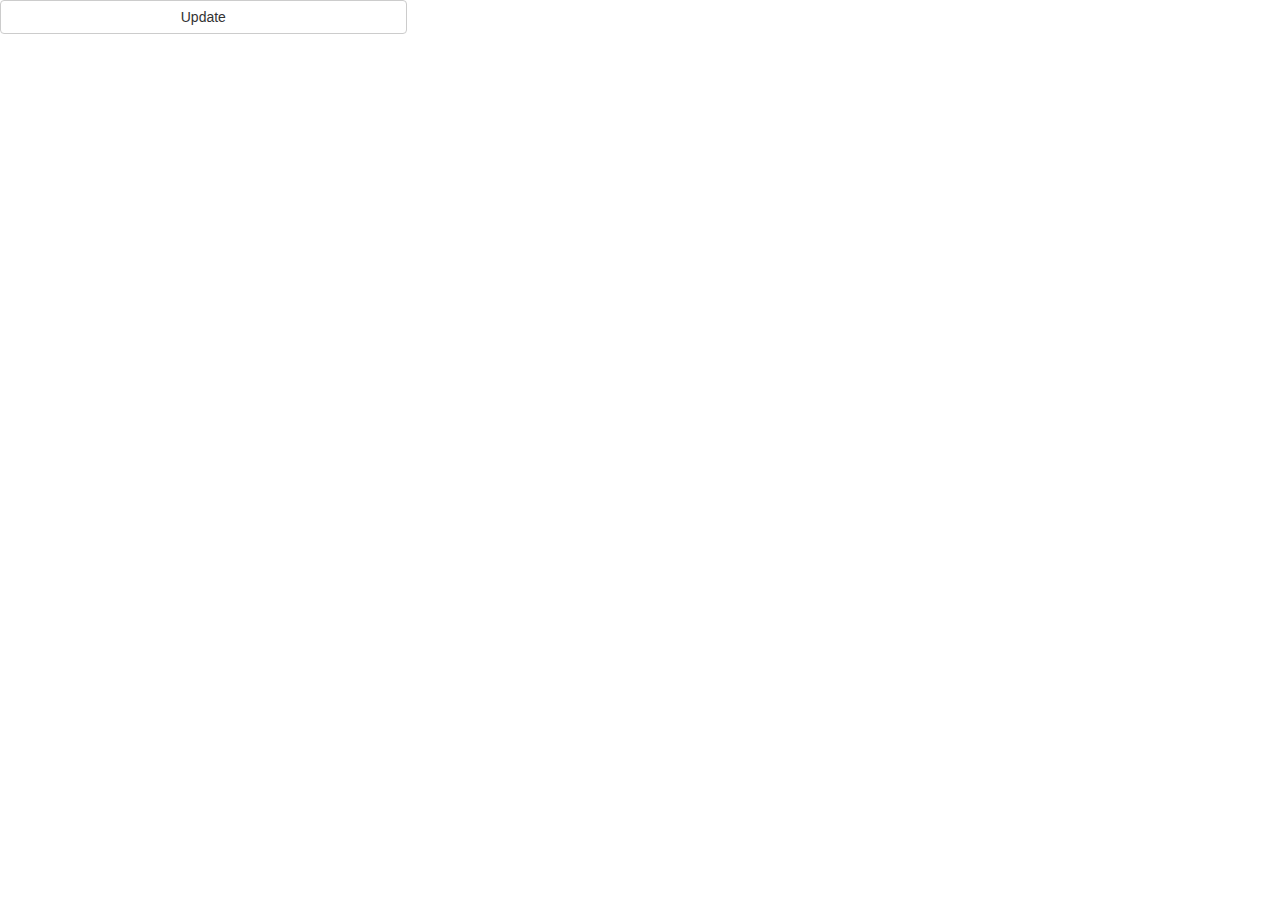
==== src/main/resources/static/index.html @ 21dd284f "Added simple RESTFul API and html page. Closes #2" ====
<!DOCTYPE html>
<html lang="en">
<head>
    <meta charset="UTF-8">
    <title>Torrent TV</title>
    <!-- Latest compiled and minified CSS -->
    <link rel="stylesheet" href="https://maxcdn.bootstrapcdn.com/bootstrap/3.3.7/css/bootstrap.min.css">

    <!-- jQuery library -->
    <script src="https://ajax.googleapis.com/ajax/libs/jquery/3.3.1/jquery.min.js"></script>

    <!-- Latest compiled JavaScript -->
    <script src="https://maxcdn.bootstrapcdn.com/bootstrap/3.3.7/js/bootstrap.min.js"></script>
    <link rel="stylesheet" href="css/site.css">
    <script src="js/script.js"></script>


</head>
<body>


<div class="row">


    <div class="col-xs-4 mb-4">
        <button class="btn btn-default btn-block" id="updateFirstCol">Update</button>

        <br>

        <div class="card example-1 square scrollbar-dusty-grass square thin">
            <div class="col-xs-12" id="dataForTTV">
                <div class="raw container-fluid">

                </div>

            </div>
                </div>


            </div>

            <div class="col-xs-6 mb-4">


            </div>

            <div class="col-xs-2 mb-4">


                <div class="card example-1 square scrollbar-dusty-grass square thin">

                </div>


            </div>


        </div>


</body>
</html>
---- src/main/resources/static/css/site.css ----
.scrollbar-dusty-grass::-webkit-scrollbar {
    width: 8px;
    background-color: #eaeef5; }

.scrollbar-dusty-grass::-webkit-scrollbar-thumb {
    border-radius: 10px;
    -webkit-box-shadow: inset 0 0 6px rgba(0, 0, 0, 0.1);
    background-image: -webkit-linear-gradient(330deg, #67fce1 0%, #9be6d0 100%);
    background-image: linear-gradient(120deg, #d6e9fc 0%, #a0c5e6 100%); }


.square::-webkit-scrollbar-track {
    border-radius: 0 !important; }

.square::-webkit-scrollbar-thumb {
    border-radius: 0 !important; }

.thin::-webkit-scrollbar {
    width: 6px; }

.example-1 {
    position: relative;
    overflow-y: scroll;
    height:calc(100vh - 80px);
}
.img-container {
    position:relative;
    padding-top:40.59%;
}

img {
    position: absolute;
    top: 0;
    left: 0;
    width:100%;
    height: 30px;
}
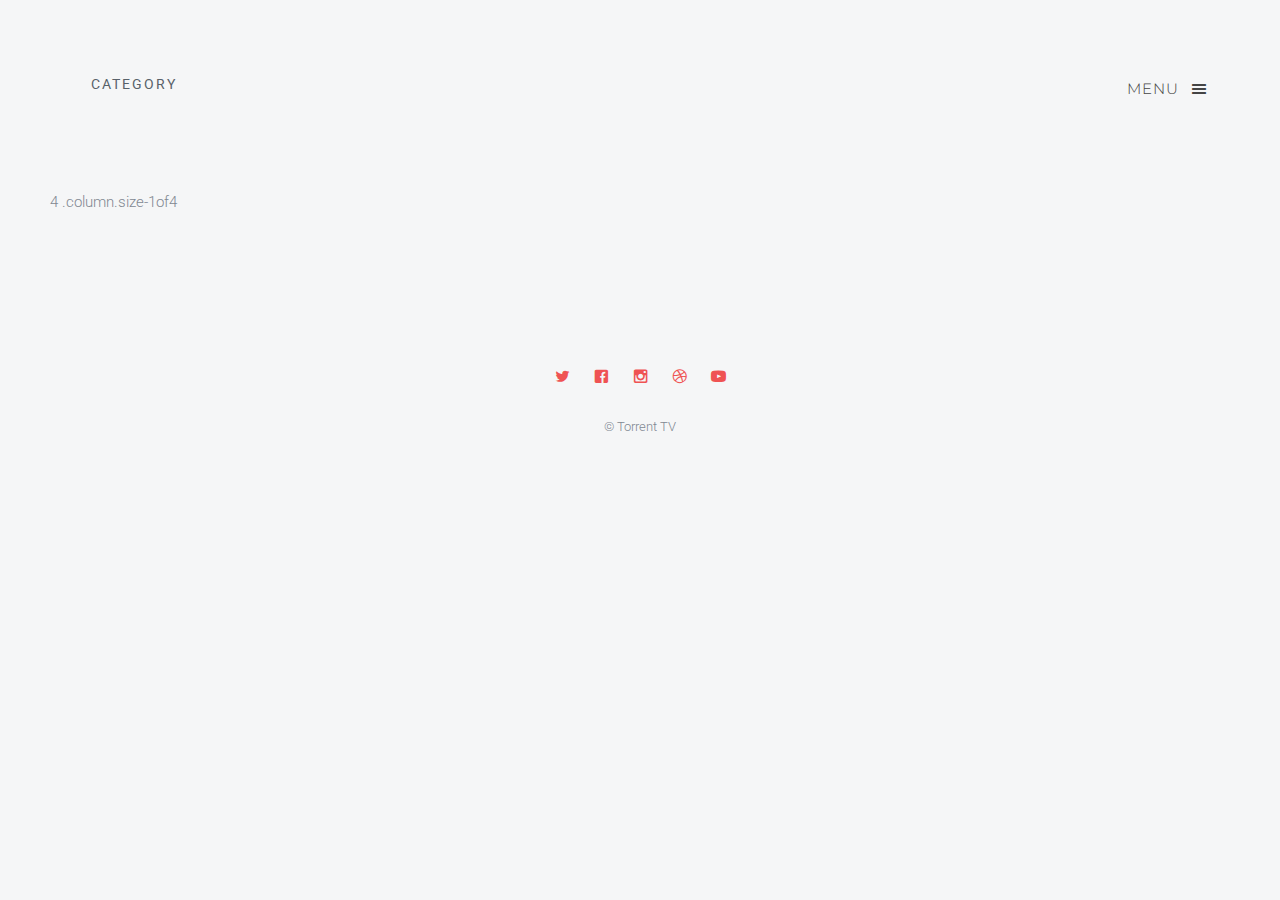
==== commit 2e01e7e9: "ver 2.0.2 add new Web interface" ====
--- a/src/main/resources/static/index.html
+++ b/src/main/resources/static/index.html
@@ -1,62 +1,141 @@
+
 <!DOCTYPE html>
-<html lang="en">
+<html>
 <head>
-    <meta charset="UTF-8">
-    <title>Torrent TV</title>
-    <!-- Latest compiled and minified CSS -->
-    <link rel="stylesheet" href="https://maxcdn.bootstrapcdn.com/bootstrap/3.3.7/css/bootstrap.min.css">
+	<style>
+		.dropbtn {
+			background-color: rgba(255, 255, 255, 0.0);
+			color: #586169;
+			padding: 16px;
+			font-size: 16px;
+			border: none;
+			cursor: pointer;
+		}
 
-    <!-- jQuery library -->
-    <script src="https://ajax.googleapis.com/ajax/libs/jquery/3.3.1/jquery.min.js"></script>
+		.dropdown {
+			position: relative;
+			display: inline-block;
+		}
 
-    <!-- Latest compiled JavaScript -->
-    <script src="https://maxcdn.bootstrapcdn.com/bootstrap/3.3.7/js/bootstrap.min.js"></script>
-    <link rel="stylesheet" href="css/site.css">
-    <script src="js/script.js"></script>
+		.dropdown-content {
+			display: none;
+			position: absolute;
+			background-color: #f9f9f9;
+			min-width: 160px;
+			box-shadow: 0px 8px 16px 0px rgba(0,0,0,0.2);
+			z-index: 1;
+		}
+
+		.dropdown-content a {
+			color: black;
+			padding: 12px 16px;
+			text-decoration: none;
+			display: block;
+		}
+
+		.dropdown-content a:hover {background-color: #f1f1f1}
+
+		.dropdown:hover .dropdown-content {
+			display: block;
+		}
+
+		.dropdown:hover .dropbtn {
+			background-color: #ffffff;
+		}
+	</style>
+	<meta charset="utf-8">
+	<meta http-equiv="X-UA-Compatible" content="IE=edge">
+	<title>Torrent TV</title>
+	<!--<meta name="viewport" content="width=device-width, initial-scale=1">-->
+	<!-- jQuery -->
+	<script src="js/jquery.min.js"></script>
+	<!-- jQuery Easing -->
+	<script src="js/jquery.easing.1.3.js"></script>
+	<!-- Bootstrap -->
+	<script src="js/bootstrap.min.js"></script>
+	<!--Waypoints-->
+	<script src="js/jquery.waypoints.min.js"></script>
+	<!--Magnific Popup-->
+	<script src="js/jquery.magnific-popup.min.js"></script>
+
+	<link href='http://fonts.googleapis.com/css?family=Roboto:400,300,100,500' rel='stylesheet' type='text/css'>
+	<link href='https://fonts.googleapis.com/css?family=Montserrat:400,700' rel='stylesheet' type='text/css'>
+
+	<link rel="stylesheet" href="css/animate.css">
+	<link rel="stylesheet" href="css/icomoon.css">
+	<link rel="stylesheet" href="css/salvattore.css">
+	<link rel="stylesheet" href="css/style.css">
+	<script src="js/new.js"></script>
 
 
 </head>
 <body>
 
-
-<div class="row">
+<div id="fh5co-offcanvass">
+	<a href="#" class="fh5co-offcanvass-close js-fh5co-offcanvass-close">Menu <i class="icon-cross"></i> </a>
+	<h1 class="fh5co-logo"><a class="navbar-brand" href="index1.html">Torrent TV</a></h1>
+	<ul>
+		<li class="active"><a href="index1.html">Home</a></li>
+		<li><a href="about.html">About</a></li>
+		<li><a href="pricing.html">Pricing</a></li>
+		<li><a href="contact.html">Contact</a></li>
+	</ul>
+	<h3 class="fh5co-lead">Connect with us</h3>
+</div>
+<header id="fh5co-header" role="banner">
+	<div class="container">
+		<div class="row">
+			<div class="col-md-8">
+				<div class="dropdown">
+					<button class="dropbtn btn">Category</button>
+					<div class="dropdown-content">
+					</div>
+				</div>
+			</div>
+			<div class="col-md-4">
+				<a href="#" class="fh5co-menu-btn js-fh5co-menu-btn pull-right">Menu <i class="icon-menu"></i></a>
+			</div>
+		</div>
+	</div>
+</header>
+<!-- END .header -->
 
 
-    <div class="col-xs-4 mb-4">
-        <button class="btn btn-default btn-block" id="updateFirstCol">Update</button>
+<div id="fh5co-main">
+	<div class="container">
 
-        <br>
+		<div class="row">
+			<div id="fh5co-board" data-columns>
+			</div>
+		</div>
+	</div>
+</div>
 
-        <div class="card example-1 square scrollbar-dusty-grass square thin">
-            <div class="col-xs-12" id="dataForTTV">
-                <div class="raw container-fluid">
+<footer id="fh5co-footer">
 
-                </div>
+	<div class="container">
+		<div class="row row-padded">
+			<div class="col-md-12 text-center">
+				<p class="fh5co-social-icons">
+					<a href="#"><i class="icon-twitter"></i></a>
+					<a href="#"><i class="icon-facebook"></i></a>
+					<a href="#"><i class="icon-instagram"></i></a>
+					<a href="#"><i class="icon-dribbble"></i></a>
+					<a href="#"><i class="icon-youtube"></i></a>
+				</p>
+				<p><small>&copy; Torrent TV </small></p>
+			</div>
+		</div>
+	</div>
+</footer>
 
-            </div>
-                </div>
+<script>
 
+    $('body').on('click', '.js-fh5co-menu-btn, .js-fh5co-offcanvass-close', function(){
+        $('#fh5co-offcanvass').toggleClass('fh5co-awake');
+    });
 
-            </div>
-
-            <div class="col-xs-6 mb-4">
-
-
-            </div>
-
-            <div class="col-xs-2 mb-4">
-
-
-                <div class="card example-1 square scrollbar-dusty-grass square thin">
-
-                </div>
-
-
-            </div>
-
-
-        </div>
-
+</script>
 
 </body>
-</html>+</html>
--- a/src/main/resources/static/css/icomoon.css
+++ b/src/main/resources/static/css/icomoon.css
@@ -0,0 +1,1571 @@
+@font-face {
+	font-family: 'icomoon';
+	src:url('../fonts/icomoon/icomoon.eot?srf3rx');
+	src:url('../fonts/icomoon/icomoon.eot?srf3rx#iefix') format('embedded-opentype'),
+		url('../fonts/icomoon/icomoon.ttf?srf3rx') format('truetype'),
+		url('../fonts/icomoon/icomoon.woff?srf3rx') format('woff'),
+		url('../fonts/icomoon/icomoon.svg?srf3rx#icomoon') format('svg');
+	font-weight: normal;
+	font-style: normal;
+}
+
+[class^="icon-"], [class*=" icon-"] {
+	font-family: 'icomoon';
+	speak: none;
+	font-style: normal;
+	font-weight: normal;
+	font-variant: normal;
+	text-transform: none;
+	line-height: 1;
+
+	/* Better Font Rendering =========== */
+	-webkit-font-smoothing: antialiased;
+	-moz-osx-font-smoothing: grayscale;
+}
+
+.icon-add-to-list:before {
+	content: "\e600";
+}
+.icon-classic-computer:before {
+	content: "\e601";
+}
+.icon-controller-fast-backward:before {
+	content: "\e602";
+}
+.icon-creative-commons-attribution:before {
+	content: "\e603";
+}
+.icon-creative-commons-noderivs:before {
+	content: "\e604";
+}
+.icon-creative-commons-noncommercial-eu:before {
+	content: "\e605";
+}
+.icon-creative-commons-noncommercial-us:before {
+	content: "\e606";
+}
+.icon-creative-commons-public-domain:before {
+	content: "\e607";
+}
+.icon-creative-commons-remix:before {
+	content: "\e608";
+}
+.icon-creative-commons-share:before {
+	content: "\e609";
+}
+.icon-creative-commons-sharealike:before {
+	content: "\e60a";
+}
+.icon-creative-commons:before {
+	content: "\e60b";
+}
+.icon-document-landscape:before {
+	content: "\e60c";
+}
+.icon-remove-user:before {
+	content: "\e60d";
+}
+.icon-warning:before {
+	content: "\e60e";
+}
+.icon-arrow-bold-down:before {
+	content: "\e60f";
+}
+.icon-arrow-bold-left:before {
+	content: "\e610";
+}
+.icon-arrow-bold-right:before {
+	content: "\e611";
+}
+.icon-arrow-bold-up:before {
+	content: "\e612";
+}
+.icon-arrow-down:before {
+	content: "\e613";
+}
+.icon-arrow-left:before {
+	content: "\e614";
+}
+.icon-arrow-long-down:before {
+	content: "\e615";
+}
+.icon-arrow-long-left:before {
+	content: "\e616";
+}
+.icon-arrow-long-right:before {
+	content: "\e617";
+}
+.icon-arrow-long-up:before {
+	content: "\e618";
+}
+.icon-arrow-right:before {
+	content: "\e619";
+}
+.icon-arrow-up:before {
+	content: "\e61a";
+}
+.icon-arrow-with-circle-down:before {
+	content: "\e61b";
+}
+.icon-arrow-with-circle-left:before {
+	content: "\e61c";
+}
+.icon-arrow-with-circle-right:before {
+	content: "\e61d";
+}
+.icon-arrow-with-circle-up:before {
+	content: "\e61e";
+}
+.icon-bookmark:before {
+	content: "\e61f";
+}
+.icon-bookmarks:before {
+	content: "\e620";
+}
+.icon-chevron-down:before {
+	content: "\e621";
+}
+.icon-chevron-left:before {
+	content: "\e622";
+}
+.icon-chevron-right:before {
+	content: "\e623";
+}
+.icon-chevron-small-down:before {
+	content: "\e624";
+}
+.icon-chevron-small-left:before {
+	content: "\e625";
+}
+.icon-chevron-small-right:before {
+	content: "\e626";
+}
+.icon-chevron-small-up:before {
+	content: "\e627";
+}
+.icon-chevron-thin-down:before {
+	content: "\e628";
+}
+.icon-chevron-thin-left:before {
+	content: "\e629";
+}
+.icon-chevron-thin-right:before {
+	content: "\e62a";
+}
+.icon-chevron-thin-up:before {
+	content: "\e62b";
+}
+.icon-chevron-up:before {
+	content: "\e62c";
+}
+.icon-chevron-with-circle-down:before {
+	content: "\e62d";
+}
+.icon-chevron-with-circle-left:before {
+	content: "\e62e";
+}
+.icon-chevron-with-circle-right:before {
+	content: "\e62f";
+}
+.icon-chevron-with-circle-up:before {
+	content: "\e630";
+}
+.icon-cloud:before {
+	content: "\e631";
+}
+.icon-controller-fast-forward:before {
+	content: "\e632";
+}
+.icon-controller-jump-to-start:before {
+	content: "\e633";
+}
+.icon-controller-next:before {
+	content: "\e634";
+}
+.icon-controller-paus:before {
+	content: "\e635";
+}
+.icon-controller-play:before {
+	content: "\e636";
+}
+.icon-controller-record:before {
+	content: "\e637";
+}
+.icon-controller-stop:before {
+	content: "\e638";
+}
+.icon-controller-volume:before {
+	content: "\e639";
+}
+.icon-dot-single:before {
+	content: "\e63a";
+}
+.icon-dots-three-horizontal:before {
+	content: "\e63b";
+}
+.icon-dots-three-vertical:before {
+	content: "\e63c";
+}
+.icon-dots-two-horizontal:before {
+	content: "\e63d";
+}
+.icon-dots-two-vertical:before {
+	content: "\e63e";
+}
+.icon-download:before {
+	content: "\e63f";
+}
+.icon-emoji-flirt:before {
+	content: "\e640";
+}
+.icon-flow-branch:before {
+	content: "\e641";
+}
+.icon-flow-cascade:before {
+	content: "\e642";
+}
+.icon-flow-line:before {
+	content: "\e643";
+}
+.icon-flow-parallel:before {
+	content: "\e644";
+}
+.icon-flow-tree:before {
+	content: "\e645";
+}
+.icon-install:before {
+	content: "\e646";
+}
+.icon-layers:before {
+	content: "\e647";
+}
+.icon-open-book:before {
+	content: "\e648";
+}
+.icon-resize-100:before {
+	content: "\e649";
+}
+.icon-resize-full-screen:before {
+	content: "\e64a";
+}
+.icon-save:before {
+	content: "\e64b";
+}
+.icon-select-arrows:before {
+	content: "\e64c";
+}
+.icon-sound-mute:before {
+	content: "\e64d";
+}
+.icon-sound:before {
+	content: "\e64e";
+}
+.icon-trash:before {
+	content: "\e64f";
+}
+.icon-triangle-down:before {
+	content: "\e650";
+}
+.icon-triangle-left:before {
+	content: "\e651";
+}
+.icon-triangle-right:before {
+	content: "\e652";
+}
+.icon-triangle-up:before {
+	content: "\e653";
+}
+.icon-uninstall:before {
+	content: "\e654";
+}
+.icon-upload-to-cloud:before {
+	content: "\e655";
+}
+.icon-upload:before {
+	content: "\e656";
+}
+.icon-add-user:before {
+	content: "\e657";
+}
+.icon-address:before {
+	content: "\e658";
+}
+.icon-adjust:before {
+	content: "\e659";
+}
+.icon-air:before {
+	content: "\e65a";
+}
+.icon-aircraft-landing:before {
+	content: "\e65b";
+}
+.icon-aircraft-take-off:before {
+	content: "\e65c";
+}
+.icon-aircraft:before {
+	content: "\e65d";
+}
+.icon-align-bottom:before {
+	content: "\e65e";
+}
+.icon-align-horizontal-middle:before {
+	content: "\e65f";
+}
+.icon-align-left:before {
+	content: "\e660";
+}
+.icon-align-right:before {
+	content: "\e661";
+}
+.icon-align-top:before {
+	content: "\e662";
+}
+.icon-align-vertical-middle:before {
+	content: "\e663";
+}
+.icon-archive:before {
+	content: "\e664";
+}
+.icon-area-graph:before {
+	content: "\e665";
+}
+.icon-attachment:before {
+	content: "\e666";
+}
+.icon-awareness-ribbon:before {
+	content: "\e667";
+}
+.icon-back-in-time:before {
+	content: "\e668";
+}
+.icon-back:before {
+	content: "\e669";
+}
+.icon-bar-graph:before {
+	content: "\e66a";
+}
+.icon-battery:before {
+	content: "\e66b";
+}
+.icon-beamed-note:before {
+	content: "\e66c";
+}
+.icon-bell:before {
+	content: "\e66d";
+}
+.icon-blackboard:before {
+	content: "\e66e";
+}
+.icon-block:before {
+	content: "\e66f";
+}
+.icon-book:before {
+	content: "\e670";
+}
+.icon-bowl:before {
+	content: "\e671";
+}
+.icon-box:before {
+	content: "\e672";
+}
+.icon-briefcase:before {
+	content: "\e673";
+}
+.icon-browser:before {
+	content: "\e674";
+}
+.icon-brush:before {
+	content: "\e675";
+}
+.icon-bucket:before {
+	content: "\e676";
+}
+.icon-cake:before {
+	content: "\e677";
+}
+.icon-calculator:before {
+	content: "\e678";
+}
+.icon-calendar:before {
+	content: "\e679";
+}
+.icon-camera:before {
+	content: "\e67a";
+}
+.icon-ccw:before {
+	content: "\e67b";
+}
+.icon-chat:before {
+	content: "\e67c";
+}
+.icon-check:before {
+	content: "\e67d";
+}
+.icon-circle-with-cross:before {
+	content: "\e67e";
+}
+.icon-circle-with-minus:before {
+	content: "\e67f";
+}
+.icon-circle-with-plus:before {
+	content: "\e680";
+}
+.icon-circle:before {
+	content: "\e681";
+}
+.icon-circular-graph:before {
+	content: "\e682";
+}
+.icon-clapperboard:before {
+	content: "\e683";
+}
+.icon-clipboard:before {
+	content: "\e684";
+}
+.icon-clock:before {
+	content: "\e685";
+}
+.icon-code:before {
+	content: "\e686";
+}
+.icon-cog:before {
+	content: "\e687";
+}
+.icon-colours:before {
+	content: "\e688";
+}
+.icon-compass:before {
+	content: "\e689";
+}
+.icon-copy:before {
+	content: "\e68a";
+}
+.icon-credit-card:before {
+	content: "\e68b";
+}
+.icon-credit:before {
+	content: "\e68c";
+}
+.icon-cross:before {
+	content: "\e68d";
+}
+.icon-cup:before {
+	content: "\e68e";
+}
+.icon-cw:before {
+	content: "\e68f";
+}
+.icon-cycle:before {
+	content: "\e690";
+}
+.icon-database:before {
+	content: "\e691";
+}
+.icon-dial-pad:before {
+	content: "\e692";
+}
+.icon-direction:before {
+	content: "\e693";
+}
+.icon-document:before {
+	content: "\e694";
+}
+.icon-documents:before {
+	content: "\e695";
+}
+.icon-drink:before {
+	content: "\e696";
+}
+.icon-drive:before {
+	content: "\e697";
+}
+.icon-drop:before {
+	content: "\e698";
+}
+.icon-edit:before {
+	content: "\e699";
+}
+.icon-email:before {
+	content: "\e69a";
+}
+.icon-emoji-happy:before {
+	content: "\e69b";
+}
+.icon-emoji-neutral:before {
+	content: "\e69c";
+}
+.icon-emoji-sad:before {
+	content: "\e69d";
+}
+.icon-erase:before {
+	content: "\e69e";
+}
+.icon-eraser:before {
+	content: "\e69f";
+}
+.icon-export:before {
+	content: "\e6a0";
+}
+.icon-eye:before {
+	content: "\e6a1";
+}
+.icon-feather:before {
+	content: "\e6a2";
+}
+.icon-flag:before {
+	content: "\e6a3";
+}
+.icon-flash:before {
+	content: "\e6a4";
+}
+.icon-flashlight:before {
+	content: "\e6a5";
+}
+.icon-flat-brush:before {
+	content: "\e6a6";
+}
+.icon-folder-images:before {
+	content: "\e6a7";
+}
+.icon-folder-music:before {
+	content: "\e6a8";
+}
+.icon-folder-video:before {
+	content: "\e6a9";
+}
+.icon-folder:before {
+	content: "\e6aa";
+}
+.icon-forward:before {
+	content: "\e6ab";
+}
+.icon-funnel:before {
+	content: "\e6ac";
+}
+.icon-game-controller:before {
+	content: "\e6ad";
+}
+.icon-gauge:before {
+	content: "\e6ae";
+}
+.icon-globe:before {
+	content: "\e6af";
+}
+.icon-graduation-cap:before {
+	content: "\e6b0";
+}
+.icon-grid:before {
+	content: "\e6b1";
+}
+.icon-hair-cross:before {
+	content: "\e6b2";
+}
+.icon-hand:before {
+	content: "\e6b3";
+}
+.icon-heart-outlined:before {
+	content: "\e6b4";
+}
+.icon-heart:before {
+	content: "\e6b5";
+}
+.icon-help-with-circle:before {
+	content: "\e6b6";
+}
+.icon-help:before {
+	content: "\e6b7";
+}
+.icon-home:before {
+	content: "\e6b8";
+}
+.icon-hour-glass:before {
+	content: "\e6b9";
+}
+.icon-image-inverted:before {
+	content: "\e6ba";
+}
+.icon-image:before {
+	content: "\e6bb";
+}
+.icon-images:before {
+	content: "\e6bc";
+}
+.icon-inbox:before {
+	content: "\e6bd";
+}
+.icon-infinity:before {
+	content: "\e6be";
+}
+.icon-info-with-circle:before {
+	content: "\e6bf";
+}
+.icon-info:before {
+	content: "\e6c0";
+}
+.icon-key:before {
+	content: "\e6c1";
+}
+.icon-keyboard:before {
+	content: "\e6c2";
+}
+.icon-lab-flask:before {
+	content: "\e6c3";
+}
+.icon-landline:before {
+	content: "\e6c4";
+}
+.icon-language:before {
+	content: "\e6c5";
+}
+.icon-laptop:before {
+	content: "\e6c6";
+}
+.icon-leaf:before {
+	content: "\e6c7";
+}
+.icon-level-down:before {
+	content: "\e6c8";
+}
+.icon-level-up:before {
+	content: "\e6c9";
+}
+.icon-lifebuoy:before {
+	content: "\e6ca";
+}
+.icon-light-bulb:before {
+	content: "\e6cb";
+}
+.icon-light-down:before {
+	content: "\e6cc";
+}
+.icon-light-up:before {
+	content: "\e6cd";
+}
+.icon-line-graph:before {
+	content: "\e6ce";
+}
+.icon-link:before {
+	content: "\e6cf";
+}
+.icon-list:before {
+	content: "\e6d0";
+}
+.icon-location-pin:before {
+	content: "\e6d1";
+}
+.icon-location:before {
+	content: "\e6d2";
+}
+.icon-lock-open:before {
+	content: "\e6d3";
+}
+.icon-lock:before {
+	content: "\e6d4";
+}
+.icon-log-out:before {
+	content: "\e6d5";
+}
+.icon-login:before {
+	content: "\e6d6";
+}
+.icon-loop:before {
+	content: "\e6d7";
+}
+.icon-magnet:before {
+	content: "\e6d8";
+}
+.icon-magnifying-glass:before {
+	content: "\e6d9";
+}
+.icon-mail:before {
+	content: "\e6da";
+}
+.icon-man:before {
+	content: "\e6db";
+}
+.icon-map:before {
+	content: "\e6dc";
+}
+.icon-mask:before {
+	content: "\e6dd";
+}
+.icon-medal:before {
+	content: "\e6de";
+}
+.icon-megaphone:before {
+	content: "\e6df";
+}
+.icon-menu:before {
+	content: "\e6e0";
+}
+.icon-message:before {
+	content: "\e6e1";
+}
+.icon-mic:before {
+	content: "\e6e2";
+}
+.icon-minus:before {
+	content: "\e6e3";
+}
+.icon-mobile:before {
+	content: "\e6e4";
+}
+.icon-modern-mic:before {
+	content: "\e6e5";
+}
+.icon-moon:before {
+	content: "\e6e6";
+}
+.icon-mouse:before {
+	content: "\e6e7";
+}
+.icon-music:before {
+	content: "\e6e8";
+}
+.icon-network:before {
+	content: "\e6e9";
+}
+.icon-new-message:before {
+	content: "\e6ea";
+}
+.icon-new:before {
+	content: "\e6eb";
+}
+.icon-news:before {
+	content: "\e6ec";
+}
+.icon-note:before {
+	content: "\e6ed";
+}
+.icon-notification:before {
+	content: "\e6ee";
+}
+.icon-old-mobile:before {
+	content: "\e6ef";
+}
+.icon-old-phone:before {
+	content: "\e6f0";
+}
+.icon-palette:before {
+	content: "\e6f1";
+}
+.icon-paper-plane:before {
+	content: "\e6f2";
+}
+.icon-pencil:before {
+	content: "\e6f3";
+}
+.icon-phone:before {
+	content: "\e6f4";
+}
+.icon-pie-chart:before {
+	content: "\e6f5";
+}
+.icon-pin:before {
+	content: "\e6f6";
+}
+.icon-plus:before {
+	content: "\e6f7";
+}
+.icon-popup:before {
+	content: "\e6f8";
+}
+.icon-power-plug:before {
+	content: "\e6f9";
+}
+.icon-price-ribbon:before {
+	content: "\e6fa";
+}
+.icon-price-tag:before {
+	content: "\e6fb";
+}
+.icon-print:before {
+	content: "\e6fc";
+}
+.icon-progress-empty:before {
+	content: "\e6fd";
+}
+.icon-progress-full:before {
+	content: "\e6fe";
+}
+.icon-progress-one:before {
+	content: "\e6ff";
+}
+.icon-progress-two:before {
+	content: "\e700";
+}
+.icon-publish:before {
+	content: "\e701";
+}
+.icon-quote:before {
+	content: "\e702";
+}
+.icon-radio:before {
+	content: "\e703";
+}
+.icon-reply-all:before {
+	content: "\e704";
+}
+.icon-reply:before {
+	content: "\e705";
+}
+.icon-retweet:before {
+	content: "\e706";
+}
+.icon-rocket:before {
+	content: "\e707";
+}
+.icon-round-brush:before {
+	content: "\e708";
+}
+.icon-rss:before {
+	content: "\e709";
+}
+.icon-ruler:before {
+	content: "\e70a";
+}
+.icon-scissors:before {
+	content: "\e70b";
+}
+.icon-share-alternitive:before {
+	content: "\e70c";
+}
+.icon-share:before {
+	content: "\e70d";
+}
+.icon-shareable:before {
+	content: "\e70e";
+}
+.icon-shield:before {
+	content: "\e70f";
+}
+.icon-shop:before {
+	content: "\e710";
+}
+.icon-shopping-bag:before {
+	content: "\e711";
+}
+.icon-shopping-basket:before {
+	content: "\e712";
+}
+.icon-shopping-cart:before {
+	content: "\e713";
+}
+.icon-shuffle:before {
+	content: "\e714";
+}
+.icon-signal:before {
+	content: "\e715";
+}
+.icon-sound-mix:before {
+	content: "\e716";
+}
+.icon-sports-club:before {
+	content: "\e717";
+}
+.icon-spreadsheet:before {
+	content: "\e718";
+}
+.icon-squared-cross:before {
+	content: "\e719";
+}
+.icon-squared-minus:before {
+	content: "\e71a";
+}
+.icon-squared-plus:before {
+	content: "\e71b";
+}
+.icon-star-outlined:before {
+	content: "\e71c";
+}
+.icon-star:before {
+	content: "\e71d";
+}
+.icon-stopwatch:before {
+	content: "\e71e";
+}
+.icon-suitcase:before {
+	content: "\e71f";
+}
+.icon-swap:before {
+	content: "\e720";
+}
+.icon-sweden:before {
+	content: "\e721";
+}
+.icon-switch:before {
+	content: "\e722";
+}
+.icon-tablet:before {
+	content: "\e723";
+}
+.icon-tag:before {
+	content: "\e724";
+}
+.icon-text-document-inverted:before {
+	content: "\e725";
+}
+.icon-text-document:before {
+	content: "\e726";
+}
+.icon-text:before {
+	content: "\e727";
+}
+.icon-thermometer:before {
+	content: "\e728";
+}
+.icon-thumbs-down:before {
+	content: "\e729";
+}
+.icon-thumbs-up:before {
+	content: "\e72a";
+}
+.icon-thunder-cloud:before {
+	content: "\e72b";
+}
+.icon-ticket:before {
+	content: "\e72c";
+}
+.icon-time-slot:before {
+	content: "\e72d";
+}
+.icon-tools:before {
+	content: "\e72e";
+}
+.icon-traffic-cone:before {
+	content: "\e72f";
+}
+.icon-tree:before {
+	content: "\e730";
+}
+.icon-trophy:before {
+	content: "\e731";
+}
+.icon-tv:before {
+	content: "\e732";
+}
+.icon-typing:before {
+	content: "\e733";
+}
+.icon-unread:before {
+	content: "\e734";
+}
+.icon-untag:before {
+	content: "\e735";
+}
+.icon-user:before {
+	content: "\e736";
+}
+.icon-users:before {
+	content: "\e737";
+}
+.icon-v-card:before {
+	content: "\e738";
+}
+.icon-video:before {
+	content: "\e739";
+}
+.icon-vinyl:before {
+	content: "\e73a";
+}
+.icon-voicemail:before {
+	content: "\e73b";
+}
+.icon-wallet:before {
+	content: "\e73c";
+}
+.icon-water:before {
+	content: "\e73d";
+}
+.icon-px-with-circle:before {
+	content: "\e73e";
+}
+.icon-px:before {
+	content: "\e73f";
+}
+.icon-basecamp:before {
+	content: "\e740";
+}
+.icon-behance:before {
+	content: "\e741";
+}
+.icon-creative-cloud:before {
+	content: "\e742";
+}
+.icon-dropbox:before {
+	content: "\e743";
+}
+.icon-evernote:before {
+	content: "\e744";
+}
+.icon-flattr:before {
+	content: "\e745";
+}
+.icon-foursquare:before {
+	content: "\e746";
+}
+.icon-google-drive:before {
+	content: "\e747";
+}
+.icon-google-hangouts:before {
+	content: "\e748";
+}
+.icon-grooveshark:before {
+	content: "\e749";
+}
+.icon-icloud:before {
+	content: "\e74a";
+}
+.icon-mixi:before {
+	content: "\e74b";
+}
+.icon-onedrive:before {
+	content: "\e74c";
+}
+.icon-paypal:before {
+	content: "\e74d";
+}
+.icon-picasa:before {
+	content: "\e74e";
+}
+.icon-qq:before {
+	content: "\e74f";
+}
+.icon-rdio-with-circle:before {
+	content: "\e750";
+}
+.icon-renren:before {
+	content: "\e751";
+}
+.icon-scribd:before {
+	content: "\e752";
+}
+.icon-sina-weibo:before {
+	content: "\e753";
+}
+.icon-skype-with-circle:before {
+	content: "\e754";
+}
+.icon-skype:before {
+	content: "\e755";
+}
+.icon-slideshare:before {
+	content: "\e756";
+}
+.icon-smashing:before {
+	content: "\e757";
+}
+.icon-soundcloud:before {
+	content: "\e758";
+}
+.icon-spotify-with-circle:before {
+	content: "\e759";
+}
+.icon-spotify:before {
+	content: "\e75a";
+}
+.icon-swarm:before {
+	content: "\e75b";
+}
+.icon-vine-with-circle:before {
+	content: "\e75c";
+}
+.icon-vine:before {
+	content: "\e75d";
+}
+.icon-vk-alternitive:before {
+	content: "\e75e";
+}
+.icon-vk-with-circle:before {
+	content: "\e75f";
+}
+.icon-vk:before {
+	content: "\e760";
+}
+.icon-xing-with-circle:before {
+	content: "\e761";
+}
+.icon-xing:before {
+	content: "\e762";
+}
+.icon-yelp:before {
+	content: "\e763";
+}
+.icon-dribbble-with-circle:before {
+	content: "\e764";
+}
+.icon-dribbble:before {
+	content: "\e765";
+}
+.icon-facebook-with-circle:before {
+	content: "\e766";
+}
+.icon-facebook:before {
+	content: "\e767";
+}
+.icon-flickr-with-circle:before {
+	content: "\e768";
+}
+.icon-flickr:before {
+	content: "\e769";
+}
+.icon-github-with-circle:before {
+	content: "\e76a";
+}
+.icon-github:before {
+	content: "\e76b";
+}
+.icon-google-with-circle:before {
+	content: "\e76c";
+}
+.icon-google:before {
+	content: "\e76d";
+}
+.icon-instagram-with-circle:before {
+	content: "\e76e";
+}
+.icon-instagram:before {
+	content: "\e76f";
+}
+.icon-lastfm-with-circle:before {
+	content: "\e770";
+}
+.icon-lastfm:before {
+	content: "\e771";
+}
+.icon-linkedin-with-circle:before {
+	content: "\e772";
+}
+.icon-linkedin:before {
+	content: "\e773";
+}
+.icon-pinterest-with-circle:before {
+	content: "\e774";
+}
+.icon-pinterest:before {
+	content: "\e775";
+}
+.icon-rdio:before {
+	content: "\e776";
+}
+.icon-stumbleupon-with-circle:before {
+	content: "\e777";
+}
+.icon-stumbleupon:before {
+	content: "\e778";
+}
+.icon-tumblr-with-circle:before {
+	content: "\e779";
+}
+.icon-tumblr:before {
+	content: "\e77a";
+}
+.icon-twitter-with-circle:before {
+	content: "\e77b";
+}
+.icon-twitter:before {
+	content: "\e77c";
+}
+.icon-vimeo-with-circle:before {
+	content: "\e77d";
+}
+.icon-vimeo:before {
+	content: "\e77e";
+}
+.icon-youtube-with-circle:before {
+	content: "\e77f";
+}
+.icon-youtube:before {
+	content: "\e780";
+}
+.icon-eye2:before {
+	content: "\e000";
+}
+.icon-paper-clip:before {
+	content: "\e001";
+}
+.icon-mail2:before {
+	content: "\e002";
+}
+.icon-toggle:before {
+	content: "\e003";
+}
+.icon-layout:before {
+	content: "\e004";
+}
+.icon-link2:before {
+	content: "\e005";
+}
+.icon-bell2:before {
+	content: "\e006";
+}
+.icon-lock2:before {
+	content: "\e007";
+}
+.icon-unlock:before {
+	content: "\e008";
+}
+.icon-ribbon:before {
+	content: "\e009";
+}
+.icon-image2:before {
+	content: "\e010";
+}
+.icon-signal2:before {
+	content: "\e011";
+}
+.icon-target:before {
+	content: "\e012";
+}
+.icon-clipboard2:before {
+	content: "\e013";
+}
+.icon-clock2:before {
+	content: "\e014";
+}
+.icon-watch:before {
+	content: "\e015";
+}
+.icon-air-play:before {
+	content: "\e016";
+}
+.icon-camera2:before {
+	content: "\e017";
+}
+.icon-video2:before {
+	content: "\e018";
+}
+.icon-disc:before {
+	content: "\e019";
+}
+.icon-printer:before {
+	content: "\e020";
+}
+.icon-monitor:before {
+	content: "\e021";
+}
+.icon-server:before {
+	content: "\e022";
+}
+.icon-cog2:before {
+	content: "\e023";
+}
+.icon-heart2:before {
+	content: "\e024";
+}
+.icon-paragraph:before {
+	content: "\e025";
+}
+.icon-align-justify:before {
+	content: "\e026";
+}
+.icon-align-left2:before {
+	content: "\e027";
+}
+.icon-align-center:before {
+	content: "\e028";
+}
+.icon-align-right2:before {
+	content: "\e029";
+}
+.icon-book2:before {
+	content: "\e030";
+}
+.icon-layers2:before {
+	content: "\e031";
+}
+.icon-stack:before {
+	content: "\e032";
+}
+.icon-stack-2:before {
+	content: "\e033";
+}
+.icon-paper:before {
+	content: "\e034";
+}
+.icon-paper-stack:before {
+	content: "\e035";
+}
+.icon-search:before {
+	content: "\e036";
+}
+.icon-zoom-in:before {
+	content: "\e037";
+}
+.icon-zoom-out:before {
+	content: "\e038";
+}
+.icon-reply2:before {
+	content: "\e039";
+}
+.icon-circle-plus:before {
+	content: "\e040";
+}
+.icon-circle-minus:before {
+	content: "\e041";
+}
+.icon-circle-check:before {
+	content: "\e042";
+}
+.icon-circle-cross:before {
+	content: "\e043";
+}
+.icon-square-plus:before {
+	content: "\e044";
+}
+.icon-square-minus:before {
+	content: "\e045";
+}
+.icon-square-check:before {
+	content: "\e046";
+}
+.icon-square-cross:before {
+	content: "\e047";
+}
+.icon-microphone:before {
+	content: "\e048";
+}
+.icon-record:before {
+	content: "\e049";
+}
+.icon-skip-back:before {
+	content: "\e050";
+}
+.icon-rewind:before {
+	content: "\e051";
+}
+.icon-play:before {
+	content: "\e052";
+}
+.icon-pause:before {
+	content: "\e053";
+}
+.icon-stop:before {
+	content: "\e054";
+}
+.icon-fast-forward:before {
+	content: "\e055";
+}
+.icon-skip-forward:before {
+	content: "\e056";
+}
+.icon-shuffle2:before {
+	content: "\e057";
+}
+.icon-repeat:before {
+	content: "\e058";
+}
+.icon-folder2:before {
+	content: "\e059";
+}
+.icon-umbrella:before {
+	content: "\e060";
+}
+.icon-moon2:before {
+	content: "\e061";
+}
+.icon-thermometer2:before {
+	content: "\e062";
+}
+.icon-drop2:before {
+	content: "\e063";
+}
+.icon-sun:before {
+	content: "\e064";
+}
+.icon-cloud2:before {
+	content: "\e065";
+}
+.icon-cloud-upload:before {
+	content: "\e066";
+}
+.icon-cloud-download:before {
+	content: "\e067";
+}
+.icon-upload2:before {
+	content: "\e068";
+}
+.icon-download2:before {
+	content: "\e069";
+}
+.icon-location2:before {
+	content: "\e070";
+}
+.icon-location-2:before {
+	content: "\e071";
+}
+.icon-map2:before {
+	content: "\e072";
+}
+.icon-battery2:before {
+	content: "\e073";
+}
+.icon-head:before {
+	content: "\e074";
+}
+.icon-briefcase2:before {
+	content: "\e075";
+}
+.icon-speech-bubble:before {
+	content: "\e076";
+}
+.icon-anchor:before {
+	content: "\e077";
+}
+.icon-globe2:before {
+	content: "\e078";
+}
+.icon-box2:before {
+	content: "\e079";
+}
+.icon-reload:before {
+	content: "\e080";
+}
+.icon-share2:before {
+	content: "\e081";
+}
+.icon-marquee:before {
+	content: "\e082";
+}
+.icon-marquee-plus:before {
+	content: "\e083";
+}
+.icon-marquee-minus:before {
+	content: "\e084";
+}
+.icon-tag2:before {
+	content: "\e085";
+}
+.icon-power:before {
+	content: "\e086";
+}
+.icon-command:before {
+	content: "\e087";
+}
+.icon-alt:before {
+	content: "\e088";
+}
+.icon-esc:before {
+	content: "\e089";
+}
+.icon-bar-graph2:before {
+	content: "\e090";
+}
+.icon-bar-graph-2:before {
+	content: "\e091";
+}
+.icon-pie-graph:before {
+	content: "\e092";
+}
+.icon-star2:before {
+	content: "\e093";
+}
+.icon-arrow-left2:before {
+	content: "\e094";
+}
+.icon-arrow-right2:before {
+	content: "\e095";
+}
+.icon-arrow-up2:before {
+	content: "\e096";
+}
+.icon-arrow-down2:before {
+	content: "\e097";
+}
+.icon-volume:before {
+	content: "\e098";
+}
+.icon-mute:before {
+	content: "\e099";
+}
+.icon-content-right:before {
+	content: "\e100";
+}
+.icon-content-left:before {
+	content: "\e101";
+}
+.icon-grid2:before {
+	content: "\e102";
+}
+.icon-grid-2:before {
+	content: "\e103";
+}
+.icon-columns:before {
+	content: "\e104";
+}
+.icon-loader:before {
+	content: "\e105";
+}
+.icon-bag:before {
+	content: "\e106";
+}
+.icon-ban:before {
+	content: "\e107";
+}
+.icon-flag2:before {
+	content: "\e108";
+}
+.icon-trash2:before {
+	content: "\e109";
+}
+.icon-expand:before {
+	content: "\e110";
+}
+.icon-contract:before {
+	content: "\e111";
+}
+.icon-maximize:before {
+	content: "\e112";
+}
+.icon-minimize:before {
+	content: "\e113";
+}
+.icon-plus2:before {
+	content: "\e114";
+}
+.icon-minus2:before {
+	content: "\e115";
+}
+.icon-check2:before {
+	content: "\e116";
+}
+.icon-cross2:before {
+	content: "\e117";
+}
+.icon-move:before {
+	content: "\e118";
+}
+.icon-delete:before {
+	content: "\e119";
+}
+.icon-menu2:before {
+	content: "\e120";
+}
+.icon-archive2:before {
+	content: "\e121";
+}
+.icon-inbox2:before {
+	content: "\e122";
+}
+.icon-outbox:before {
+	content: "\e123";
+}
+.icon-file:before {
+	content: "\e124";
+}
+.icon-file-add:before {
+	content: "\e125";
+}
+.icon-file-subtract:before {
+	content: "\e126";
+}
+.icon-help2:before {
+	content: "\e127";
+}
+.icon-open:before {
+	content: "\e128";
+}
+.icon-ellipsis:before {
+	content: "\e129";
+}
+
--- a/src/main/resources/static/css/salvattore.css
+++ b/src/main/resources/static/css/salvattore.css
@@ -0,0 +1,57 @@
+/*
+   Spezific styling for salvattore
+   Feel free to edit it as you like
+   More info at http://salvattore.com
+ */
+
+/* Base styles */
+.column {
+    float: left;
+}
+@media screen and (max-width: 480px) {
+    .column {
+        float: none;
+        position: relative;
+        clear: both;
+    }
+}
+.size-1of4 {
+    width: 25%;
+}
+.size-1of3 {
+    width: 33.333%;
+}
+.size-1of2 {
+    width: 50%;
+}
+
+
+#fh5co-board[data-columns]::before {
+    content: '4 .column.size-1of4';
+}
+
+/* Configurate salvattore with media queries */
+@media screen and (max-width: 450px) {
+    #fh5co-board[data-columns]::before {
+        content: '1 .column';
+    }
+}
+
+@media screen and (min-width: 451px) and (max-width: 700px) {
+    #fh5co-board[data-columns]::before {
+        content: '2 .column.size-1of2';
+    }
+}
+
+@media screen and (min-width: 701px) and (max-width: 850px) {
+    #fh5co-board[data-columns]::before {
+        content: '3 .column.size-1of3';
+    }
+}
+
+@media screen and (min-width: 851px) {
+    #fh5co-board[data-columns]::before {
+        content: '4 .column.size-1of4';
+    }
+}
+
--- a/src/main/resources/static/css/style.css
+++ b/src/main/resources/static/css/style.css
@@ -0,0 +1,8317 @@
+@charset "UTF-8";
+@font-face {
+  font-family: 'icomoon';
+  src: url("../fonts/icomoon/icomoon.eot?srf3rx");
+  src: url("../fonts/icomoon/icomoon.eot?srf3rx#iefix") format("embedded-opentype"), url("../fonts/icomoon/icomoon.ttf?srf3rx") format("truetype"), url("../fonts/icomoon/icomoon.woff?srf3rx") format("woff"), url("../fonts/icomoon/icomoon.svg?srf3rx#icomoon") format("svg");
+  font-weight: normal;
+  font-style: normal;
+}
+/*!
+ * Bootstrap v3.3.5 (http://getbootstrap.com)
+ * Copyright 2011-2015 Twitter, Inc.
+ * Licensed under MIT (https://github.com/twbs/bootstrap/blob/master/LICENSE)
+ */
+/*! normalize.css v3.0.3 | MIT License | github.com/necolas/normalize.css */
+html {
+  font-family: sans-serif;
+  -ms-text-size-adjust: 100%;
+  -webkit-text-size-adjust: 100%;
+}
+
+body {
+  margin: 0;
+}
+
+article,
+aside,
+details,
+figcaption,
+figure,
+footer,
+header,
+hgroup,
+main,
+menu,
+nav,
+section,
+summary {
+  display: block;
+}
+
+audio,
+canvas,
+progress,
+video {
+  display: inline-block;
+  vertical-align: baseline;
+}
+
+audio:not([controls]) {
+  display: none;
+  height: 0;
+}
+
+[hidden],
+template {
+  display: none;
+}
+
+a {
+  background-color: transparent;
+}
+
+a:active,
+a:hover {
+  outline: 0;
+}
+
+abbr[title] {
+  border-bottom: 1px dotted;
+}
+
+b,
+strong {
+  font-weight: bold;
+}
+
+dfn {
+  font-style: italic;
+}
+
+h1 {
+  font-size: 2em;
+  margin: 0.67em 0;
+}
+
+mark {
+  background: #ff0;
+  color: #000;
+}
+
+small {
+  font-size: 80%;
+}
+
+sub,
+sup {
+  font-size: 75%;
+  line-height: 0;
+  position: relative;
+  vertical-align: baseline;
+}
+
+sup {
+  top: -0.5em;
+}
+
+sub {
+  bottom: -0.25em;
+}
+
+img {
+  border: 0;
+}
+
+svg:not(:root) {
+  overflow: hidden;
+}
+
+figure {
+  margin: 1em 40px;
+}
+
+hr {
+  box-sizing: content-box;
+  height: 0;
+}
+
+pre {
+  overflow: auto;
+}
+
+code,
+kbd,
+pre,
+samp {
+  font-family: monospace, monospace;
+  font-size: 1em;
+}
+
+button,
+input,
+optgroup,
+select,
+textarea {
+  color: inherit;
+  font: inherit;
+  margin: 0;
+}
+
+button {
+  overflow: visible;
+}
+
+button,
+select {
+  text-transform: none;
+}
+
+button,
+html input[type="button"],
+input[type="reset"],
+input[type="submit"] {
+  -webkit-appearance: button;
+  cursor: pointer;
+}
+
+button[disabled],
+html input[disabled] {
+  cursor: default;
+}
+
+button::-moz-focus-inner,
+input::-moz-focus-inner {
+  border: 0;
+  padding: 0;
+}
+
+input {
+  line-height: normal;
+}
+
+input[type="checkbox"],
+input[type="radio"] {
+  box-sizing: border-box;
+  padding: 0;
+}
+
+input[type="number"]::-webkit-inner-spin-button,
+input[type="number"]::-webkit-outer-spin-button {
+  height: auto;
+}
+
+input[type="search"] {
+  -webkit-appearance: textfield;
+  box-sizing: content-box;
+}
+
+input[type="search"]::-webkit-search-cancel-button,
+input[type="search"]::-webkit-search-decoration {
+  -webkit-appearance: none;
+}
+
+fieldset {
+  border: 1px solid #c0c0c0;
+  margin: 0 2px;
+  padding: 0.35em 0.625em 0.75em;
+}
+
+legend {
+  border: 0;
+  padding: 0;
+}
+
+textarea {
+  overflow: auto;
+}
+
+optgroup {
+  font-weight: bold;
+}
+
+table {
+  border-collapse: collapse;
+  border-spacing: 0;
+}
+
+td,
+th {
+  padding: 0;
+}
+
+/*! Source: https://github.com/h5bp/html5-boilerplate/blob/master/src/css/main.css */
+@media print {
+  *,
+  *:before,
+  *:after {
+    background: transparent !important;
+    color: #000 !important;
+    box-shadow: none !important;
+    text-shadow: none !important;
+  }
+
+  a,
+  a:visited {
+    text-decoration: underline;
+  }
+
+  a[href]:after {
+    content: " (" attr(href) ")";
+  }
+
+  abbr[title]:after {
+    content: " (" attr(title) ")";
+  }
+
+  a[href^="#"]:after,
+  a[href^="javascript:"]:after {
+    content: "";
+  }
+
+  pre,
+  blockquote {
+    border: 1px solid #999;
+    page-break-inside: avoid;
+  }
+
+  thead {
+    display: table-header-group;
+  }
+
+  tr,
+  img {
+    page-break-inside: avoid;
+  }
+
+  img {
+    max-width: 100% !important;
+  }
+
+  p,
+  h2,
+  h3 {
+    orphans: 3;
+    widows: 3;
+  }
+
+  h2,
+  h3 {
+    page-break-after: avoid;
+  }
+
+  .navbar {
+    display: none;
+  }
+
+  .btn > .caret,
+  .dropup > .btn > .caret {
+    border-top-color: #000 !important;
+  }
+
+  .label {
+    border: 1px solid #000;
+  }
+
+  .table {
+    border-collapse: collapse !important;
+  }
+  .table td,
+  .table th {
+    background-color: #fff !important;
+  }
+
+  .table-bordered th,
+  .table-bordered td {
+    border: 1px solid #ddd !important;
+  }
+}
+@font-face {
+  font-family: 'Glyphicons Halflings';
+  src: url("../fonts/bootstrap/glyphicons-halflings-regular.eot");
+  src: url("../fonts/bootstrap/glyphicons-halflings-regular.eot?#iefix") format("embedded-opentype"), url("../fonts/bootstrap/glyphicons-halflings-regular.woff2") format("woff2"), url("../fonts/bootstrap/glyphicons-halflings-regular.woff") format("woff"), url("../fonts/bootstrap/glyphicons-halflings-regular.ttf") format("truetype"), url("../fonts/bootstrap/glyphicons-halflings-regular.svg#glyphicons_halflingsregular") format("svg");
+}
+.glyphicon {
+  position: relative;
+  top: 1px;
+  display: inline-block;
+  font-family: 'Glyphicons Halflings';
+  font-style: normal;
+  font-weight: normal;
+  line-height: 1;
+  -webkit-font-smoothing: antialiased;
+  -moz-osx-font-smoothing: grayscale;
+}
+
+.glyphicon-asterisk:before {
+  content: "\2a";
+}
+
+.glyphicon-plus:before {
+  content: "\2b";
+}
+
+.glyphicon-euro:before,
+.glyphicon-eur:before {
+  content: "\20ac";
+}
+
+.glyphicon-minus:before {
+  content: "\2212";
+}
+
+.glyphicon-cloud:before {
+  content: "\2601";
+}
+
+.glyphicon-envelope:before {
+  content: "\2709";
+}
+
+.glyphicon-pencil:before {
+  content: "\270f";
+}
+
+.glyphicon-glass:before {
+  content: "\e001";
+}
+
+.glyphicon-music:before {
+  content: "\e002";
+}
+
+.glyphicon-search:before {
+  content: "\e003";
+}
+
+.glyphicon-heart:before {
+  content: "\e005";
+}
+
+.glyphicon-star:before {
+  content: "\e006";
+}
+
+.glyphicon-star-empty:before {
+  content: "\e007";
+}
+
+.glyphicon-user:before {
+  content: "\e008";
+}
+
+.glyphicon-film:before {
+  content: "\e009";
+}
+
+.glyphicon-th-large:before {
+  content: "\e010";
+}
+
+.glyphicon-th:before {
+  content: "\e011";
+}
+
+.glyphicon-th-list:before {
+  content: "\e012";
+}
+
+.glyphicon-ok:before {
+  content: "\e013";
+}
+
+.glyphicon-remove:before {
+  content: "\e014";
+}
+
+.glyphicon-zoom-in:before {
+  content: "\e015";
+}
+
+.glyphicon-zoom-out:before {
+  content: "\e016";
+}
+
+.glyphicon-off:before {
+  content: "\e017";
+}
+
+.glyphicon-signal:before {
+  content: "\e018";
+}
+
+.glyphicon-cog:before {
+  content: "\e019";
+}
+
+.glyphicon-trash:before {
+  content: "\e020";
+}
+
+.glyphicon-home:before {
+  content: "\e021";
+}
+
+.glyphicon-file:before {
+  content: "\e022";
+}
+
+.glyphicon-time:before {
+  content: "\e023";
+}
+
+.glyphicon-road:before {
+  content: "\e024";
+}
+
+.glyphicon-download-alt:before {
+  content: "\e025";
+}
+
+.glyphicon-download:before {
+  content: "\e026";
+}
+
+.glyphicon-upload:before {
+  content: "\e027";
+}
+
+.glyphicon-inbox:before {
+  content: "\e028";
+}
+
+.glyphicon-play-circle:before {
+  content: "\e029";
+}
+
+.glyphicon-repeat:before {
+  content: "\e030";
+}
+
+.glyphicon-refresh:before {
+  content: "\e031";
+}
+
+.glyphicon-list-alt:before {
+  content: "\e032";
+}
+
+.glyphicon-lock:before {
+  content: "\e033";
+}
+
+.glyphicon-flag:before {
+  content: "\e034";
+}
+
+.glyphicon-headphones:before {
+  content: "\e035";
+}
+
+.glyphicon-volume-off:before {
+  content: "\e036";
+}
+
+.glyphicon-volume-down:before {
+  content: "\e037";
+}
+
+.glyphicon-volume-up:before {
+  content: "\e038";
+}
+
+.glyphicon-qrcode:before {
+  content: "\e039";
+}
+
+.glyphicon-barcode:before {
+  content: "\e040";
+}
+
+.glyphicon-tag:before {
+  content: "\e041";
+}
+
+.glyphicon-tags:before {
+  content: "\e042";
+}
+
+.glyphicon-book:before {
+  content: "\e043";
+}
+
+.glyphicon-bookmark:before {
+  content: "\e044";
+}
+
+.glyphicon-print:before {
+  content: "\e045";
+}
+
+.glyphicon-camera:before {
+  content: "\e046";
+}
+
+.glyphicon-font:before {
+  content: "\e047";
+}
+
+.glyphicon-bold:before {
+  content: "\e048";
+}
+
+.glyphicon-italic:before {
+  content: "\e049";
+}
+
+.glyphicon-text-height:before {
+  content: "\e050";
+}
+
+.glyphicon-text-width:before {
+  content: "\e051";
+}
+
+.glyphicon-align-left:before {
+  content: "\e052";
+}
+
+.glyphicon-align-center:before {
+  content: "\e053";
+}
+
+.glyphicon-align-right:before {
+  content: "\e054";
+}
+
+.glyphicon-align-justify:before {
+  content: "\e055";
+}
+
+.glyphicon-list:before {
+  content: "\e056";
+}
+
+.glyphicon-indent-left:before {
+  content: "\e057";
+}
+
+.glyphicon-indent-right:before {
+  content: "\e058";
+}
+
+.glyphicon-facetime-video:before {
+  content: "\e059";
+}
+
+.glyphicon-picture:before {
+  content: "\e060";
+}
+
+.glyphicon-map-marker:before {
+  content: "\e062";
+}
+
+.glyphicon-adjust:before {
+  content: "\e063";
+}
+
+.glyphicon-tint:before {
+  content: "\e064";
+}
+
+.glyphicon-edit:before {
+  content: "\e065";
+}
+
+.glyphicon-share:before {
+  content: "\e066";
+}
+
+.glyphicon-check:before {
+  content: "\e067";
+}
+
+.glyphicon-move:before {
+  content: "\e068";
+}
+
+.glyphicon-step-backward:before {
+  content: "\e069";
+}
+
+.glyphicon-fast-backward:before {
+  content: "\e070";
+}
+
+.glyphicon-backward:before {
+  content: "\e071";
+}
+
+.glyphicon-play:before {
+  content: "\e072";
+}
+
+.glyphicon-pause:before {
+  content: "\e073";
+}
+
+.glyphicon-stop:before {
+  content: "\e074";
+}
+
+.glyphicon-forward:before {
+  content: "\e075";
+}
+
+.glyphicon-fast-forward:before {
+  content: "\e076";
+}
+
+.glyphicon-step-forward:before {
+  content: "\e077";
+}
+
+.glyphicon-eject:before {
+  content: "\e078";
+}
+
+.glyphicon-chevron-left:before {
+  content: "\e079";
+}
+
+.glyphicon-chevron-right:before {
+  content: "\e080";
+}
+
+.glyphicon-plus-sign:before {
+  content: "\e081";
+}
+
+.glyphicon-minus-sign:before {
+  content: "\e082";
+}
+
+.glyphicon-remove-sign:before {
+  content: "\e083";
+}
+
+.glyphicon-ok-sign:before {
+  content: "\e084";
+}
+
+.glyphicon-question-sign:before {
+  content: "\e085";
+}
+
+.glyphicon-info-sign:before {
+  content: "\e086";
+}
+
+.glyphicon-screenshot:before {
+  content: "\e087";
+}
+
+.glyphicon-remove-circle:before {
+  content: "\e088";
+}
+
+.glyphicon-ok-circle:before {
+  content: "\e089";
+}
+
+.glyphicon-ban-circle:before {
+  content: "\e090";
+}
+
+.glyphicon-arrow-left:before {
+  content: "\e091";
+}
+
+.glyphicon-arrow-right:before {
+  content: "\e092";
+}
+
+.glyphicon-arrow-up:before {
+  content: "\e093";
+}
+
+.glyphicon-arrow-down:before {
+  content: "\e094";
+}
+
+.glyphicon-share-alt:before {
+  content: "\e095";
+}
+
+.glyphicon-resize-full:before {
+  content: "\e096";
+}
+
+.glyphicon-resize-small:before {
+  content: "\e097";
+}
+
+.glyphicon-exclamation-sign:before {
+  content: "\e101";
+}
+
+.glyphicon-gift:before {
+  content: "\e102";
+}
+
+.glyphicon-leaf:before {
+  content: "\e103";
+}
+
+.glyphicon-fire:before {
+  content: "\e104";
+}
+
+.glyphicon-eye-open:before {
+  content: "\e105";
+}
+
+.glyphicon-eye-close:before {
+  content: "\e106";
+}
+
+.glyphicon-warning-sign:before {
+  content: "\e107";
+}
+
+.glyphicon-plane:before {
+  content: "\e108";
+}
+
+.glyphicon-calendar:before {
+  content: "\e109";
+}
+
+.glyphicon-random:before {
+  content: "\e110";
+}
+
+.glyphicon-comment:before {
+  content: "\e111";
+}
+
+.glyphicon-magnet:before {
+  content: "\e112";
+}
+
+.glyphicon-chevron-up:before {
+  content: "\e113";
+}
+
+.glyphicon-chevron-down:before {
+  content: "\e114";
+}
+
+.glyphicon-retweet:before {
+  content: "\e115";
+}
+
+.glyphicon-shopping-cart:before {
+  content: "\e116";
+}
+
+.glyphicon-folder-close:before {
+  content: "\e117";
+}
+
+.glyphicon-folder-open:before {
+  content: "\e118";
+}
+
+.glyphicon-resize-vertical:before {
+  content: "\e119";
+}
+
+.glyphicon-resize-horizontal:before {
+  content: "\e120";
+}
+
+.glyphicon-hdd:before {
+  content: "\e121";
+}
+
+.glyphicon-bullhorn:before {
+  content: "\e122";
+}
+
+.glyphicon-bell:before {
+  content: "\e123";
+}
+
+.glyphicon-certificate:before {
+  content: "\e124";
+}
+
+.glyphicon-thumbs-up:before {
+  content: "\e125";
+}
+
+.glyphicon-thumbs-down:before {
+  content: "\e126";
+}
+
+.glyphicon-hand-right:before {
+  content: "\e127";
+}
+
+.glyphicon-hand-left:before {
+  content: "\e128";
+}
+
+.glyphicon-hand-up:before {
+  content: "\e129";
+}
+
+.glyphicon-hand-down:before {
+  content: "\e130";
+}
+
+.glyphicon-circle-arrow-right:before {
+  content: "\e131";
+}
+
+.glyphicon-circle-arrow-left:before {
+  content: "\e132";
+}
+
+.glyphicon-circle-arrow-up:before {
+  content: "\e133";
+}
+
+.glyphicon-circle-arrow-down:before {
+  content: "\e134";
+}
+
+.glyphicon-globe:before {
+  content: "\e135";
+}
+
+.glyphicon-wrench:before {
+  content: "\e136";
+}
+
+.glyphicon-tasks:before {
+  content: "\e137";
+}
+
+.glyphicon-filter:before {
+  content: "\e138";
+}
+
+.glyphicon-briefcase:before {
+  content: "\e139";
+}
+
+.glyphicon-fullscreen:before {
+  content: "\e140";
+}
+
+.glyphicon-dashboard:before {
+  content: "\e141";
+}
+
+.glyphicon-paperclip:before {
+  content: "\e142";
+}
+
+.glyphicon-heart-empty:before {
+  content: "\e143";
+}
+
+.glyphicon-link:before {
+  content: "\e144";
+}
+
+.glyphicon-phone:before {
+  content: "\e145";
+}
+
+.glyphicon-pushpin:before {
+  content: "\e146";
+}
+
+.glyphicon-usd:before {
+  content: "\e148";
+}
+
+.glyphicon-gbp:before {
+  content: "\e149";
+}
+
+.glyphicon-sort:before {
+  content: "\e150";
+}
+
+.glyphicon-sort-by-alphabet:before {
+  content: "\e151";
+}
+
+.glyphicon-sort-by-alphabet-alt:before {
+  content: "\e152";
+}
+
+.glyphicon-sort-by-order:before {
+  content: "\e153";
+}
+
+.glyphicon-sort-by-order-alt:before {
+  content: "\e154";
+}
+
+.glyphicon-sort-by-attributes:before {
+  content: "\e155";
+}
+
+.glyphicon-sort-by-attributes-alt:before {
+  content: "\e156";
+}
+
+.glyphicon-unchecked:before {
+  content: "\e157";
+}
+
+.glyphicon-expand:before {
+  content: "\e158";
+}
+
+.glyphicon-collapse-down:before {
+  content: "\e159";
+}
+
+.glyphicon-collapse-up:before {
+  content: "\e160";
+}
+
+.glyphicon-log-in:before {
+  content: "\e161";
+}
+
+.glyphicon-flash:before {
+  content: "\e162";
+}
+
+.glyphicon-log-out:before {
+  content: "\e163";
+}
+
+.glyphicon-new-window:before {
+  content: "\e164";
+}
+
+.glyphicon-record:before {
+  content: "\e165";
+}
+
+.glyphicon-save:before {
+  content: "\e166";
+}
+
+.glyphicon-open:before {
+  content: "\e167";
+}
+
+.glyphicon-saved:before {
+  content: "\e168";
+}
+
+.glyphicon-import:before {
+  content: "\e169";
+}
+
+.glyphicon-export:before {
+  content: "\e170";
+}
+
+.glyphicon-send:before {
+  content: "\e171";
+}
+
+.glyphicon-floppy-disk:before {
+  content: "\e172";
+}
+
+.glyphicon-floppy-saved:before {
+  content: "\e173";
+}
+
+.glyphicon-floppy-remove:before {
+  content: "\e174";
+}
+
+.glyphicon-floppy-save:before {
+  content: "\e175";
+}
+
+.glyphicon-floppy-open:before {
+  content: "\e176";
+}
+
+.glyphicon-credit-card:before {
+  content: "\e177";
+}
+
+.glyphicon-transfer:before {
+  content: "\e178";
+}
+
+.glyphicon-cutlery:before {
+  content: "\e179";
+}
+
+.glyphicon-header:before {
+  content: "\e180";
+}
+
+.glyphicon-compressed:before {
+  content: "\e181";
+}
+
+.glyphicon-earphone:before {
+  content: "\e182";
+}
+
+.glyphicon-phone-alt:before {
+  content: "\e183";
+}
+
+.glyphicon-tower:before {
+  content: "\e184";
+}
+
+.glyphicon-stats:before {
+  content: "\e185";
+}
+
+.glyphicon-sd-video:before {
+  content: "\e186";
+}
+
+.glyphicon-hd-video:before {
+  content: "\e187";
+}
+
+.glyphicon-subtitles:before {
+  content: "\e188";
+}
+
+.glyphicon-sound-stereo:before {
+  content: "\e189";
+}
+
+.glyphicon-sound-dolby:before {
+  content: "\e190";
+}
+
+.glyphicon-sound-5-1:before {
+  content: "\e191";
+}
+
+.glyphicon-sound-6-1:before {
+  content: "\e192";
+}
+
+.glyphicon-sound-7-1:before {
+  content: "\e193";
+}
+
+.glyphicon-copyright-mark:before {
+  content: "\e194";
+}
+
+.glyphicon-registration-mark:before {
+  content: "\e195";
+}
+
+.glyphicon-cloud-download:before {
+  content: "\e197";
+}
+
+.glyphicon-cloud-upload:before {
+  content: "\e198";
+}
+
+.glyphicon-tree-conifer:before {
+  content: "\e199";
+}
+
+.glyphicon-tree-deciduous:before {
+  content: "\e200";
+}
+
+.glyphicon-cd:before {
+  content: "\e201";
+}
+
+.glyphicon-save-file:before {
+  content: "\e202";
+}
+
+.glyphicon-open-file:before {
+  content: "\e203";
+}
+
+.glyphicon-level-up:before {
+  content: "\e204";
+}
+
+.glyphicon-copy:before {
+  content: "\e205";
+}
+
+.glyphicon-paste:before {
+  content: "\e206";
+}
+
+.glyphicon-alert:before {
+  content: "\e209";
+}
+
+.glyphicon-equalizer:before {
+  content: "\e210";
+}
+
+.glyphicon-king:before {
+  content: "\e211";
+}
+
+.glyphicon-queen:before {
+  content: "\e212";
+}
+
+.glyphicon-pawn:before {
+  content: "\e213";
+}
+
+.glyphicon-bishop:before {
+  content: "\e214";
+}
+
+.glyphicon-knight:before {
+  content: "\e215";
+}
+
+.glyphicon-baby-formula:before {
+  content: "\e216";
+}
+
+.glyphicon-tent:before {
+  content: "\26fa";
+}
+
+.glyphicon-blackboard:before {
+  content: "\e218";
+}
+
+.glyphicon-bed:before {
+  content: "\e219";
+}
+
+.glyphicon-apple:before {
+  content: "\f8ff";
+}
+
+.glyphicon-erase:before {
+  content: "\e221";
+}
+
+.glyphicon-hourglass:before {
+  content: "\231b";
+}
+
+.glyphicon-lamp:before {
+  content: "\e223";
+}
+
+.glyphicon-duplicate:before {
+  content: "\e224";
+}
+
+.glyphicon-piggy-bank:before {
+  content: "\e225";
+}
+
+.glyphicon-scissors:before {
+  content: "\e226";
+}
+
+.glyphicon-bitcoin:before {
+  content: "\e227";
+}
+
+.glyphicon-btc:before {
+  content: "\e227";
+}
+
+.glyphicon-xbt:before {
+  content: "\e227";
+}
+
+.glyphicon-yen:before {
+  content: "\00a5";
+}
+
+.glyphicon-jpy:before {
+  content: "\00a5";
+}
+
+.glyphicon-ruble:before {
+  content: "\20bd";
+}
+
+.glyphicon-rub:before {
+  content: "\20bd";
+}
+
+.glyphicon-scale:before {
+  content: "\e230";
+}
+
+.glyphicon-ice-lolly:before {
+  content: "\e231";
+}
+
+.glyphicon-ice-lolly-tasted:before {
+  content: "\e232";
+}
+
+.glyphicon-education:before {
+  content: "\e233";
+}
+
+.glyphicon-option-horizontal:before {
+  content: "\e234";
+}
+
+.glyphicon-option-vertical:before {
+  content: "\e235";
+}
+
+.glyphicon-menu-hamburger:before {
+  content: "\e236";
+}
+
+.glyphicon-modal-window:before {
+  content: "\e237";
+}
+
+.glyphicon-oil:before {
+  content: "\e238";
+}
+
+.glyphicon-grain:before {
+  content: "\e239";
+}
+
+.glyphicon-sunglasses:before {
+  content: "\e240";
+}
+
+.glyphicon-text-size:before {
+  content: "\e241";
+}
+
+.glyphicon-text-color:before {
+  content: "\e242";
+}
+
+.glyphicon-text-background:before {
+  content: "\e243";
+}
+
+.glyphicon-object-align-top:before {
+  content: "\e244";
+}
+
+.glyphicon-object-align-bottom:before {
+  content: "\e245";
+}
+
+.glyphicon-object-align-horizontal:before {
+  content: "\e246";
+}
+
+.glyphicon-object-align-left:before {
+  content: "\e247";
+}
+
+.glyphicon-object-align-vertical:before {
+  content: "\e248";
+}
+
+.glyphicon-object-align-right:before {
+  content: "\e249";
+}
+
+.glyphicon-triangle-right:before {
+  content: "\e250";
+}
+
+.glyphicon-triangle-left:before {
+  content: "\e251";
+}
+
+.glyphicon-triangle-bottom:before {
+  content: "\e252";
+}
+
+.glyphicon-triangle-top:before {
+  content: "\e253";
+}
+
+.glyphicon-console:before {
+  content: "\e254";
+}
+
+.glyphicon-superscript:before {
+  content: "\e255";
+}
+
+.glyphicon-subscript:before {
+  content: "\e256";
+}
+
+.glyphicon-menu-left:before {
+  content: "\e257";
+}
+
+.glyphicon-menu-right:before {
+  content: "\e258";
+}
+
+.glyphicon-menu-down:before {
+  content: "\e259";
+}
+
+.glyphicon-menu-up:before {
+  content: "\e260";
+}
+
+* {
+  -webkit-box-sizing: border-box;
+  -moz-box-sizing: border-box;
+  box-sizing: border-box;
+}
+
+*:before,
+*:after {
+  -webkit-box-sizing: border-box;
+  -moz-box-sizing: border-box;
+  box-sizing: border-box;
+}
+
+html {
+  font-size: 10px;
+  -webkit-tap-highlight-color: transparent;
+}
+
+body {
+  font-family: "Helvetica Neue", Helvetica, Arial, sans-serif;
+  font-size: 14px;
+  line-height: 1.42857;
+  color: #333333;
+  background-color: #fff;
+}
+
+input,
+button,
+select,
+textarea {
+  font-family: inherit;
+  font-size: inherit;
+  line-height: inherit;
+}
+
+a {
+  color: #EF5353;
+  text-decoration: none;
+}
+a:hover, a:focus {
+  color: #e11515;
+  text-decoration: underline;
+}
+a:focus {
+  outline: thin dotted;
+  outline: 5px auto -webkit-focus-ring-color;
+  outline-offset: -2px;
+}
+
+figure {
+  margin: 0;
+}
+
+img {
+  vertical-align: middle;
+}
+
+.img-responsive {
+  display: block;
+  max-width: 100%;
+  height: auto;
+}
+
+.img-rounded {
+  border-radius: 6px;
+}
+
+.img-thumbnail {
+  padding: 4px;
+  line-height: 1.42857;
+  background-color: #fff;
+  border: 1px solid #ddd;
+  border-radius: 4px;
+  -webkit-transition: all 0.2s ease-in-out;
+  -o-transition: all 0.2s ease-in-out;
+  transition: all 0.2s ease-in-out;
+  display: inline-block;
+  max-width: 100%;
+  height: auto;
+}
+
+.img-circle {
+  border-radius: 50%;
+}
+
+hr {
+  margin-top: 20px;
+  margin-bottom: 20px;
+  border: 0;
+  border-top: 1px solid #eeeeee;
+}
+
+.sr-only {
+  position: absolute;
+  width: 1px;
+  height: 1px;
+  margin: -1px;
+  padding: 0;
+  overflow: hidden;
+  clip: rect(0, 0, 0, 0);
+  border: 0;
+}
+
+.sr-only-focusable:active, .sr-only-focusable:focus {
+  position: static;
+  width: auto;
+  height: auto;
+  margin: 0;
+  overflow: visible;
+  clip: auto;
+}
+
+[role="button"] {
+  cursor: pointer;
+}
+
+h1, h2, h3, h4, h5, h6,
+.h1, .h2, .h3, .h4, .h5, .h6 {
+  font-family: inherit;
+  font-weight: 500;
+  line-height: 1.1;
+  color: inherit;
+}
+h1 small,
+h1 .small, h2 small,
+h2 .small, h3 small,
+h3 .small, h4 small,
+h4 .small, h5 small,
+h5 .small, h6 small,
+h6 .small,
+.h1 small,
+.h1 .small, .h2 small,
+.h2 .small, .h3 small,
+.h3 .small, .h4 small,
+.h4 .small, .h5 small,
+.h5 .small, .h6 small,
+.h6 .small {
+  font-weight: normal;
+  line-height: 1;
+  color: #777777;
+}
+
+h1, .h1,
+h2, .h2,
+h3, .h3 {
+  margin-top: 20px;
+  margin-bottom: 10px;
+}
+h1 small,
+h1 .small, .h1 small,
+.h1 .small,
+h2 small,
+h2 .small, .h2 small,
+.h2 .small,
+h3 small,
+h3 .small, .h3 small,
+.h3 .small {
+  font-size: 65%;
+}
+
+h4, .h4,
+h5, .h5,
+h6, .h6 {
+  margin-top: 10px;
+  margin-bottom: 10px;
+}
+h4 small,
+h4 .small, .h4 small,
+.h4 .small,
+h5 small,
+h5 .small, .h5 small,
+.h5 .small,
+h6 small,
+h6 .small, .h6 small,
+.h6 .small {
+  font-size: 75%;
+}
+
+h1, .h1 {
+  font-size: 36px;
+}
+
+h2, .h2 {
+  font-size: 30px;
+}
+
+h3, .h3 {
+  font-size: 24px;
+}
+
+h4, .h4 {
+  font-size: 18px;
+}
+
+h5, .h5 {
+  font-size: 14px;
+}
+
+h6, .h6 {
+  font-size: 12px;
+}
+
+p {
+  margin: 0 0 10px;
+}
+
+.lead {
+  margin-bottom: 20px;
+  font-size: 16px;
+  font-weight: 300;
+  line-height: 1.4;
+}
+@media (min-width: 768px) {
+  .lead {
+    font-size: 21px;
+  }
+}
+
+small,
+.small {
+  font-size: 85%;
+}
+
+mark,
+.mark {
+  background-color: #fcf8e3;
+  padding: .2em;
+}
+
+.text-left {
+  text-align: left;
+}
+
+.text-right {
+  text-align: right;
+}
+
+.text-center {
+  text-align: center;
+}
+
+.text-justify {
+  text-align: justify;
+}
+
+.text-nowrap {
+  white-space: nowrap;
+}
+
+.text-lowercase {
+  text-transform: lowercase;
+}
+
+.text-uppercase, .initialism {
+  text-transform: uppercase;
+}
+
+.text-capitalize {
+  text-transform: capitalize;
+}
+
+.text-muted {
+  color: #777777;
+}
+
+.text-primary {
+  color: #EF5353;
+}
+
+a.text-primary:hover,
+a.text-primary:focus {
+  color: #eb2424;
+}
+
+.text-success {
+  color: #3c763d;
+}
+
+a.text-success:hover,
+a.text-success:focus {
+  color: #2b542c;
+}
+
+.text-info {
+  color: #31708f;
+}
+
+a.text-info:hover,
+a.text-info:focus {
+  color: #245269;
+}
+
+.text-warning {
+  color: #8a6d3b;
+}
+
+a.text-warning:hover,
+a.text-warning:focus {
+  color: #66512c;
+}
+
+.text-danger {
+  color: #a94442;
+}
+
+a.text-danger:hover,
+a.text-danger:focus {
+  color: #843534;
+}
+
+.bg-primary {
+  color: #fff;
+}
+
+.bg-primary {
+  background-color: #EF5353;
+}
+
+a.bg-primary:hover,
+a.bg-primary:focus {
+  background-color: #eb2424;
+}
+
+.bg-success {
+  background-color: #dff0d8;
+}
+
+a.bg-success:hover,
+a.bg-success:focus {
+  background-color: #c1e2b3;
+}
+
+.bg-info {
+  background-color: #d9edf7;
+}
+
+a.bg-info:hover,
+a.bg-info:focus {
+  background-color: #afd9ee;
+}
+
+.bg-warning {
+  background-color: #fcf8e3;
+}
+
+a.bg-warning:hover,
+a.bg-warning:focus {
+  background-color: #f7ecb5;
+}
+
+.bg-danger {
+  background-color: #f2dede;
+}
+
+a.bg-danger:hover,
+a.bg-danger:focus {
+  background-color: #e4b9b9;
+}
+
+.page-header {
+  padding-bottom: 9px;
+  margin: 40px 0 20px;
+  border-bottom: 1px solid #eeeeee;
+}
+
+ul,
+ol {
+  margin-top: 0;
+  margin-bottom: 10px;
+}
+ul ul,
+ul ol,
+ol ul,
+ol ol {
+  margin-bottom: 0;
+}
+
+.list-unstyled {
+  padding-left: 0;
+  list-style: none;
+}
+
+.list-inline {
+  padding-left: 0;
+  list-style: none;
+  margin-left: -5px;
+}
+.list-inline > li {
+  display: inline-block;
+  padding-left: 5px;
+  padding-right: 5px;
+}
+
+dl {
+  margin-top: 0;
+  margin-bottom: 20px;
+}
+
+dt,
+dd {
+  line-height: 1.42857;
+}
+
+dt {
+  font-weight: bold;
+}
+
+dd {
+  margin-left: 0;
+}
+
+.dl-horizontal dd:before, .dl-horizontal dd:after {
+  content: " ";
+  display: table;
+}
+.dl-horizontal dd:after {
+  clear: both;
+}
+@media (min-width: 768px) {
+  .dl-horizontal dt {
+    float: left;
+    width: 160px;
+    clear: left;
+    text-align: right;
+    overflow: hidden;
+    text-overflow: ellipsis;
+    white-space: nowrap;
+  }
+  .dl-horizontal dd {
+    margin-left: 180px;
+  }
+}
+
+abbr[title],
+abbr[data-original-title] {
+  cursor: help;
+  border-bottom: 1px dotted #777777;
+}
+
+.initialism {
+  font-size: 90%;
+}
+
+blockquote {
+  padding: 10px 20px;
+  margin: 0 0 20px;
+  font-size: 17.5px;
+  border-left: 5px solid #eeeeee;
+}
+blockquote p:last-child,
+blockquote ul:last-child,
+blockquote ol:last-child {
+  margin-bottom: 0;
+}
+blockquote footer,
+blockquote small,
+blockquote .small {
+  display: block;
+  font-size: 80%;
+  line-height: 1.42857;
+  color: #777777;
+}
+blockquote footer:before,
+blockquote small:before,
+blockquote .small:before {
+  content: '\2014 \00A0';
+}
+
+.blockquote-reverse,
+blockquote.pull-right {
+  padding-right: 15px;
+  padding-left: 0;
+  border-right: 5px solid #eeeeee;
+  border-left: 0;
+  text-align: right;
+}
+.blockquote-reverse footer:before,
+.blockquote-reverse small:before,
+.blockquote-reverse .small:before,
+blockquote.pull-right footer:before,
+blockquote.pull-right small:before,
+blockquote.pull-right .small:before {
+  content: '';
+}
+.blockquote-reverse footer:after,
+.blockquote-reverse small:after,
+.blockquote-reverse .small:after,
+blockquote.pull-right footer:after,
+blockquote.pull-right small:after,
+blockquote.pull-right .small:after {
+  content: '\00A0 \2014';
+}
+
+address {
+  margin-bottom: 20px;
+  font-style: normal;
+  line-height: 1.42857;
+}
+
+code,
+kbd,
+pre,
+samp {
+  font-family: Menlo, Monaco, Consolas, "Courier New", monospace;
+}
+
+code {
+  padding: 2px 4px;
+  font-size: 90%;
+  color: #c7254e;
+  background-color: #f9f2f4;
+  border-radius: 4px;
+}
+
+kbd {
+  padding: 2px 4px;
+  font-size: 90%;
+  color: #fff;
+  background-color: #333;
+  border-radius: 3px;
+  box-shadow: inset 0 -1px 0 rgba(0, 0, 0, 0.25);
+}
+kbd kbd {
+  padding: 0;
+  font-size: 100%;
+  font-weight: bold;
+  box-shadow: none;
+}
+
+pre {
+  display: block;
+  padding: 9.5px;
+  margin: 0 0 10px;
+  font-size: 13px;
+  line-height: 1.42857;
+  word-break: break-all;
+  word-wrap: break-word;
+  color: #333333;
+  background-color: #f5f5f5;
+  border: 1px solid #ccc;
+  border-radius: 4px;
+}
+pre code {
+  padding: 0;
+  font-size: inherit;
+  color: inherit;
+  white-space: pre-wrap;
+  background-color: transparent;
+  border-radius: 0;
+}
+
+.pre-scrollable {
+  max-height: 340px;
+  overflow-y: scroll;
+}
+
+.container {
+  margin-right: auto;
+  margin-left: auto;
+  padding-left: 20px;
+  padding-right: 20px;
+}
+.container:before, .container:after {
+  content: " ";
+  display: table;
+}
+.container:after {
+  clear: both;
+}
+@media (min-width: 768px) {
+  .container {
+    width: 760px;
+  }
+}
+@media (min-width: 992px) {
+  .container {
+    width: 980px;
+  }
+}
+@media (min-width: 1200px) {
+  .container {
+    width: 1180px;
+  }
+}
+
+.container-fluid {
+  margin-right: auto;
+  margin-left: auto;
+  padding-left: 20px;
+  padding-right: 20px;
+}
+.container-fluid:before, .container-fluid:after {
+  content: " ";
+  display: table;
+}
+.container-fluid:after {
+  clear: both;
+}
+
+.row {
+  margin-left: -20px;
+  margin-right: -20px;
+}
+.row:before, .row:after {
+  content: " ";
+  display: table;
+}
+.row:after {
+  clear: both;
+}
+
+.col-xs-1, .col-sm-1, .col-md-1, .col-lg-1, .col-xs-2, .col-sm-2, .col-md-2, .col-lg-2, .col-xs-3, .col-sm-3, .col-md-3, .col-lg-3, .col-xs-4, .col-sm-4, .col-md-4, .col-lg-4, .col-xs-5, .col-sm-5, .col-md-5, .col-lg-5, .col-xs-6, .col-sm-6, .col-md-6, .col-lg-6, .col-xs-7, .col-sm-7, .col-md-7, .col-lg-7, .col-xs-8, .col-sm-8, .col-md-8, .col-lg-8, .col-xs-9, .col-sm-9, .col-md-9, .col-lg-9, .col-xs-10, .col-sm-10, .col-md-10, .col-lg-10, .col-xs-11, .col-sm-11, .col-md-11, .col-lg-11, .col-xs-12, .col-sm-12, .col-md-12, .col-lg-12 {
+  position: relative;
+  min-height: 1px;
+  padding-left: 20px;
+  padding-right: 20px;
+}
+
+.col-xs-1, .col-xs-2, .col-xs-3, .col-xs-4, .col-xs-5, .col-xs-6, .col-xs-7, .col-xs-8, .col-xs-9, .col-xs-10, .col-xs-11, .col-xs-12 {
+  float: left;
+}
+
+.col-xs-1 {
+  width: 8.33333%;
+}
+
+.col-xs-2 {
+  width: 16.66667%;
+}
+
+.col-xs-3 {
+  width: 25%;
+}
+
+.col-xs-4 {
+  width: 33.33333%;
+}
+
+.col-xs-5 {
+  width: 41.66667%;
+}
+
+.col-xs-6 {
+  width: 50%;
+}
+
+.col-xs-7 {
+  width: 58.33333%;
+}
+
+.col-xs-8 {
+  width: 66.66667%;
+}
+
+.col-xs-9 {
+  width: 75%;
+}
+
+.col-xs-10 {
+  width: 83.33333%;
+}
+
+.col-xs-11 {
+  width: 91.66667%;
+}
+
+.col-xs-12 {
+  width: 100%;
+}
+
+.col-xs-pull-0 {
+  right: auto;
+}
+
+.col-xs-pull-1 {
+  right: 8.33333%;
+}
+
+.col-xs-pull-2 {
+  right: 16.66667%;
+}
+
+.col-xs-pull-3 {
+  right: 25%;
+}
+
+.col-xs-pull-4 {
+  right: 33.33333%;
+}
+
+.col-xs-pull-5 {
+  right: 41.66667%;
+}
+
+.col-xs-pull-6 {
+  right: 50%;
+}
+
+.col-xs-pull-7 {
+  right: 58.33333%;
+}
+
+.col-xs-pull-8 {
+  right: 66.66667%;
+}
+
+.col-xs-pull-9 {
+  right: 75%;
+}
+
+.col-xs-pull-10 {
+  right: 83.33333%;
+}
+
+.col-xs-pull-11 {
+  right: 91.66667%;
+}
+
+.col-xs-pull-12 {
+  right: 100%;
+}
+
+.col-xs-push-0 {
+  left: auto;
+}
+
+.col-xs-push-1 {
+  left: 8.33333%;
+}
+
+.col-xs-push-2 {
+  left: 16.66667%;
+}
+
+.col-xs-push-3 {
+  left: 25%;
+}
+
+.col-xs-push-4 {
+  left: 33.33333%;
+}
+
+.col-xs-push-5 {
+  left: 41.66667%;
+}
+
+.col-xs-push-6 {
+  left: 50%;
+}
+
+.col-xs-push-7 {
+  left: 58.33333%;
+}
+
+.col-xs-push-8 {
+  left: 66.66667%;
+}
+
+.col-xs-push-9 {
+  left: 75%;
+}
+
+.col-xs-push-10 {
+  left: 83.33333%;
+}
+
+.col-xs-push-11 {
+  left: 91.66667%;
+}
+
+.col-xs-push-12 {
+  left: 100%;
+}
+
+.col-xs-offset-0 {
+  margin-left: 0%;
+}
+
+.col-xs-offset-1 {
+  margin-left: 8.33333%;
+}
+
+.col-xs-offset-2 {
+  margin-left: 16.66667%;
+}
+
+.col-xs-offset-3 {
+  margin-left: 25%;
+}
+
+.col-xs-offset-4 {
+  margin-left: 33.33333%;
+}
+
+.col-xs-offset-5 {
+  margin-left: 41.66667%;
+}
+
+.col-xs-offset-6 {
+  margin-left: 50%;
+}
+
+.col-xs-offset-7 {
+  margin-left: 58.33333%;
+}
+
+.col-xs-offset-8 {
+  margin-left: 66.66667%;
+}
+
+.col-xs-offset-9 {
+  margin-left: 75%;
+}
+
+.col-xs-offset-10 {
+  margin-left: 83.33333%;
+}
+
+.col-xs-offset-11 {
+  margin-left: 91.66667%;
+}
+
+.col-xs-offset-12 {
+  margin-left: 100%;
+}
+
+@media (min-width: 768px) {
+  .col-sm-1, .col-sm-2, .col-sm-3, .col-sm-4, .col-sm-5, .col-sm-6, .col-sm-7, .col-sm-8, .col-sm-9, .col-sm-10, .col-sm-11, .col-sm-12 {
+    float: left;
+  }
+
+  .col-sm-1 {
+    width: 8.33333%;
+  }
+
+  .col-sm-2 {
+    width: 16.66667%;
+  }
+
+  .col-sm-3 {
+    width: 25%;
+  }
+
+  .col-sm-4 {
+    width: 33.33333%;
+  }
+
+  .col-sm-5 {
+    width: 41.66667%;
+  }
+
+  .col-sm-6 {
+    width: 50%;
+  }
+
+  .col-sm-7 {
+    width: 58.33333%;
+  }
+
+  .col-sm-8 {
+    width: 66.66667%;
+  }
+
+  .col-sm-9 {
+    width: 75%;
+  }
+
+  .col-sm-10 {
+    width: 83.33333%;
+  }
+
+  .col-sm-11 {
+    width: 91.66667%;
+  }
+
+  .col-sm-12 {
+    width: 100%;
+  }
+
+  .col-sm-pull-0 {
+    right: auto;
+  }
+
+  .col-sm-pull-1 {
+    right: 8.33333%;
+  }
+
+  .col-sm-pull-2 {
+    right: 16.66667%;
+  }
+
+  .col-sm-pull-3 {
+    right: 25%;
+  }
+
+  .col-sm-pull-4 {
+    right: 33.33333%;
+  }
+
+  .col-sm-pull-5 {
+    right: 41.66667%;
+  }
+
+  .col-sm-pull-6 {
+    right: 50%;
+  }
+
+  .col-sm-pull-7 {
+    right: 58.33333%;
+  }
+
+  .col-sm-pull-8 {
+    right: 66.66667%;
+  }
+
+  .col-sm-pull-9 {
+    right: 75%;
+  }
+
+  .col-sm-pull-10 {
+    right: 83.33333%;
+  }
+
+  .col-sm-pull-11 {
+    right: 91.66667%;
+  }
+
+  .col-sm-pull-12 {
+    right: 100%;
+  }
+
+  .col-sm-push-0 {
+    left: auto;
+  }
+
+  .col-sm-push-1 {
+    left: 8.33333%;
+  }
+
+  .col-sm-push-2 {
+    left: 16.66667%;
+  }
+
+  .col-sm-push-3 {
+    left: 25%;
+  }
+
+  .col-sm-push-4 {
+    left: 33.33333%;
+  }
+
+  .col-sm-push-5 {
+    left: 41.66667%;
+  }
+
+  .col-sm-push-6 {
+    left: 50%;
+  }
+
+  .col-sm-push-7 {
+    left: 58.33333%;
+  }
+
+  .col-sm-push-8 {
+    left: 66.66667%;
+  }
+
+  .col-sm-push-9 {
+    left: 75%;
+  }
+
+  .col-sm-push-10 {
+    left: 83.33333%;
+  }
+
+  .col-sm-push-11 {
+    left: 91.66667%;
+  }
+
+  .col-sm-push-12 {
+    left: 100%;
+  }
+
+  .col-sm-offset-0 {
+    margin-left: 0%;
+  }
+
+  .col-sm-offset-1 {
+    margin-left: 8.33333%;
+  }
+
+  .col-sm-offset-2 {
+    margin-left: 16.66667%;
+  }
+
+  .col-sm-offset-3 {
+    margin-left: 25%;
+  }
+
+  .col-sm-offset-4 {
+    margin-left: 33.33333%;
+  }
+
+  .col-sm-offset-5 {
+    margin-left: 41.66667%;
+  }
+
+  .col-sm-offset-6 {
+    margin-left: 50%;
+  }
+
+  .col-sm-offset-7 {
+    margin-left: 58.33333%;
+  }
+
+  .col-sm-offset-8 {
+    margin-left: 66.66667%;
+  }
+
+  .col-sm-offset-9 {
+    margin-left: 75%;
+  }
+
+  .col-sm-offset-10 {
+    margin-left: 83.33333%;
+  }
+
+  .col-sm-offset-11 {
+    margin-left: 91.66667%;
+  }
+
+  .col-sm-offset-12 {
+    margin-left: 100%;
+  }
+}
+@media (min-width: 992px) {
+  .col-md-1, .col-md-2, .col-md-3, .col-md-4, .col-md-5, .col-md-6, .col-md-7, .col-md-8, .col-md-9, .col-md-10, .col-md-11, .col-md-12 {
+    float: left;
+  }
+
+  .col-md-1 {
+    width: 8.33333%;
+  }
+
+  .col-md-2 {
+    width: 16.66667%;
+  }
+
+  .col-md-3 {
+    width: 25%;
+  }
+
+  .col-md-4 {
+    width: 33.33333%;
+  }
+
+  .col-md-5 {
+    width: 41.66667%;
+  }
+
+  .col-md-6 {
+    width: 50%;
+  }
+
+  .col-md-7 {
+    width: 58.33333%;
+  }
+
+  .col-md-8 {
+    width: 66.66667%;
+  }
+
+  .col-md-9 {
+    width: 75%;
+  }
+
+  .col-md-10 {
+    width: 83.33333%;
+  }
+
+  .col-md-11 {
+    width: 91.66667%;
+  }
+
+  .col-md-12 {
+    width: 100%;
+  }
+
+  .col-md-pull-0 {
+    right: auto;
+  }
+
+  .col-md-pull-1 {
+    right: 8.33333%;
+  }
+
+  .col-md-pull-2 {
+    right: 16.66667%;
+  }
+
+  .col-md-pull-3 {
+    right: 25%;
+  }
+
+  .col-md-pull-4 {
+    right: 33.33333%;
+  }
+
+  .col-md-pull-5 {
+    right: 41.66667%;
+  }
+
+  .col-md-pull-6 {
+    right: 50%;
+  }
+
+  .col-md-pull-7 {
+    right: 58.33333%;
+  }
+
+  .col-md-pull-8 {
+    right: 66.66667%;
+  }
+
+  .col-md-pull-9 {
+    right: 75%;
+  }
+
+  .col-md-pull-10 {
+    right: 83.33333%;
+  }
+
+  .col-md-pull-11 {
+    right: 91.66667%;
+  }
+
+  .col-md-pull-12 {
+    right: 100%;
+  }
+
+  .col-md-push-0 {
+    left: auto;
+  }
+
+  .col-md-push-1 {
+    left: 8.33333%;
+  }
+
+  .col-md-push-2 {
+    left: 16.66667%;
+  }
+
+  .col-md-push-3 {
+    left: 25%;
+  }
+
+  .col-md-push-4 {
+    left: 33.33333%;
+  }
+
+  .col-md-push-5 {
+    left: 41.66667%;
+  }
+
+  .col-md-push-6 {
+    left: 50%;
+  }
+
+  .col-md-push-7 {
+    left: 58.33333%;
+  }
+
+  .col-md-push-8 {
+    left: 66.66667%;
+  }
+
+  .col-md-push-9 {
+    left: 75%;
+  }
+
+  .col-md-push-10 {
+    left: 83.33333%;
+  }
+
+  .col-md-push-11 {
+    left: 91.66667%;
+  }
+
+  .col-md-push-12 {
+    left: 100%;
+  }
+
+  .col-md-offset-0 {
+    margin-left: 0%;
+  }
+
+  .col-md-offset-1 {
+    margin-left: 8.33333%;
+  }
+
+  .col-md-offset-2 {
+    margin-left: 16.66667%;
+  }
+
+  .col-md-offset-3 {
+    margin-left: 25%;
+  }
+
+  .col-md-offset-4 {
+    margin-left: 33.33333%;
+  }
+
+  .col-md-offset-5 {
+    margin-left: 41.66667%;
+  }
+
+  .col-md-offset-6 {
+    margin-left: 50%;
+  }
+
+  .col-md-offset-7 {
+    margin-left: 58.33333%;
+  }
+
+  .col-md-offset-8 {
+    margin-left: 66.66667%;
+  }
+
+  .col-md-offset-9 {
+    margin-left: 75%;
+  }
+
+  .col-md-offset-10 {
+    margin-left: 83.33333%;
+  }
+
+  .col-md-offset-11 {
+    margin-left: 91.66667%;
+  }
+
+  .col-md-offset-12 {
+    margin-left: 100%;
+  }
+}
+@media (min-width: 1200px) {
+  .col-lg-1, .col-lg-2, .col-lg-3, .col-lg-4, .col-lg-5, .col-lg-6, .col-lg-7, .col-lg-8, .col-lg-9, .col-lg-10, .col-lg-11, .col-lg-12 {
+    float: left;
+  }
+
+  .col-lg-1 {
+    width: 8.33333%;
+  }
+
+  .col-lg-2 {
+    width: 16.66667%;
+  }
+
+  .col-lg-3 {
+    width: 25%;
+  }
+
+  .col-lg-4 {
+    width: 33.33333%;
+  }
+
+  .col-lg-5 {
+    width: 41.66667%;
+  }
+
+  .col-lg-6 {
+    width: 50%;
+  }
+
+  .col-lg-7 {
+    width: 58.33333%;
+  }
+
+  .col-lg-8 {
+    width: 66.66667%;
+  }
+
+  .col-lg-9 {
+    width: 75%;
+  }
+
+  .col-lg-10 {
+    width: 83.33333%;
+  }
+
+  .col-lg-11 {
+    width: 91.66667%;
+  }
+
+  .col-lg-12 {
+    width: 100%;
+  }
+
+  .col-lg-pull-0 {
+    right: auto;
+  }
+
+  .col-lg-pull-1 {
+    right: 8.33333%;
+  }
+
+  .col-lg-pull-2 {
+    right: 16.66667%;
+  }
+
+  .col-lg-pull-3 {
+    right: 25%;
+  }
+
+  .col-lg-pull-4 {
+    right: 33.33333%;
+  }
+
+  .col-lg-pull-5 {
+    right: 41.66667%;
+  }
+
+  .col-lg-pull-6 {
+    right: 50%;
+  }
+
+  .col-lg-pull-7 {
+    right: 58.33333%;
+  }
+
+  .col-lg-pull-8 {
+    right: 66.66667%;
+  }
+
+  .col-lg-pull-9 {
+    right: 75%;
+  }
+
+  .col-lg-pull-10 {
+    right: 83.33333%;
+  }
+
+  .col-lg-pull-11 {
+    right: 91.66667%;
+  }
+
+  .col-lg-pull-12 {
+    right: 100%;
+  }
+
+  .col-lg-push-0 {
+    left: auto;
+  }
+
+  .col-lg-push-1 {
+    left: 8.33333%;
+  }
+
+  .col-lg-push-2 {
+    left: 16.66667%;
+  }
+
+  .col-lg-push-3 {
+    left: 25%;
+  }
+
+  .col-lg-push-4 {
+    left: 33.33333%;
+  }
+
+  .col-lg-push-5 {
+    left: 41.66667%;
+  }
+
+  .col-lg-push-6 {
+    left: 50%;
+  }
+
+  .col-lg-push-7 {
+    left: 58.33333%;
+  }
+
+  .col-lg-push-8 {
+    left: 66.66667%;
+  }
+
+  .col-lg-push-9 {
+    left: 75%;
+  }
+
+  .col-lg-push-10 {
+    left: 83.33333%;
+  }
+
+  .col-lg-push-11 {
+    left: 91.66667%;
+  }
+
+  .col-lg-push-12 {
+    left: 100%;
+  }
+
+  .col-lg-offset-0 {
+    margin-left: 0%;
+  }
+
+  .col-lg-offset-1 {
+    margin-left: 8.33333%;
+  }
+
+  .col-lg-offset-2 {
+    margin-left: 16.66667%;
+  }
+
+  .col-lg-offset-3 {
+    margin-left: 25%;
+  }
+
+  .col-lg-offset-4 {
+    margin-left: 33.33333%;
+  }
+
+  .col-lg-offset-5 {
+    margin-left: 41.66667%;
+  }
+
+  .col-lg-offset-6 {
+    margin-left: 50%;
+  }
+
+  .col-lg-offset-7 {
+    margin-left: 58.33333%;
+  }
+
+  .col-lg-offset-8 {
+    margin-left: 66.66667%;
+  }
+
+  .col-lg-offset-9 {
+    margin-left: 75%;
+  }
+
+  .col-lg-offset-10 {
+    margin-left: 83.33333%;
+  }
+
+  .col-lg-offset-11 {
+    margin-left: 91.66667%;
+  }
+
+  .col-lg-offset-12 {
+    margin-left: 100%;
+  }
+}
+table {
+  background-color: transparent;
+}
+
+caption {
+  padding-top: 8px;
+  padding-bottom: 8px;
+  color: #777777;
+  text-align: left;
+}
+
+th {
+  text-align: left;
+}
+
+.table {
+  width: 100%;
+  max-width: 100%;
+  margin-bottom: 20px;
+}
+.table > thead > tr > th,
+.table > thead > tr > td,
+.table > tbody > tr > th,
+.table > tbody > tr > td,
+.table > tfoot > tr > th,
+.table > tfoot > tr > td {
+  padding: 8px;
+  line-height: 1.42857;
+  vertical-align: top;
+  border-top: 1px solid #ddd;
+}
+.table > thead > tr > th {
+  vertical-align: bottom;
+  border-bottom: 2px solid #ddd;
+}
+.table > caption + thead > tr:first-child > th,
+.table > caption + thead > tr:first-child > td,
+.table > colgroup + thead > tr:first-child > th,
+.table > colgroup + thead > tr:first-child > td,
+.table > thead:first-child > tr:first-child > th,
+.table > thead:first-child > tr:first-child > td {
+  border-top: 0;
+}
+.table > tbody + tbody {
+  border-top: 2px solid #ddd;
+}
+.table .table {
+  background-color: #fff;
+}
+
+.table-condensed > thead > tr > th,
+.table-condensed > thead > tr > td,
+.table-condensed > tbody > tr > th,
+.table-condensed > tbody > tr > td,
+.table-condensed > tfoot > tr > th,
+.table-condensed > tfoot > tr > td {
+  padding: 5px;
+}
+
+.table-bordered {
+  border: 1px solid #ddd;
+}
+.table-bordered > thead > tr > th,
+.table-bordered > thead > tr > td,
+.table-bordered > tbody > tr > th,
+.table-bordered > tbody > tr > td,
+.table-bordered > tfoot > tr > th,
+.table-bordered > tfoot > tr > td {
+  border: 1px solid #ddd;
+}
+.table-bordered > thead > tr > th,
+.table-bordered > thead > tr > td {
+  border-bottom-width: 2px;
+}
+
+.table-striped > tbody > tr:nth-of-type(odd) {
+  background-color: #f9f9f9;
+}
+
+.table-hover > tbody > tr:hover {
+  background-color: #f5f5f5;
+}
+
+table col[class*="col-"] {
+  position: static;
+  float: none;
+  display: table-column;
+}
+
+table td[class*="col-"],
+table th[class*="col-"] {
+  position: static;
+  float: none;
+  display: table-cell;
+}
+
+.table > thead > tr > td.active,
+.table > thead > tr > th.active, .table > thead > tr.active > td, .table > thead > tr.active > th,
+.table > tbody > tr > td.active,
+.table > tbody > tr > th.active,
+.table > tbody > tr.active > td,
+.table > tbody > tr.active > th,
+.table > tfoot > tr > td.active,
+.table > tfoot > tr > th.active,
+.table > tfoot > tr.active > td,
+.table > tfoot > tr.active > th {
+  background-color: #f5f5f5;
+}
+
+.table-hover > tbody > tr > td.active:hover,
+.table-hover > tbody > tr > th.active:hover, .table-hover > tbody > tr.active:hover > td, .table-hover > tbody > tr:hover > .active, .table-hover > tbody > tr.active:hover > th {
+  background-color: #e8e8e8;
+}
+
+.table > thead > tr > td.success,
+.table > thead > tr > th.success, .table > thead > tr.success > td, .table > thead > tr.success > th,
+.table > tbody > tr > td.success,
+.table > tbody > tr > th.success,
+.table > tbody > tr.success > td,
+.table > tbody > tr.success > th,
+.table > tfoot > tr > td.success,
+.table > tfoot > tr > th.success,
+.table > tfoot > tr.success > td,
+.table > tfoot > tr.success > th {
+  background-color: #dff0d8;
+}
+
+.table-hover > tbody > tr > td.success:hover,
+.table-hover > tbody > tr > th.success:hover, .table-hover > tbody > tr.success:hover > td, .table-hover > tbody > tr:hover > .success, .table-hover > tbody > tr.success:hover > th {
+  background-color: #d0e9c6;
+}
+
+.table > thead > tr > td.info,
+.table > thead > tr > th.info, .table > thead > tr.info > td, .table > thead > tr.info > th,
+.table > tbody > tr > td.info,
+.table > tbody > tr > th.info,
+.table > tbody > tr.info > td,
+.table > tbody > tr.info > th,
+.table > tfoot > tr > td.info,
+.table > tfoot > tr > th.info,
+.table > tfoot > tr.info > td,
+.table > tfoot > tr.info > th {
+  background-color: #d9edf7;
+}
+
+.table-hover > tbody > tr > td.info:hover,
+.table-hover > tbody > tr > th.info:hover, .table-hover > tbody > tr.info:hover > td, .table-hover > tbody > tr:hover > .info, .table-hover > tbody > tr.info:hover > th {
+  background-color: #c4e3f3;
+}
+
+.table > thead > tr > td.warning,
+.table > thead > tr > th.warning, .table > thead > tr.warning > td, .table > thead > tr.warning > th,
+.table > tbody > tr > td.warning,
+.table > tbody > tr > th.warning,
+.table > tbody > tr.warning > td,
+.table > tbody > tr.warning > th,
+.table > tfoot > tr > td.warning,
+.table > tfoot > tr > th.warning,
+.table > tfoot > tr.warning > td,
+.table > tfoot > tr.warning > th {
+  background-color: #fcf8e3;
+}
+
+.table-hover > tbody > tr > td.warning:hover,
+.table-hover > tbody > tr > th.warning:hover, .table-hover > tbody > tr.warning:hover > td, .table-hover > tbody > tr:hover > .warning, .table-hover > tbody > tr.warning:hover > th {
+  background-color: #faf2cc;
+}
+
+.table > thead > tr > td.danger,
+.table > thead > tr > th.danger, .table > thead > tr.danger > td, .table > thead > tr.danger > th,
+.table > tbody > tr > td.danger,
+.table > tbody > tr > th.danger,
+.table > tbody > tr.danger > td,
+.table > tbody > tr.danger > th,
+.table > tfoot > tr > td.danger,
+.table > tfoot > tr > th.danger,
+.table > tfoot > tr.danger > td,
+.table > tfoot > tr.danger > th {
+  background-color: #f2dede;
+}
+
+.table-hover > tbody > tr > td.danger:hover,
+.table-hover > tbody > tr > th.danger:hover, .table-hover > tbody > tr.danger:hover > td, .table-hover > tbody > tr:hover > .danger, .table-hover > tbody > tr.danger:hover > th {
+  background-color: #ebcccc;
+}
+
+.table-responsive {
+  overflow-x: auto;
+  min-height: 0.01%;
+}
+@media screen and (max-width: 767px) {
+  .table-responsive {
+    width: 100%;
+    margin-bottom: 15px;
+    overflow-y: hidden;
+    -ms-overflow-style: -ms-autohiding-scrollbar;
+    border: 1px solid #ddd;
+  }
+  .table-responsive > .table {
+    margin-bottom: 0;
+  }
+  .table-responsive > .table > thead > tr > th,
+  .table-responsive > .table > thead > tr > td,
+  .table-responsive > .table > tbody > tr > th,
+  .table-responsive > .table > tbody > tr > td,
+  .table-responsive > .table > tfoot > tr > th,
+  .table-responsive > .table > tfoot > tr > td {
+    white-space: nowrap;
+  }
+  .table-responsive > .table-bordered {
+    border: 0;
+  }
+  .table-responsive > .table-bordered > thead > tr > th:first-child,
+  .table-responsive > .table-bordered > thead > tr > td:first-child,
+  .table-responsive > .table-bordered > tbody > tr > th:first-child,
+  .table-responsive > .table-bordered > tbody > tr > td:first-child,
+  .table-responsive > .table-bordered > tfoot > tr > th:first-child,
+  .table-responsive > .table-bordered > tfoot > tr > td:first-child {
+    border-left: 0;
+  }
+  .table-responsive > .table-bordered > thead > tr > th:last-child,
+  .table-responsive > .table-bordered > thead > tr > td:last-child,
+  .table-responsive > .table-bordered > tbody > tr > th:last-child,
+  .table-responsive > .table-bordered > tbody > tr > td:last-child,
+  .table-responsive > .table-bordered > tfoot > tr > th:last-child,
+  .table-responsive > .table-bordered > tfoot > tr > td:last-child {
+    border-right: 0;
+  }
+  .table-responsive > .table-bordered > tbody > tr:last-child > th,
+  .table-responsive > .table-bordered > tbody > tr:last-child > td,
+  .table-responsive > .table-bordered > tfoot > tr:last-child > th,
+  .table-responsive > .table-bordered > tfoot > tr:last-child > td {
+    border-bottom: 0;
+  }
+}
+
+fieldset {
+  padding: 0;
+  margin: 0;
+  border: 0;
+  min-width: 0;
+}
+
+legend {
+  display: block;
+  width: 100%;
+  padding: 0;
+  margin-bottom: 20px;
+  font-size: 21px;
+  line-height: inherit;
+  color: #333333;
+  border: 0;
+  border-bottom: 1px solid #e5e5e5;
+}
+
+label {
+  display: inline-block;
+  max-width: 100%;
+  margin-bottom: 5px;
+  font-weight: bold;
+}
+
+input[type="search"] {
+  -webkit-box-sizing: border-box;
+  -moz-box-sizing: border-box;
+  box-sizing: border-box;
+}
+
+input[type="radio"],
+input[type="checkbox"] {
+  margin: 4px 0 0;
+  margin-top: 1px \9;
+  line-height: normal;
+}
+
+input[type="file"] {
+  display: block;
+}
+
+input[type="range"] {
+  display: block;
+  width: 100%;
+}
+
+select[multiple],
+select[size] {
+  height: auto;
+}
+
+input[type="file"]:focus,
+input[type="radio"]:focus,
+input[type="checkbox"]:focus {
+  outline: thin dotted;
+  outline: 5px auto -webkit-focus-ring-color;
+  outline-offset: -2px;
+}
+
+output {
+  display: block;
+  padding-top: 15px;
+  font-size: 14px;
+  line-height: 1.42857;
+  color: #555555;
+}
+
+.form-control {
+  display: block;
+  width: 100%;
+  height: 50px;
+  padding: 14px 12px;
+  font-size: 14px;
+  line-height: 1.42857;
+  color: #555555;
+  background-color: #fff;
+  background-image: none;
+  border: 1px solid #ccc;
+  border-radius: 4px;
+  -webkit-box-shadow: inset 0 1px 1px rgba(0, 0, 0, 0.075);
+  box-shadow: inset 0 1px 1px rgba(0, 0, 0, 0.075);
+  -webkit-transition: border-color ease-in-out 0.15s, box-shadow ease-in-out 0.15s;
+  -o-transition: border-color ease-in-out 0.15s, box-shadow ease-in-out 0.15s;
+  transition: border-color ease-in-out 0.15s, box-shadow ease-in-out 0.15s;
+}
+.form-control:focus {
+  border-color: #EF5353;
+  outline: 0;
+  -webkit-box-shadow: inset 0 1px 1px rgba(0, 0, 0, 0.075), 0 0 8px rgba(239, 83, 83, 0.6);
+  box-shadow: inset 0 1px 1px rgba(0, 0, 0, 0.075), 0 0 8px rgba(239, 83, 83, 0.6);
+}
+.form-control::-moz-placeholder {
+  color: #999;
+  opacity: 1;
+}
+.form-control:-ms-input-placeholder {
+  color: #999;
+}
+.form-control::-webkit-input-placeholder {
+  color: #999;
+}
+.form-control[disabled], .form-control[readonly], fieldset[disabled] .form-control {
+  background-color: #eeeeee;
+  opacity: 1;
+}
+.form-control[disabled], fieldset[disabled] .form-control {
+  cursor: not-allowed;
+}
+
+textarea.form-control {
+  height: auto;
+}
+
+input[type="search"] {
+  -webkit-appearance: none;
+}
+
+@media screen and (-webkit-min-device-pixel-ratio: 0) {
+  input[type="date"].form-control,
+  input[type="time"].form-control,
+  input[type="datetime-local"].form-control,
+  input[type="month"].form-control {
+    line-height: 50px;
+  }
+  input[type="date"].input-sm, .input-group-sm > input[type="date"].form-control,
+  .input-group-sm > input[type="date"].input-group-addon,
+  .input-group-sm > .input-group-btn > input[type="date"].btn, .input-group-sm input[type="date"],
+  input[type="time"].input-sm,
+  .input-group-sm > input[type="time"].form-control,
+  .input-group-sm > input[type="time"].input-group-addon,
+  .input-group-sm > .input-group-btn > input[type="time"].btn, .input-group-sm
+  input[type="time"],
+  input[type="datetime-local"].input-sm,
+  .input-group-sm > input[type="datetime-local"].form-control,
+  .input-group-sm > input[type="datetime-local"].input-group-addon,
+  .input-group-sm > .input-group-btn > input[type="datetime-local"].btn, .input-group-sm
+  input[type="datetime-local"],
+  input[type="month"].input-sm,
+  .input-group-sm > input[type="month"].form-control,
+  .input-group-sm > input[type="month"].input-group-addon,
+  .input-group-sm > .input-group-btn > input[type="month"].btn, .input-group-sm
+  input[type="month"] {
+    line-height: 30px;
+  }
+  input[type="date"].input-lg, .input-group-lg > input[type="date"].form-control,
+  .input-group-lg > input[type="date"].input-group-addon,
+  .input-group-lg > .input-group-btn > input[type="date"].btn, .input-group-lg input[type="date"],
+  input[type="time"].input-lg,
+  .input-group-lg > input[type="time"].form-control,
+  .input-group-lg > input[type="time"].input-group-addon,
+  .input-group-lg > .input-group-btn > input[type="time"].btn, .input-group-lg
+  input[type="time"],
+  input[type="datetime-local"].input-lg,
+  .input-group-lg > input[type="datetime-local"].form-control,
+  .input-group-lg > input[type="datetime-local"].input-group-addon,
+  .input-group-lg > .input-group-btn > input[type="datetime-local"].btn, .input-group-lg
+  input[type="datetime-local"],
+  input[type="month"].input-lg,
+  .input-group-lg > input[type="month"].form-control,
+  .input-group-lg > input[type="month"].input-group-addon,
+  .input-group-lg > .input-group-btn > input[type="month"].btn, .input-group-lg
+  input[type="month"] {
+    line-height: 46px;
+  }
+}
+.form-group {
+  margin-bottom: 30px;
+}
+
+.radio,
+.checkbox {
+  position: relative;
+  display: block;
+  margin-top: 10px;
+  margin-bottom: 10px;
+}
+.radio label,
+.checkbox label {
+  min-height: 20px;
+  padding-left: 20px;
+  margin-bottom: 0;
+  font-weight: normal;
+  cursor: pointer;
+}
+
+.radio input[type="radio"],
+.radio-inline input[type="radio"],
+.checkbox input[type="checkbox"],
+.checkbox-inline input[type="checkbox"] {
+  position: absolute;
+  margin-left: -20px;
+  margin-top: 4px \9;
+}
+
+.radio + .radio,
+.checkbox + .checkbox {
+  margin-top: -5px;
+}
+
+.radio-inline,
+.checkbox-inline {
+  position: relative;
+  display: inline-block;
+  padding-left: 20px;
+  margin-bottom: 0;
+  vertical-align: middle;
+  font-weight: normal;
+  cursor: pointer;
+}
+
+.radio-inline + .radio-inline,
+.checkbox-inline + .checkbox-inline {
+  margin-top: 0;
+  margin-left: 10px;
+}
+
+input[type="radio"][disabled], input[type="radio"].disabled, fieldset[disabled] input[type="radio"],
+input[type="checkbox"][disabled],
+input[type="checkbox"].disabled, fieldset[disabled]
+input[type="checkbox"] {
+  cursor: not-allowed;
+}
+
+.radio-inline.disabled, fieldset[disabled] .radio-inline,
+.checkbox-inline.disabled, fieldset[disabled]
+.checkbox-inline {
+  cursor: not-allowed;
+}
+
+.radio.disabled label, fieldset[disabled] .radio label,
+.checkbox.disabled label, fieldset[disabled]
+.checkbox label {
+  cursor: not-allowed;
+}
+
+.form-control-static {
+  padding-top: 15px;
+  padding-bottom: 15px;
+  margin-bottom: 0;
+  min-height: 34px;
+}
+.form-control-static.input-lg, .input-group-lg > .form-control-static.form-control,
+.input-group-lg > .form-control-static.input-group-addon,
+.input-group-lg > .input-group-btn > .form-control-static.btn, .form-control-static.input-sm, .input-group-sm > .form-control-static.form-control,
+.input-group-sm > .form-control-static.input-group-addon,
+.input-group-sm > .input-group-btn > .form-control-static.btn {
+  padding-left: 0;
+  padding-right: 0;
+}
+
+.input-sm, .input-group-sm > .form-control,
+.input-group-sm > .input-group-addon,
+.input-group-sm > .input-group-btn > .btn {
+  height: 30px;
+  padding: 5px 10px;
+  font-size: 12px;
+  line-height: 1.5;
+  border-radius: 3px;
+}
+
+select.input-sm, .input-group-sm > select.form-control,
+.input-group-sm > select.input-group-addon,
+.input-group-sm > .input-group-btn > select.btn {
+  height: 30px;
+  line-height: 30px;
+}
+
+textarea.input-sm, .input-group-sm > textarea.form-control,
+.input-group-sm > textarea.input-group-addon,
+.input-group-sm > .input-group-btn > textarea.btn,
+select[multiple].input-sm,
+.input-group-sm > select[multiple].form-control,
+.input-group-sm > select[multiple].input-group-addon,
+.input-group-sm > .input-group-btn > select[multiple].btn {
+  height: auto;
+}
+
+.form-group-sm .form-control {
+  height: 30px;
+  padding: 5px 10px;
+  font-size: 12px;
+  line-height: 1.5;
+  border-radius: 3px;
+}
+.form-group-sm select.form-control {
+  height: 30px;
+  line-height: 30px;
+}
+.form-group-sm textarea.form-control,
+.form-group-sm select[multiple].form-control {
+  height: auto;
+}
+.form-group-sm .form-control-static {
+  height: 30px;
+  min-height: 32px;
+  padding: 6px 10px;
+  font-size: 12px;
+  line-height: 1.5;
+}
+
+.input-lg, .input-group-lg > .form-control,
+.input-group-lg > .input-group-addon,
+.input-group-lg > .input-group-btn > .btn {
+  height: 46px;
+  padding: 10px 16px;
+  font-size: 18px;
+  line-height: 1.33333;
+  border-radius: 6px;
+}
+
+select.input-lg, .input-group-lg > select.form-control,
+.input-group-lg > select.input-group-addon,
+.input-group-lg > .input-group-btn > select.btn {
+  height: 46px;
+  line-height: 46px;
+}
+
+textarea.input-lg, .input-group-lg > textarea.form-control,
+.input-group-lg > textarea.input-group-addon,
+.input-group-lg > .input-group-btn > textarea.btn,
+select[multiple].input-lg,
+.input-group-lg > select[multiple].form-control,
+.input-group-lg > select[multiple].input-group-addon,
+.input-group-lg > .input-group-btn > select[multiple].btn {
+  height: auto;
+}
+
+.form-group-lg .form-control {
+  height: 46px;
+  padding: 10px 16px;
+  font-size: 18px;
+  line-height: 1.33333;
+  border-radius: 6px;
+}
+.form-group-lg select.form-control {
+  height: 46px;
+  line-height: 46px;
+}
+.form-group-lg textarea.form-control,
+.form-group-lg select[multiple].form-control {
+  height: auto;
+}
+.form-group-lg .form-control-static {
+  height: 46px;
+  min-height: 38px;
+  padding: 11px 16px;
+  font-size: 18px;
+  line-height: 1.33333;
+}
+
+.has-feedback {
+  position: relative;
+}
+.has-feedback .form-control {
+  padding-right: 62.5px;
+}
+
+.form-control-feedback {
+  position: absolute;
+  top: 0;
+  right: 0;
+  z-index: 2;
+  display: block;
+  width: 50px;
+  height: 50px;
+  line-height: 50px;
+  text-align: center;
+  pointer-events: none;
+}
+
+.input-lg + .form-control-feedback, .input-group-lg > .form-control + .form-control-feedback,
+.input-group-lg > .input-group-addon + .form-control-feedback,
+.input-group-lg > .input-group-btn > .btn + .form-control-feedback,
+.input-group-lg + .form-control-feedback,
+.form-group-lg .form-control + .form-control-feedback {
+  width: 46px;
+  height: 46px;
+  line-height: 46px;
+}
+
+.input-sm + .form-control-feedback, .input-group-sm > .form-control + .form-control-feedback,
+.input-group-sm > .input-group-addon + .form-control-feedback,
+.input-group-sm > .input-group-btn > .btn + .form-control-feedback,
+.input-group-sm + .form-control-feedback,
+.form-group-sm .form-control + .form-control-feedback {
+  width: 30px;
+  height: 30px;
+  line-height: 30px;
+}
+
+.has-success .help-block,
+.has-success .control-label,
+.has-success .radio,
+.has-success .checkbox,
+.has-success .radio-inline,
+.has-success .checkbox-inline, .has-success.radio label, .has-success.checkbox label, .has-success.radio-inline label, .has-success.checkbox-inline label {
+  color: #3c763d;
+}
+.has-success .form-control {
+  border-color: #3c763d;
+  -webkit-box-shadow: inset 0 1px 1px rgba(0, 0, 0, 0.075);
+  box-shadow: inset 0 1px 1px rgba(0, 0, 0, 0.075);
+}
+.has-success .form-control:focus {
+  border-color: #2b542c;
+  -webkit-box-shadow: inset 0 1px 1px rgba(0, 0, 0, 0.075), 0 0 6px #67b168;
+  box-shadow: inset 0 1px 1px rgba(0, 0, 0, 0.075), 0 0 6px #67b168;
+}
+.has-success .input-group-addon {
+  color: #3c763d;
+  border-color: #3c763d;
+  background-color: #dff0d8;
+}
+.has-success .form-control-feedback {
+  color: #3c763d;
+}
+
+.has-warning .help-block,
+.has-warning .control-label,
+.has-warning .radio,
+.has-warning .checkbox,
+.has-warning .radio-inline,
+.has-warning .checkbox-inline, .has-warning.radio label, .has-warning.checkbox label, .has-warning.radio-inline label, .has-warning.checkbox-inline label {
+  color: #8a6d3b;
+}
+.has-warning .form-control {
+  border-color: #8a6d3b;
+  -webkit-box-shadow: inset 0 1px 1px rgba(0, 0, 0, 0.075);
+  box-shadow: inset 0 1px 1px rgba(0, 0, 0, 0.075);
+}
+.has-warning .form-control:focus {
+  border-color: #66512c;
+  -webkit-box-shadow: inset 0 1px 1px rgba(0, 0, 0, 0.075), 0 0 6px #c0a16b;
+  box-shadow: inset 0 1px 1px rgba(0, 0, 0, 0.075), 0 0 6px #c0a16b;
+}
+.has-warning .input-group-addon {
+  color: #8a6d3b;
+  border-color: #8a6d3b;
+  background-color: #fcf8e3;
+}
+.has-warning .form-control-feedback {
+  color: #8a6d3b;
+}
+
+.has-error .help-block,
+.has-error .control-label,
+.has-error .radio,
+.has-error .checkbox,
+.has-error .radio-inline,
+.has-error .checkbox-inline, .has-error.radio label, .has-error.checkbox label, .has-error.radio-inline label, .has-error.checkbox-inline label {
+  color: #a94442;
+}
+.has-error .form-control {
+  border-color: #a94442;
+  -webkit-box-shadow: inset 0 1px 1px rgba(0, 0, 0, 0.075);
+  box-shadow: inset 0 1px 1px rgba(0, 0, 0, 0.075);
+}
+.has-error .form-control:focus {
+  border-color: #843534;
+  -webkit-box-shadow: inset 0 1px 1px rgba(0, 0, 0, 0.075), 0 0 6px #ce8483;
+  box-shadow: inset 0 1px 1px rgba(0, 0, 0, 0.075), 0 0 6px #ce8483;
+}
+.has-error .input-group-addon {
+  color: #a94442;
+  border-color: #a94442;
+  background-color: #f2dede;
+}
+.has-error .form-control-feedback {
+  color: #a94442;
+}
+
+.has-feedback label ~ .form-control-feedback {
+  top: 25px;
+}
+.has-feedback label.sr-only ~ .form-control-feedback {
+  top: 0;
+}
+
+.help-block {
+  display: block;
+  margin-top: 5px;
+  margin-bottom: 10px;
+  color: #737373;
+}
+
+@media (min-width: 768px) {
+  .form-inline .form-group {
+    display: inline-block;
+    margin-bottom: 0;
+    vertical-align: middle;
+  }
+  .form-inline .form-control {
+    display: inline-block;
+    width: auto;
+    vertical-align: middle;
+  }
+  .form-inline .form-control-static {
+    display: inline-block;
+  }
+  .form-inline .input-group {
+    display: inline-table;
+    vertical-align: middle;
+  }
+  .form-inline .input-group .input-group-addon,
+  .form-inline .input-group .input-group-btn,
+  .form-inline .input-group .form-control {
+    width: auto;
+  }
+  .form-inline .input-group > .form-control {
+    width: 100%;
+  }
+  .form-inline .control-label {
+    margin-bottom: 0;
+    vertical-align: middle;
+  }
+  .form-inline .radio,
+  .form-inline .checkbox {
+    display: inline-block;
+    margin-top: 0;
+    margin-bottom: 0;
+    vertical-align: middle;
+  }
+  .form-inline .radio label,
+  .form-inline .checkbox label {
+    padding-left: 0;
+  }
+  .form-inline .radio input[type="radio"],
+  .form-inline .checkbox input[type="checkbox"] {
+    position: relative;
+    margin-left: 0;
+  }
+  .form-inline .has-feedback .form-control-feedback {
+    top: 0;
+  }
+}
+
+.form-horizontal .radio,
+.form-horizontal .checkbox,
+.form-horizontal .radio-inline,
+.form-horizontal .checkbox-inline {
+  margin-top: 0;
+  margin-bottom: 0;
+  padding-top: 15px;
+}
+.form-horizontal .radio,
+.form-horizontal .checkbox {
+  min-height: 35px;
+}
+.form-horizontal .form-group {
+  margin-left: -20px;
+  margin-right: -20px;
+}
+.form-horizontal .form-group:before, .form-horizontal .form-group:after {
+  content: " ";
+  display: table;
+}
+.form-horizontal .form-group:after {
+  clear: both;
+}
+@media (min-width: 768px) {
+  .form-horizontal .control-label {
+    text-align: right;
+    margin-bottom: 0;
+    padding-top: 15px;
+  }
+}
+.form-horizontal .has-feedback .form-control-feedback {
+  right: 20px;
+}
+@media (min-width: 768px) {
+  .form-horizontal .form-group-lg .control-label {
+    padding-top: 14.33333px;
+    font-size: 18px;
+  }
+}
+@media (min-width: 768px) {
+  .form-horizontal .form-group-sm .control-label {
+    padding-top: 6px;
+    font-size: 12px;
+  }
+}
+
+.btn {
+  display: inline-block;
+  margin-bottom: 0;
+  font-weight: normal;
+  text-align: center;
+  vertical-align: middle;
+  touch-action: manipulation;
+  cursor: pointer;
+  background-image: none;
+  border: 1px solid transparent;
+  white-space: nowrap;
+  padding: 14px 12px;
+  font-size: 14px;
+  line-height: 1.42857;
+  border-radius: 4px;
+  -webkit-user-select: none;
+  -moz-user-select: none;
+  -ms-user-select: none;
+  user-select: none;
+}
+.btn:focus, .btn.focus, .btn:active:focus, .btn:active.focus, .btn.active:focus, .btn.active.focus {
+  outline: thin dotted;
+  outline: 5px auto -webkit-focus-ring-color;
+  outline-offset: -2px;
+}
+.btn:hover, .btn:focus, .btn.focus {
+  color: #333;
+  text-decoration: none;
+}
+.btn:active, .btn.active {
+  outline: 0;
+  background-image: none;
+  -webkit-box-shadow: inset 0 3px 5px rgba(0, 0, 0, 0.125);
+  box-shadow: inset 0 3px 5px rgba(0, 0, 0, 0.125);
+}
+.btn.disabled, .btn[disabled], fieldset[disabled] .btn {
+  cursor: not-allowed;
+  opacity: 0.65;
+  filter: alpha(opacity=65);
+  -webkit-box-shadow: none;
+  box-shadow: none;
+}
+
+a.btn.disabled, fieldset[disabled] a.btn {
+  pointer-events: none;
+}
+
+.btn-default {
+  color: #333;
+  background-color: #fff;
+  border-color: #ccc;
+}
+.btn-default:focus, .btn-default.focus {
+  color: #333;
+  background-color: #e6e6e6;
+  border-color: #8c8c8c;
+}
+.btn-default:hover {
+  color: #333;
+  background-color: #e6e6e6;
+  border-color: #adadad;
+}
+.btn-default:active, .btn-default.active, .open > .btn-default.dropdown-toggle {
+  color: #333;
+  background-color: #e6e6e6;
+  border-color: #adadad;
+}
+.btn-default:active:hover, .btn-default:active:focus, .btn-default:active.focus, .btn-default.active:hover, .btn-default.active:focus, .btn-default.active.focus, .open > .btn-default.dropdown-toggle:hover, .open > .btn-default.dropdown-toggle:focus, .open > .btn-default.dropdown-toggle.focus {
+  color: #333;
+  background-color: #d4d4d4;
+  border-color: #8c8c8c;
+}
+.btn-default:active, .btn-default.active, .open > .btn-default.dropdown-toggle {
+  background-image: none;
+}
+.btn-default.disabled, .btn-default.disabled:hover, .btn-default.disabled:focus, .btn-default.disabled.focus, .btn-default.disabled:active, .btn-default.disabled.active, .btn-default[disabled], .btn-default[disabled]:hover, .btn-default[disabled]:focus, .btn-default[disabled].focus, .btn-default[disabled]:active, .btn-default[disabled].active, fieldset[disabled] .btn-default, fieldset[disabled] .btn-default:hover, fieldset[disabled] .btn-default:focus, fieldset[disabled] .btn-default.focus, fieldset[disabled] .btn-default:active, fieldset[disabled] .btn-default.active {
+  background-color: #fff;
+  border-color: #ccc;
+}
+.btn-default .badge {
+  color: #fff;
+  background-color: #333;
+}
+
+.btn-primary {
+  color: #fff;
+  background-color: #EF5353;
+  border-color: #ed3c3c;
+}
+.btn-primary:focus, .btn-primary.focus {
+  color: #fff;
+  background-color: #eb2424;
+  border-color: #9b0e0e;
+}
+.btn-primary:hover {
+  color: #fff;
+  background-color: #eb2424;
+  border-color: #d71414;
+}
+.btn-primary:active, .btn-primary.active, .open > .btn-primary.dropdown-toggle {
+  color: #fff;
+  background-color: #eb2424;
+  border-color: #d71414;
+}
+.btn-primary:active:hover, .btn-primary:active:focus, .btn-primary:active.focus, .btn-primary.active:hover, .btn-primary.active:focus, .btn-primary.active.focus, .open > .btn-primary.dropdown-toggle:hover, .open > .btn-primary.dropdown-toggle:focus, .open > .btn-primary.dropdown-toggle.focus {
+  color: #fff;
+  background-color: #d71414;
+  border-color: #9b0e0e;
+}
+.btn-primary:active, .btn-primary.active, .open > .btn-primary.dropdown-toggle {
+  background-image: none;
+}
+.btn-primary.disabled, .btn-primary.disabled:hover, .btn-primary.disabled:focus, .btn-primary.disabled.focus, .btn-primary.disabled:active, .btn-primary.disabled.active, .btn-primary[disabled], .btn-primary[disabled]:hover, .btn-primary[disabled]:focus, .btn-primary[disabled].focus, .btn-primary[disabled]:active, .btn-primary[disabled].active, fieldset[disabled] .btn-primary, fieldset[disabled] .btn-primary:hover, fieldset[disabled] .btn-primary:focus, fieldset[disabled] .btn-primary.focus, fieldset[disabled] .btn-primary:active, fieldset[disabled] .btn-primary.active {
+  background-color: #EF5353;
+  border-color: #ed3c3c;
+}
+.btn-primary .badge {
+  color: #EF5353;
+  background-color: #fff;
+}
+
+.btn-success {
+  color: #fff;
+  background-color: #5cb85c;
+  border-color: #4cae4c;
+}
+.btn-success:focus, .btn-success.focus {
+  color: #fff;
+  background-color: #449d44;
+  border-color: #255625;
+}
+.btn-success:hover {
+  color: #fff;
+  background-color: #449d44;
+  border-color: #398439;
+}
+.btn-success:active, .btn-success.active, .open > .btn-success.dropdown-toggle {
+  color: #fff;
+  background-color: #449d44;
+  border-color: #398439;
+}
+.btn-success:active:hover, .btn-success:active:focus, .btn-success:active.focus, .btn-success.active:hover, .btn-success.active:focus, .btn-success.active.focus, .open > .btn-success.dropdown-toggle:hover, .open > .btn-success.dropdown-toggle:focus, .open > .btn-success.dropdown-toggle.focus {
+  color: #fff;
+  background-color: #398439;
+  border-color: #255625;
+}
+.btn-success:active, .btn-success.active, .open > .btn-success.dropdown-toggle {
+  background-image: none;
+}
+.btn-success.disabled, .btn-success.disabled:hover, .btn-success.disabled:focus, .btn-success.disabled.focus, .btn-success.disabled:active, .btn-success.disabled.active, .btn-success[disabled], .btn-success[disabled]:hover, .btn-success[disabled]:focus, .btn-success[disabled].focus, .btn-success[disabled]:active, .btn-success[disabled].active, fieldset[disabled] .btn-success, fieldset[disabled] .btn-success:hover, fieldset[disabled] .btn-success:focus, fieldset[disabled] .btn-success.focus, fieldset[disabled] .btn-success:active, fieldset[disabled] .btn-success.active {
+  background-color: #5cb85c;
+  border-color: #4cae4c;
+}
+.btn-success .badge {
+  color: #5cb85c;
+  background-color: #fff;
+}
+
+.btn-info {
+  color: #fff;
+  background-color: #5bc0de;
+  border-color: #46b8da;
+}
+.btn-info:focus, .btn-info.focus {
+  color: #fff;
+  background-color: #31b0d5;
+  border-color: #1b6d85;
+}
+.btn-info:hover {
+  color: #fff;
+  background-color: #31b0d5;
+  border-color: #269abc;
+}
+.btn-info:active, .btn-info.active, .open > .btn-info.dropdown-toggle {
+  color: #fff;
+  background-color: #31b0d5;
+  border-color: #269abc;
+}
+.btn-info:active:hover, .btn-info:active:focus, .btn-info:active.focus, .btn-info.active:hover, .btn-info.active:focus, .btn-info.active.focus, .open > .btn-info.dropdown-toggle:hover, .open > .btn-info.dropdown-toggle:focus, .open > .btn-info.dropdown-toggle.focus {
+  color: #fff;
+  background-color: #269abc;
+  border-color: #1b6d85;
+}
+.btn-info:active, .btn-info.active, .open > .btn-info.dropdown-toggle {
+  background-image: none;
+}
+.btn-info.disabled, .btn-info.disabled:hover, .btn-info.disabled:focus, .btn-info.disabled.focus, .btn-info.disabled:active, .btn-info.disabled.active, .btn-info[disabled], .btn-info[disabled]:hover, .btn-info[disabled]:focus, .btn-info[disabled].focus, .btn-info[disabled]:active, .btn-info[disabled].active, fieldset[disabled] .btn-info, fieldset[disabled] .btn-info:hover, fieldset[disabled] .btn-info:focus, fieldset[disabled] .btn-info.focus, fieldset[disabled] .btn-info:active, fieldset[disabled] .btn-info.active {
+  background-color: #5bc0de;
+  border-color: #46b8da;
+}
+.btn-info .badge {
+  color: #5bc0de;
+  background-color: #fff;
+}
+
+.btn-warning {
+  color: #fff;
+  background-color: #f0ad4e;
+  border-color: #eea236;
+}
+.btn-warning:focus, .btn-warning.focus {
+  color: #fff;
+  background-color: #ec971f;
+  border-color: #985f0d;
+}
+.btn-warning:hover {
+  color: #fff;
+  background-color: #ec971f;
+  border-color: #d58512;
+}
+.btn-warning:active, .btn-warning.active, .open > .btn-warning.dropdown-toggle {
+  color: #fff;
+  background-color: #ec971f;
+  border-color: #d58512;
+}
+.btn-warning:active:hover, .btn-warning:active:focus, .btn-warning:active.focus, .btn-warning.active:hover, .btn-warning.active:focus, .btn-warning.active.focus, .open > .btn-warning.dropdown-toggle:hover, .open > .btn-warning.dropdown-toggle:focus, .open > .btn-warning.dropdown-toggle.focus {
+  color: #fff;
+  background-color: #d58512;
+  border-color: #985f0d;
+}
+.btn-warning:active, .btn-warning.active, .open > .btn-warning.dropdown-toggle {
+  background-image: none;
+}
+.btn-warning.disabled, .btn-warning.disabled:hover, .btn-warning.disabled:focus, .btn-warning.disabled.focus, .btn-warning.disabled:active, .btn-warning.disabled.active, .btn-warning[disabled], .btn-warning[disabled]:hover, .btn-warning[disabled]:focus, .btn-warning[disabled].focus, .btn-warning[disabled]:active, .btn-warning[disabled].active, fieldset[disabled] .btn-warning, fieldset[disabled] .btn-warning:hover, fieldset[disabled] .btn-warning:focus, fieldset[disabled] .btn-warning.focus, fieldset[disabled] .btn-warning:active, fieldset[disabled] .btn-warning.active {
+  background-color: #f0ad4e;
+  border-color: #eea236;
+}
+.btn-warning .badge {
+  color: #f0ad4e;
+  background-color: #fff;
+}
+
+.btn-danger {
+  color: #fff;
+  background-color: #d9534f;
+  border-color: #d43f3a;
+}
+.btn-danger:focus, .btn-danger.focus {
+  color: #fff;
+  background-color: #c9302c;
+  border-color: #761c19;
+}
+.btn-danger:hover {
+  color: #fff;
+  background-color: #c9302c;
+  border-color: #ac2925;
+}
+.btn-danger:active, .btn-danger.active, .open > .btn-danger.dropdown-toggle {
+  color: #fff;
+  background-color: #c9302c;
+  border-color: #ac2925;
+}
+.btn-danger:active:hover, .btn-danger:active:focus, .btn-danger:active.focus, .btn-danger.active:hover, .btn-danger.active:focus, .btn-danger.active.focus, .open > .btn-danger.dropdown-toggle:hover, .open > .btn-danger.dropdown-toggle:focus, .open > .btn-danger.dropdown-toggle.focus {
+  color: #fff;
+  background-color: #ac2925;
+  border-color: #761c19;
+}
+.btn-danger:active, .btn-danger.active, .open > .btn-danger.dropdown-toggle {
+  background-image: none;
+}
+.btn-danger.disabled, .btn-danger.disabled:hover, .btn-danger.disabled:focus, .btn-danger.disabled.focus, .btn-danger.disabled:active, .btn-danger.disabled.active, .btn-danger[disabled], .btn-danger[disabled]:hover, .btn-danger[disabled]:focus, .btn-danger[disabled].focus, .btn-danger[disabled]:active, .btn-danger[disabled].active, fieldset[disabled] .btn-danger, fieldset[disabled] .btn-danger:hover, fieldset[disabled] .btn-danger:focus, fieldset[disabled] .btn-danger.focus, fieldset[disabled] .btn-danger:active, fieldset[disabled] .btn-danger.active {
+  background-color: #d9534f;
+  border-color: #d43f3a;
+}
+.btn-danger .badge {
+  color: #d9534f;
+  background-color: #fff;
+}
+
+.btn-link {
+  color: #EF5353;
+  font-weight: normal;
+  border-radius: 0;
+}
+.btn-link, .btn-link:active, .btn-link.active, .btn-link[disabled], fieldset[disabled] .btn-link {
+  background-color: transparent;
+  -webkit-box-shadow: none;
+  box-shadow: none;
+}
+.btn-link, .btn-link:hover, .btn-link:focus, .btn-link:active {
+  border-color: transparent;
+}
+.btn-link:hover, .btn-link:focus {
+  color: #e11515;
+  text-decoration: underline;
+  background-color: transparent;
+}
+.btn-link[disabled]:hover, .btn-link[disabled]:focus, fieldset[disabled] .btn-link:hover, fieldset[disabled] .btn-link:focus {
+  color: #777777;
+  text-decoration: none;
+}
+
+.btn-lg, .btn-group-lg > .btn {
+  padding: 10px 16px;
+  font-size: 18px;
+  line-height: 1.33333;
+  border-radius: 6px;
+}
+
+.btn-sm, .btn-group-sm > .btn {
+  padding: 5px 10px;
+  font-size: 12px;
+  line-height: 1.5;
+  border-radius: 3px;
+}
+
+.btn-xs, .btn-group-xs > .btn {
+  padding: 1px 5px;
+  font-size: 12px;
+  line-height: 1.5;
+  border-radius: 3px;
+}
+
+.btn-block {
+  display: block;
+  width: 100%;
+}
+
+.btn-block + .btn-block {
+  margin-top: 5px;
+}
+
+input[type="submit"].btn-block,
+input[type="reset"].btn-block,
+input[type="button"].btn-block {
+  width: 100%;
+}
+
+.fade {
+  opacity: 0;
+  -webkit-transition: opacity 0.15s linear;
+  -o-transition: opacity 0.15s linear;
+  transition: opacity 0.15s linear;
+}
+.fade.in {
+  opacity: 1;
+}
+
+.collapse {
+  display: none;
+}
+.collapse.in {
+  display: block;
+}
+
+tr.collapse.in {
+  display: table-row;
+}
+
+tbody.collapse.in {
+  display: table-row-group;
+}
+
+.collapsing {
+  position: relative;
+  height: 0;
+  overflow: hidden;
+  -webkit-transition-property: height, visibility;
+  transition-property: height, visibility;
+  -webkit-transition-duration: 0.35s;
+  transition-duration: 0.35s;
+  -webkit-transition-timing-function: ease;
+  transition-timing-function: ease;
+}
+
+.caret {
+  display: inline-block;
+  width: 0;
+  height: 0;
+  margin-left: 2px;
+  vertical-align: middle;
+  border-top: 4px dashed;
+  border-top: 4px solid \9;
+  border-right: 4px solid transparent;
+  border-left: 4px solid transparent;
+}
+
+.dropup,
+.dropdown {
+  position: relative;
+}
+
+.dropdown-toggle:focus {
+  outline: 0;
+}
+
+.dropdown-menu {
+  position: absolute;
+  top: 100%;
+  left: 0;
+  z-index: 1000;
+  display: none;
+  float: left;
+  min-width: 160px;
+  padding: 5px 0;
+  margin: 2px 0 0;
+  list-style: none;
+  font-size: 14px;
+  text-align: left;
+  background-color: #fff;
+  border: 1px solid #ccc;
+  border: 1px solid rgba(0, 0, 0, 0.15);
+  border-radius: 4px;
+  -webkit-box-shadow: 0 6px 12px rgba(0, 0, 0, 0.175);
+  box-shadow: 0 6px 12px rgba(0, 0, 0, 0.175);
+  background-clip: padding-box;
+}
+.dropdown-menu.pull-right {
+  right: 0;
+  left: auto;
+}
+.dropdown-menu .divider {
+  height: 1px;
+  margin: 9px 0;
+  overflow: hidden;
+  background-color: #e5e5e5;
+}
+.dropdown-menu > li > a {
+  display: block;
+  padding: 3px 20px;
+  clear: both;
+  font-weight: normal;
+  line-height: 1.42857;
+  color: #333333;
+  white-space: nowrap;
+}
+
+.dropdown-menu > li > a:hover, .dropdown-menu > li > a:focus {
+  text-decoration: none;
+  color: #262626;
+  background-color: #f5f5f5;
+}
+
+.dropdown-menu > .active > a, .dropdown-menu > .active > a:hover, .dropdown-menu > .active > a:focus {
+  color: #fff;
+  text-decoration: none;
+  outline: 0;
+  background-color: #EF5353;
+}
+
+.dropdown-menu > .disabled > a, .dropdown-menu > .disabled > a:hover, .dropdown-menu > .disabled > a:focus {
+  color: #777777;
+}
+.dropdown-menu > .disabled > a:hover, .dropdown-menu > .disabled > a:focus {
+  text-decoration: none;
+  background-color: transparent;
+  background-image: none;
+  filter: progid:DXImageTransform.Microsoft.gradient(enabled = false);
+  cursor: not-allowed;
+}
+
+.open > .dropdown-menu {
+  display: block;
+}
+.open > a {
+  outline: 0;
+}
+
+.dropdown-menu-right {
+  left: auto;
+  right: 0;
+}
+
+.dropdown-menu-left {
+  left: 0;
+  right: auto;
+}
+
+.dropdown-header {
+  display: block;
+  padding: 3px 20px;
+  font-size: 12px;
+  line-height: 1.42857;
+  color: #777777;
+  white-space: nowrap;
+}
+
+.dropdown-backdrop {
+  position: fixed;
+  left: 0;
+  right: 0;
+  bottom: 0;
+  top: 0;
+  z-index: 990;
+}
+
+.pull-right > .dropdown-menu {
+  right: 0;
+  left: auto;
+}
+
+.dropup .caret,
+.navbar-fixed-bottom .dropdown .caret {
+  border-top: 0;
+  border-bottom: 4px dashed;
+  border-bottom: 4px solid \9;
+  content: "";
+}
+.dropup .dropdown-menu,
+.navbar-fixed-bottom .dropdown .dropdown-menu {
+  top: auto;
+  bottom: 100%;
+  margin-bottom: 2px;
+}
+
+@media (min-width: 768px) {
+  .navbar-right .dropdown-menu {
+    right: 0;
+    left: auto;
+  }
+  .navbar-right .dropdown-menu-left {
+    left: 0;
+    right: auto;
+  }
+}
+.btn-group,
+.btn-group-vertical {
+  position: relative;
+  display: inline-block;
+  vertical-align: middle;
+}
+.btn-group > .btn,
+.btn-group-vertical > .btn {
+  position: relative;
+  float: left;
+}
+.btn-group > .btn:hover, .btn-group > .btn:focus, .btn-group > .btn:active, .btn-group > .btn.active,
+.btn-group-vertical > .btn:hover,
+.btn-group-vertical > .btn:focus,
+.btn-group-vertical > .btn:active,
+.btn-group-vertical > .btn.active {
+  z-index: 2;
+}
+
+.btn-group .btn + .btn,
+.btn-group .btn + .btn-group,
+.btn-group .btn-group + .btn,
+.btn-group .btn-group + .btn-group {
+  margin-left: -1px;
+}
+
+.btn-toolbar {
+  margin-left: -5px;
+}
+.btn-toolbar:before, .btn-toolbar:after {
+  content: " ";
+  display: table;
+}
+.btn-toolbar:after {
+  clear: both;
+}
+.btn-toolbar .btn,
+.btn-toolbar .btn-group,
+.btn-toolbar .input-group {
+  float: left;
+}
+.btn-toolbar > .btn,
+.btn-toolbar > .btn-group,
+.btn-toolbar > .input-group {
+  margin-left: 5px;
+}
+
+.btn-group > .btn:not(:first-child):not(:last-child):not(.dropdown-toggle) {
+  border-radius: 0;
+}
+
+.btn-group > .btn:first-child {
+  margin-left: 0;
+}
+.btn-group > .btn:first-child:not(:last-child):not(.dropdown-toggle) {
+  border-bottom-right-radius: 0;
+  border-top-right-radius: 0;
+}
+
+.btn-group > .btn:last-child:not(:first-child),
+.btn-group > .dropdown-toggle:not(:first-child) {
+  border-bottom-left-radius: 0;
+  border-top-left-radius: 0;
+}
+
+.btn-group > .btn-group {
+  float: left;
+}
+
+.btn-group > .btn-group:not(:first-child):not(:last-child) > .btn {
+  border-radius: 0;
+}
+
+.btn-group > .btn-group:first-child:not(:last-child) > .btn:last-child,
+.btn-group > .btn-group:first-child:not(:last-child) > .dropdown-toggle {
+  border-bottom-right-radius: 0;
+  border-top-right-radius: 0;
+}
+
+.btn-group > .btn-group:last-child:not(:first-child) > .btn:first-child {
+  border-bottom-left-radius: 0;
+  border-top-left-radius: 0;
+}
+
+.btn-group .dropdown-toggle:active,
+.btn-group.open .dropdown-toggle {
+  outline: 0;
+}
+
+.btn-group > .btn + .dropdown-toggle {
+  padding-left: 8px;
+  padding-right: 8px;
+}
+
+.btn-group > .btn-lg + .dropdown-toggle, .btn-group-lg.btn-group > .btn + .dropdown-toggle {
+  padding-left: 12px;
+  padding-right: 12px;
+}
+
+.btn-group.open .dropdown-toggle {
+  -webkit-box-shadow: inset 0 3px 5px rgba(0, 0, 0, 0.125);
+  box-shadow: inset 0 3px 5px rgba(0, 0, 0, 0.125);
+}
+.btn-group.open .dropdown-toggle.btn-link {
+  -webkit-box-shadow: none;
+  box-shadow: none;
+}
+
+.btn .caret {
+  margin-left: 0;
+}
+
+.btn-lg .caret, .btn-group-lg > .btn .caret {
+  border-width: 5px 5px 0;
+  border-bottom-width: 0;
+}
+
+.dropup .btn-lg .caret, .dropup .btn-group-lg > .btn .caret {
+  border-width: 0 5px 5px;
+}
+
+.btn-group-vertical > .btn,
+.btn-group-vertical > .btn-group,
+.btn-group-vertical > .btn-group > .btn {
+  display: block;
+  float: none;
+  width: 100%;
+  max-width: 100%;
+}
+.btn-group-vertical > .btn-group:before, .btn-group-vertical > .btn-group:after {
+  content: " ";
+  display: table;
+}
+.btn-group-vertical > .btn-group:after {
+  clear: both;
+}
+.btn-group-vertical > .btn-group > .btn {
+  float: none;
+}
+.btn-group-vertical > .btn + .btn,
+.btn-group-vertical > .btn + .btn-group,
+.btn-group-vertical > .btn-group + .btn,
+.btn-group-vertical > .btn-group + .btn-group {
+  margin-top: -1px;
+  margin-left: 0;
+}
+
+.btn-group-vertical > .btn:not(:first-child):not(:last-child) {
+  border-radius: 0;
+}
+.btn-group-vertical > .btn:first-child:not(:last-child) {
+  border-top-right-radius: 4px;
+  border-bottom-right-radius: 0;
+  border-bottom-left-radius: 0;
+}
+.btn-group-vertical > .btn:last-child:not(:first-child) {
+  border-bottom-left-radius: 4px;
+  border-top-right-radius: 0;
+  border-top-left-radius: 0;
+}
+
+.btn-group-vertical > .btn-group:not(:first-child):not(:last-child) > .btn {
+  border-radius: 0;
+}
+
+.btn-group-vertical > .btn-group:first-child:not(:last-child) > .btn:last-child,
+.btn-group-vertical > .btn-group:first-child:not(:last-child) > .dropdown-toggle {
+  border-bottom-right-radius: 0;
+  border-bottom-left-radius: 0;
+}
+
+.btn-group-vertical > .btn-group:last-child:not(:first-child) > .btn:first-child {
+  border-top-right-radius: 0;
+  border-top-left-radius: 0;
+}
+
+.btn-group-justified {
+  display: table;
+  width: 100%;
+  table-layout: fixed;
+  border-collapse: separate;
+}
+.btn-group-justified > .btn,
+.btn-group-justified > .btn-group {
+  float: none;
+  display: table-cell;
+  width: 1%;
+}
+.btn-group-justified > .btn-group .btn {
+  width: 100%;
+}
+.btn-group-justified > .btn-group .dropdown-menu {
+  left: auto;
+}
+
+[data-toggle="buttons"] > .btn input[type="radio"],
+[data-toggle="buttons"] > .btn input[type="checkbox"],
+[data-toggle="buttons"] > .btn-group > .btn input[type="radio"],
+[data-toggle="buttons"] > .btn-group > .btn input[type="checkbox"] {
+  position: absolute;
+  clip: rect(0, 0, 0, 0);
+  pointer-events: none;
+}
+
+.input-group {
+  position: relative;
+  display: table;
+  border-collapse: separate;
+}
+.input-group[class*="col-"] {
+  float: none;
+  padding-left: 0;
+  padding-right: 0;
+}
+.input-group .form-control {
+  position: relative;
+  z-index: 2;
+  float: left;
+  width: 100%;
+  margin-bottom: 0;
+}
+
+.input-group-addon,
+.input-group-btn,
+.input-group .form-control {
+  display: table-cell;
+}
+.input-group-addon:not(:first-child):not(:last-child),
+.input-group-btn:not(:first-child):not(:last-child),
+.input-group .form-control:not(:first-child):not(:last-child) {
+  border-radius: 0;
+}
+
+.input-group-addon,
+.input-group-btn {
+  width: 1%;
+  white-space: nowrap;
+  vertical-align: middle;
+}
+
+.input-group-addon {
+  padding: 14px 12px;
+  font-size: 14px;
+  font-weight: normal;
+  line-height: 1;
+  color: #555555;
+  text-align: center;
+  background-color: #eeeeee;
+  border: 1px solid #ccc;
+  border-radius: 4px;
+}
+.input-group-addon.input-sm,
+.input-group-sm > .input-group-addon,
+.input-group-sm > .input-group-btn > .input-group-addon.btn {
+  padding: 5px 10px;
+  font-size: 12px;
+  border-radius: 3px;
+}
+.input-group-addon.input-lg,
+.input-group-lg > .input-group-addon,
+.input-group-lg > .input-group-btn > .input-group-addon.btn {
+  padding: 10px 16px;
+  font-size: 18px;
+  border-radius: 6px;
+}
+.input-group-addon input[type="radio"],
+.input-group-addon input[type="checkbox"] {
+  margin-top: 0;
+}
+
+.input-group .form-control:first-child,
+.input-group-addon:first-child,
+.input-group-btn:first-child > .btn,
+.input-group-btn:first-child > .btn-group > .btn,
+.input-group-btn:first-child > .dropdown-toggle,
+.input-group-btn:last-child > .btn:not(:last-child):not(.dropdown-toggle),
+.input-group-btn:last-child > .btn-group:not(:last-child) > .btn {
+  border-bottom-right-radius: 0;
+  border-top-right-radius: 0;
+}
+
+.input-group-addon:first-child {
+  border-right: 0;
+}
+
+.input-group .form-control:last-child,
+.input-group-addon:last-child,
+.input-group-btn:last-child > .btn,
+.input-group-btn:last-child > .btn-group > .btn,
+.input-group-btn:last-child > .dropdown-toggle,
+.input-group-btn:first-child > .btn:not(:first-child),
+.input-group-btn:first-child > .btn-group:not(:first-child) > .btn {
+  border-bottom-left-radius: 0;
+  border-top-left-radius: 0;
+}
+
+.input-group-addon:last-child {
+  border-left: 0;
+}
+
+.input-group-btn {
+  position: relative;
+  font-size: 0;
+  white-space: nowrap;
+}
+.input-group-btn > .btn {
+  position: relative;
+}
+.input-group-btn > .btn + .btn {
+  margin-left: -1px;
+}
+.input-group-btn > .btn:hover, .input-group-btn > .btn:focus, .input-group-btn > .btn:active {
+  z-index: 2;
+}
+.input-group-btn:first-child > .btn,
+.input-group-btn:first-child > .btn-group {
+  margin-right: -1px;
+}
+.input-group-btn:last-child > .btn,
+.input-group-btn:last-child > .btn-group {
+  z-index: 2;
+  margin-left: -1px;
+}
+
+.nav {
+  margin-bottom: 0;
+  padding-left: 0;
+  list-style: none;
+}
+.nav:before, .nav:after {
+  content: " ";
+  display: table;
+}
+.nav:after {
+  clear: both;
+}
+.nav > li {
+  position: relative;
+  display: block;
+}
+.nav > li > a {
+  position: relative;
+  display: block;
+  padding: 10px 15px;
+}
+.nav > li > a:hover, .nav > li > a:focus {
+  text-decoration: none;
+  background-color: #eeeeee;
+}
+.nav > li.disabled > a {
+  color: #777777;
+}
+.nav > li.disabled > a:hover, .nav > li.disabled > a:focus {
+  color: #777777;
+  text-decoration: none;
+  background-color: transparent;
+  cursor: not-allowed;
+}
+.nav .open > a, .nav .open > a:hover, .nav .open > a:focus {
+  background-color: #eeeeee;
+  border-color: #EF5353;
+}
+.nav .nav-divider {
+  height: 1px;
+  margin: 9px 0;
+  overflow: hidden;
+  background-color: #e5e5e5;
+}
+.nav > li > a > img {
+  max-width: none;
+}
+
+.nav-tabs {
+  border-bottom: 1px solid #ddd;
+}
+.nav-tabs > li {
+  float: left;
+  margin-bottom: -1px;
+}
+.nav-tabs > li > a {
+  margin-right: 2px;
+  line-height: 1.42857;
+  border: 1px solid transparent;
+  border-radius: 4px 4px 0 0;
+}
+.nav-tabs > li > a:hover {
+  border-color: #eeeeee #eeeeee #ddd;
+}
+.nav-tabs > li.active > a, .nav-tabs > li.active > a:hover, .nav-tabs > li.active > a:focus {
+  color: #555555;
+  background-color: #fff;
+  border: 1px solid #ddd;
+  border-bottom-color: transparent;
+  cursor: default;
+}
+
+.nav-pills > li {
+  float: left;
+}
+.nav-pills > li > a {
+  border-radius: 4px;
+}
+.nav-pills > li + li {
+  margin-left: 2px;
+}
+.nav-pills > li.active > a, .nav-pills > li.active > a:hover, .nav-pills > li.active > a:focus {
+  color: #fff;
+  background-color: #EF5353;
+}
+
+.nav-stacked > li {
+  float: none;
+}
+.nav-stacked > li + li {
+  margin-top: 2px;
+  margin-left: 0;
+}
+
+.nav-justified, .nav-tabs.nav-justified {
+  width: 100%;
+}
+.nav-justified > li, .nav-tabs.nav-justified > li {
+  float: none;
+}
+.nav-justified > li > a, .nav-tabs.nav-justified > li > a {
+  text-align: center;
+  margin-bottom: 5px;
+}
+.nav-justified > .dropdown .dropdown-menu {
+  top: auto;
+  left: auto;
+}
+@media (min-width: 768px) {
+  .nav-justified > li, .nav-tabs.nav-justified > li {
+    display: table-cell;
+    width: 1%;
+  }
+  .nav-justified > li > a, .nav-tabs.nav-justified > li > a {
+    margin-bottom: 0;
+  }
+}
+
+.nav-tabs-justified, .nav-tabs.nav-justified {
+  border-bottom: 0;
+}
+.nav-tabs-justified > li > a, .nav-tabs.nav-justified > li > a {
+  margin-right: 0;
+  border-radius: 4px;
+}
+.nav-tabs-justified > .active > a, .nav-tabs.nav-justified > .active > a,
+.nav-tabs-justified > .active > a:hover,
+.nav-tabs.nav-justified > .active > a:hover,
+.nav-tabs-justified > .active > a:focus,
+.nav-tabs.nav-justified > .active > a:focus {
+  border: 1px solid #ddd;
+}
+@media (min-width: 768px) {
+  .nav-tabs-justified > li > a, .nav-tabs.nav-justified > li > a {
+    border-bottom: 1px solid #ddd;
+    border-radius: 4px 4px 0 0;
+  }
+  .nav-tabs-justified > .active > a, .nav-tabs.nav-justified > .active > a,
+  .nav-tabs-justified > .active > a:hover,
+  .nav-tabs.nav-justified > .active > a:hover,
+  .nav-tabs-justified > .active > a:focus,
+  .nav-tabs.nav-justified > .active > a:focus {
+    border-bottom-color: #fff;
+  }
+}
+
+.tab-content > .tab-pane {
+  display: none;
+}
+.tab-content > .active {
+  display: block;
+}
+
+.nav-tabs .dropdown-menu {
+  margin-top: -1px;
+  border-top-right-radius: 0;
+  border-top-left-radius: 0;
+}
+
+.navbar {
+  position: relative;
+  min-height: 60px;
+  margin-bottom: 20px;
+  border: 1px solid transparent;
+}
+.navbar:before, .navbar:after {
+  content: " ";
+  display: table;
+}
+.navbar:after {
+  clear: both;
+}
+@media (min-width: 768px) {
+  .navbar {
+    border-radius: 4px;
+  }
+}
+
+.navbar-header:before, .navbar-header:after {
+  content: " ";
+  display: table;
+}
+.navbar-header:after {
+  clear: both;
+}
+@media (min-width: 768px) {
+  .navbar-header {
+    float: left;
+  }
+}
+
+.navbar-collapse {
+  overflow-x: visible;
+  padding-right: 20px;
+  padding-left: 20px;
+  border-top: 1px solid transparent;
+  box-shadow: inset 0 1px 0 rgba(255, 255, 255, 0.1);
+  -webkit-overflow-scrolling: touch;
+}
+.navbar-collapse:before, .navbar-collapse:after {
+  content: " ";
+  display: table;
+}
+.navbar-collapse:after {
+  clear: both;
+}
+.navbar-collapse.in {
+  overflow-y: auto;
+}
+@media (min-width: 768px) {
+  .navbar-collapse {
+    width: auto;
+    border-top: 0;
+    box-shadow: none;
+  }
+  .navbar-collapse.collapse {
+    display: block !important;
+    height: auto !important;
+    padding-bottom: 0;
+    overflow: visible !important;
+  }
+  .navbar-collapse.in {
+    overflow-y: visible;
+  }
+  .navbar-fixed-top .navbar-collapse, .navbar-static-top .navbar-collapse, .navbar-fixed-bottom .navbar-collapse {
+    padding-left: 0;
+    padding-right: 0;
+  }
+}
+
+.navbar-fixed-top .navbar-collapse,
+.navbar-fixed-bottom .navbar-collapse {
+  max-height: 340px;
+}
+@media (max-device-width: 480px) and (orientation: landscape) {
+  .navbar-fixed-top .navbar-collapse,
+  .navbar-fixed-bottom .navbar-collapse {
+    max-height: 200px;
+  }
+}
+
+.container > .navbar-header,
+.container > .navbar-collapse,
+.container-fluid > .navbar-header,
+.container-fluid > .navbar-collapse {
+  margin-right: -20px;
+  margin-left: -20px;
+}
+@media (min-width: 768px) {
+  .container > .navbar-header,
+  .container > .navbar-collapse,
+  .container-fluid > .navbar-header,
+  .container-fluid > .navbar-collapse {
+    margin-right: 0;
+    margin-left: 0;
+  }
+}
+
+.navbar-static-top {
+  z-index: 1000;
+  border-width: 0 0 1px;
+}
+@media (min-width: 768px) {
+  .navbar-static-top {
+    border-radius: 0;
+  }
+}
+
+.navbar-fixed-top,
+.navbar-fixed-bottom {
+  position: fixed;
+  right: 0;
+  left: 0;
+  z-index: 1030;
+}
+@media (min-width: 768px) {
+  .navbar-fixed-top,
+  .navbar-fixed-bottom {
+    border-radius: 0;
+  }
+}
+
+.navbar-fixed-top {
+  top: 0;
+  border-width: 0 0 1px;
+}
+
+.navbar-fixed-bottom {
+  bottom: 0;
+  margin-bottom: 0;
+  border-width: 1px 0 0;
+}
+
+.navbar-brand {
+  float: left;
+  padding: 20px 20px;
+  font-size: 18px;
+  line-height: 20px;
+  height: 60px;
+}
+.navbar-brand:hover, .navbar-brand:focus {
+  text-decoration: none;
+}
+.navbar-brand > img {
+  display: block;
+}
+@media (min-width: 768px) {
+  .navbar > .container .navbar-brand, .navbar > .container-fluid .navbar-brand {
+    margin-left: -20px;
+  }
+}
+
+.navbar-toggle {
+  position: relative;
+  float: right;
+  margin-right: 20px;
+  padding: 9px 10px;
+  margin-top: 13px;
+  margin-bottom: 13px;
+  background-color: transparent;
+  background-image: none;
+  border: 1px solid transparent;
+  border-radius: 4px;
+}
+.navbar-toggle:focus {
+  outline: 0;
+}
+.navbar-toggle .icon-bar {
+  display: block;
+  width: 22px;
+  height: 2px;
+  border-radius: 1px;
+}
+.navbar-toggle .icon-bar + .icon-bar {
+  margin-top: 4px;
+}
+@media (min-width: 768px) {
+  .navbar-toggle {
+    display: none;
+  }
+}
+
+.navbar-nav {
+  margin: 10px -20px;
+}
+.navbar-nav > li > a {
+  padding-top: 10px;
+  padding-bottom: 10px;
+  line-height: 20px;
+}
+@media (max-width: 767px) {
+  .navbar-nav .open .dropdown-menu {
+    position: static;
+    float: none;
+    width: auto;
+    margin-top: 0;
+    background-color: transparent;
+    border: 0;
+    box-shadow: none;
+  }
+  .navbar-nav .open .dropdown-menu > li > a,
+  .navbar-nav .open .dropdown-menu .dropdown-header {
+    padding: 5px 15px 5px 25px;
+  }
+  .navbar-nav .open .dropdown-menu > li > a {
+    line-height: 20px;
+  }
+  .navbar-nav .open .dropdown-menu > li > a:hover, .navbar-nav .open .dropdown-menu > li > a:focus {
+    background-image: none;
+  }
+}
+@media (min-width: 768px) {
+  .navbar-nav {
+    float: left;
+    margin: 0;
+  }
+  .navbar-nav > li {
+    float: left;
+  }
+  .navbar-nav > li > a {
+    padding-top: 20px;
+    padding-bottom: 20px;
+  }
+}
+
+.navbar-form {
+  margin-left: -20px;
+  margin-right: -20px;
+  padding: 10px 20px;
+  border-top: 1px solid transparent;
+  border-bottom: 1px solid transparent;
+  -webkit-box-shadow: inset 0 1px 0 rgba(255, 255, 255, 0.1), 0 1px 0 rgba(255, 255, 255, 0.1);
+  box-shadow: inset 0 1px 0 rgba(255, 255, 255, 0.1), 0 1px 0 rgba(255, 255, 255, 0.1);
+  margin-top: 5px;
+  margin-bottom: 5px;
+}
+@media (min-width: 768px) {
+  .navbar-form .form-group {
+    display: inline-block;
+    margin-bottom: 0;
+    vertical-align: middle;
+  }
+  .navbar-form .form-control {
+    display: inline-block;
+    width: auto;
+    vertical-align: middle;
+  }
+  .navbar-form .form-control-static {
+    display: inline-block;
+  }
+  .navbar-form .input-group {
+    display: inline-table;
+    vertical-align: middle;
+  }
+  .navbar-form .input-group .input-group-addon,
+  .navbar-form .input-group .input-group-btn,
+  .navbar-form .input-group .form-control {
+    width: auto;
+  }
+  .navbar-form .input-group > .form-control {
+    width: 100%;
+  }
+  .navbar-form .control-label {
+    margin-bottom: 0;
+    vertical-align: middle;
+  }
+  .navbar-form .radio,
+  .navbar-form .checkbox {
+    display: inline-block;
+    margin-top: 0;
+    margin-bottom: 0;
+    vertical-align: middle;
+  }
+  .navbar-form .radio label,
+  .navbar-form .checkbox label {
+    padding-left: 0;
+  }
+  .navbar-form .radio input[type="radio"],
+  .navbar-form .checkbox input[type="checkbox"] {
+    position: relative;
+    margin-left: 0;
+  }
+  .navbar-form .has-feedback .form-control-feedback {
+    top: 0;
+  }
+}
+@media (max-width: 767px) {
+  .navbar-form .form-group {
+    margin-bottom: 5px;
+  }
+  .navbar-form .form-group:last-child {
+    margin-bottom: 0;
+  }
+}
+@media (min-width: 768px) {
+  .navbar-form {
+    width: auto;
+    border: 0;
+    margin-left: 0;
+    margin-right: 0;
+    padding-top: 0;
+    padding-bottom: 0;
+    -webkit-box-shadow: none;
+    box-shadow: none;
+  }
+}
+
+.navbar-nav > li > .dropdown-menu {
+  margin-top: 0;
+  border-top-right-radius: 0;
+  border-top-left-radius: 0;
+}
+
+.navbar-fixed-bottom .navbar-nav > li > .dropdown-menu {
+  margin-bottom: 0;
+  border-top-right-radius: 4px;
+  border-top-left-radius: 4px;
+  border-bottom-right-radius: 0;
+  border-bottom-left-radius: 0;
+}
+
+.navbar-btn {
+  margin-top: 5px;
+  margin-bottom: 5px;
+}
+.navbar-btn.btn-sm, .btn-group-sm > .navbar-btn.btn {
+  margin-top: 15px;
+  margin-bottom: 15px;
+}
+.navbar-btn.btn-xs, .btn-group-xs > .navbar-btn.btn {
+  margin-top: 19px;
+  margin-bottom: 19px;
+}
+
+.navbar-text {
+  margin-top: 20px;
+  margin-bottom: 20px;
+}
+@media (min-width: 768px) {
+  .navbar-text {
+    float: left;
+    margin-left: 20px;
+    margin-right: 20px;
+  }
+}
+
+@media (min-width: 768px) {
+  .navbar-left {
+    float: left !important;
+  }
+
+  .navbar-right {
+    float: right !important;
+    margin-right: -20px;
+  }
+  .navbar-right ~ .navbar-right {
+    margin-right: 0;
+  }
+}
+.navbar-default {
+  background-color: #f8f8f8;
+  border-color: #e7e7e7;
+}
+.navbar-default .navbar-brand {
+  color: #777;
+}
+.navbar-default .navbar-brand:hover, .navbar-default .navbar-brand:focus {
+  color: #5e5e5e;
+  background-color: transparent;
+}
+.navbar-default .navbar-text {
+  color: #777;
+}
+.navbar-default .navbar-nav > li > a {
+  color: #777;
+}
+.navbar-default .navbar-nav > li > a:hover, .navbar-default .navbar-nav > li > a:focus {
+  color: #333;
+  background-color: transparent;
+}
+.navbar-default .navbar-nav > .active > a, .navbar-default .navbar-nav > .active > a:hover, .navbar-default .navbar-nav > .active > a:focus {
+  color: #555;
+  background-color: #e7e7e7;
+}
+.navbar-default .navbar-nav > .disabled > a, .navbar-default .navbar-nav > .disabled > a:hover, .navbar-default .navbar-nav > .disabled > a:focus {
+  color: #ccc;
+  background-color: transparent;
+}
+.navbar-default .navbar-toggle {
+  border-color: #ddd;
+}
+.navbar-default .navbar-toggle:hover, .navbar-default .navbar-toggle:focus {
+  background-color: #ddd;
+}
+.navbar-default .navbar-toggle .icon-bar {
+  background-color: #888;
+}
+.navbar-default .navbar-collapse,
+.navbar-default .navbar-form {
+  border-color: #e7e7e7;
+}
+.navbar-default .navbar-nav > .open > a, .navbar-default .navbar-nav > .open > a:hover, .navbar-default .navbar-nav > .open > a:focus {
+  background-color: #e7e7e7;
+  color: #555;
+}
+@media (max-width: 767px) {
+  .navbar-default .navbar-nav .open .dropdown-menu > li > a {
+    color: #777;
+  }
+  .navbar-default .navbar-nav .open .dropdown-menu > li > a:hover, .navbar-default .navbar-nav .open .dropdown-menu > li > a:focus {
+    color: #333;
+    background-color: transparent;
+  }
+  .navbar-default .navbar-nav .open .dropdown-menu > .active > a, .navbar-default .navbar-nav .open .dropdown-menu > .active > a:hover, .navbar-default .navbar-nav .open .dropdown-menu > .active > a:focus {
+    color: #555;
+    background-color: #e7e7e7;
+  }
+  .navbar-default .navbar-nav .open .dropdown-menu > .disabled > a, .navbar-default .navbar-nav .open .dropdown-menu > .disabled > a:hover, .navbar-default .navbar-nav .open .dropdown-menu > .disabled > a:focus {
+    color: #ccc;
+    background-color: transparent;
+  }
+}
+.navbar-default .navbar-link {
+  color: #777;
+}
+.navbar-default .navbar-link:hover {
+  color: #333;
+}
+.navbar-default .btn-link {
+  color: #777;
+}
+.navbar-default .btn-link:hover, .navbar-default .btn-link:focus {
+  color: #333;
+}
+.navbar-default .btn-link[disabled]:hover, .navbar-default .btn-link[disabled]:focus, fieldset[disabled] .navbar-default .btn-link:hover, fieldset[disabled] .navbar-default .btn-link:focus {
+  color: #ccc;
+}
+
+.navbar-inverse {
+  background-color: #222;
+  border-color: #090909;
+}
+.navbar-inverse .navbar-brand {
+  color: #9d9d9d;
+}
+.navbar-inverse .navbar-brand:hover, .navbar-inverse .navbar-brand:focus {
+  color: #fff;
+  background-color: transparent;
+}
+.navbar-inverse .navbar-text {
+  color: #9d9d9d;
+}
+.navbar-inverse .navbar-nav > li > a {
+  color: #9d9d9d;
+}
+.navbar-inverse .navbar-nav > li > a:hover, .navbar-inverse .navbar-nav > li > a:focus {
+  color: #fff;
+  background-color: transparent;
+}
+.navbar-inverse .navbar-nav > .active > a, .navbar-inverse .navbar-nav > .active > a:hover, .navbar-inverse .navbar-nav > .active > a:focus {
+  color: #fff;
+  background-color: #090909;
+}
+.navbar-inverse .navbar-nav > .disabled > a, .navbar-inverse .navbar-nav > .disabled > a:hover, .navbar-inverse .navbar-nav > .disabled > a:focus {
+  color: #444;
+  background-color: transparent;
+}
+.navbar-inverse .navbar-toggle {
+  border-color: #333;
+}
+.navbar-inverse .navbar-toggle:hover, .navbar-inverse .navbar-toggle:focus {
+  background-color: #333;
+}
+.navbar-inverse .navbar-toggle .icon-bar {
+  background-color: #fff;
+}
+.navbar-inverse .navbar-collapse,
+.navbar-inverse .navbar-form {
+  border-color: #101010;
+}
+.navbar-inverse .navbar-nav > .open > a, .navbar-inverse .navbar-nav > .open > a:hover, .navbar-inverse .navbar-nav > .open > a:focus {
+  background-color: #090909;
+  color: #fff;
+}
+@media (max-width: 767px) {
+  .navbar-inverse .navbar-nav .open .dropdown-menu > .dropdown-header {
+    border-color: #090909;
+  }
+  .navbar-inverse .navbar-nav .open .dropdown-menu .divider {
+    background-color: #090909;
+  }
+  .navbar-inverse .navbar-nav .open .dropdown-menu > li > a {
+    color: #9d9d9d;
+  }
+  .navbar-inverse .navbar-nav .open .dropdown-menu > li > a:hover, .navbar-inverse .navbar-nav .open .dropdown-menu > li > a:focus {
+    color: #fff;
+    background-color: transparent;
+  }
+  .navbar-inverse .navbar-nav .open .dropdown-menu > .active > a, .navbar-inverse .navbar-nav .open .dropdown-menu > .active > a:hover, .navbar-inverse .navbar-nav .open .dropdown-menu > .active > a:focus {
+    color: #fff;
+    background-color: #090909;
+  }
+  .navbar-inverse .navbar-nav .open .dropdown-menu > .disabled > a, .navbar-inverse .navbar-nav .open .dropdown-menu > .disabled > a:hover, .navbar-inverse .navbar-nav .open .dropdown-menu > .disabled > a:focus {
+    color: #444;
+    background-color: transparent;
+  }
+}
+.navbar-inverse .navbar-link {
+  color: #9d9d9d;
+}
+.navbar-inverse .navbar-link:hover {
+  color: #fff;
+}
+.navbar-inverse .btn-link {
+  color: #9d9d9d;
+}
+.navbar-inverse .btn-link:hover, .navbar-inverse .btn-link:focus {
+  color: #fff;
+}
+.navbar-inverse .btn-link[disabled]:hover, .navbar-inverse .btn-link[disabled]:focus, fieldset[disabled] .navbar-inverse .btn-link:hover, fieldset[disabled] .navbar-inverse .btn-link:focus {
+  color: #444;
+}
+
+.breadcrumb {
+  padding: 8px 15px;
+  margin-bottom: 20px;
+  list-style: none;
+  background-color: #f5f5f5;
+  border-radius: 4px;
+}
+.breadcrumb > li {
+  display: inline-block;
+}
+.breadcrumb > li + li:before {
+  content: "/ ";
+  padding: 0 5px;
+  color: #ccc;
+}
+.breadcrumb > .active {
+  color: #777777;
+}
+
+.pagination {
+  display: inline-block;
+  padding-left: 0;
+  margin: 20px 0;
+  border-radius: 4px;
+}
+.pagination > li {
+  display: inline;
+}
+.pagination > li > a,
+.pagination > li > span {
+  position: relative;
+  float: left;
+  padding: 14px 12px;
+  line-height: 1.42857;
+  text-decoration: none;
+  color: #EF5353;
+  background-color: #fff;
+  border: 1px solid #ddd;
+  margin-left: -1px;
+}
+.pagination > li:first-child > a,
+.pagination > li:first-child > span {
+  margin-left: 0;
+  border-bottom-left-radius: 4px;
+  border-top-left-radius: 4px;
+}
+.pagination > li:last-child > a,
+.pagination > li:last-child > span {
+  border-bottom-right-radius: 4px;
+  border-top-right-radius: 4px;
+}
+.pagination > li > a:hover, .pagination > li > a:focus,
+.pagination > li > span:hover,
+.pagination > li > span:focus {
+  z-index: 3;
+  color: #e11515;
+  background-color: #eeeeee;
+  border-color: #ddd;
+}
+.pagination > .active > a, .pagination > .active > a:hover, .pagination > .active > a:focus,
+.pagination > .active > span,
+.pagination > .active > span:hover,
+.pagination > .active > span:focus {
+  z-index: 2;
+  color: #fff;
+  background-color: #EF5353;
+  border-color: #EF5353;
+  cursor: default;
+}
+.pagination > .disabled > span,
+.pagination > .disabled > span:hover,
+.pagination > .disabled > span:focus,
+.pagination > .disabled > a,
+.pagination > .disabled > a:hover,
+.pagination > .disabled > a:focus {
+  color: #777777;
+  background-color: #fff;
+  border-color: #ddd;
+  cursor: not-allowed;
+}
+
+.pagination-lg > li > a,
+.pagination-lg > li > span {
+  padding: 10px 16px;
+  font-size: 18px;
+  line-height: 1.33333;
+}
+.pagination-lg > li:first-child > a,
+.pagination-lg > li:first-child > span {
+  border-bottom-left-radius: 6px;
+  border-top-left-radius: 6px;
+}
+.pagination-lg > li:last-child > a,
+.pagination-lg > li:last-child > span {
+  border-bottom-right-radius: 6px;
+  border-top-right-radius: 6px;
+}
+
+.pagination-sm > li > a,
+.pagination-sm > li > span {
+  padding: 5px 10px;
+  font-size: 12px;
+  line-height: 1.5;
+}
+.pagination-sm > li:first-child > a,
+.pagination-sm > li:first-child > span {
+  border-bottom-left-radius: 3px;
+  border-top-left-radius: 3px;
+}
+.pagination-sm > li:last-child > a,
+.pagination-sm > li:last-child > span {
+  border-bottom-right-radius: 3px;
+  border-top-right-radius: 3px;
+}
+
+.pager {
+  padding-left: 0;
+  margin: 20px 0;
+  list-style: none;
+  text-align: center;
+}
+.pager:before, .pager:after {
+  content: " ";
+  display: table;
+}
+.pager:after {
+  clear: both;
+}
+.pager li {
+  display: inline;
+}
+.pager li > a,
+.pager li > span {
+  display: inline-block;
+  padding: 5px 14px;
+  background-color: #fff;
+  border: 1px solid #ddd;
+  border-radius: 15px;
+}
+.pager li > a:hover,
+.pager li > a:focus {
+  text-decoration: none;
+  background-color: #eeeeee;
+}
+.pager .next > a,
+.pager .next > span {
+  float: right;
+}
+.pager .previous > a,
+.pager .previous > span {
+  float: left;
+}
+.pager .disabled > a,
+.pager .disabled > a:hover,
+.pager .disabled > a:focus,
+.pager .disabled > span {
+  color: #777777;
+  background-color: #fff;
+  cursor: not-allowed;
+}
+
+.label {
+  display: inline;
+  padding: .2em .6em .3em;
+  font-size: 75%;
+  font-weight: bold;
+  line-height: 1;
+  color: #fff;
+  text-align: center;
+  white-space: nowrap;
+  vertical-align: baseline;
+  border-radius: .25em;
+}
+.label:empty {
+  display: none;
+}
+.btn .label {
+  position: relative;
+  top: -1px;
+}
+
+a.label:hover, a.label:focus {
+  color: #fff;
+  text-decoration: none;
+  cursor: pointer;
+}
+
+.label-default {
+  background-color: #777777;
+}
+.label-default[href]:hover, .label-default[href]:focus {
+  background-color: #5e5e5e;
+}
+
+.label-primary {
+  background-color: #EF5353;
+}
+.label-primary[href]:hover, .label-primary[href]:focus {
+  background-color: #eb2424;
+}
+
+.label-success {
+  background-color: #5cb85c;
+}
+.label-success[href]:hover, .label-success[href]:focus {
+  background-color: #449d44;
+}
+
+.label-info {
+  background-color: #5bc0de;
+}
+.label-info[href]:hover, .label-info[href]:focus {
+  background-color: #31b0d5;
+}
+
+.label-warning {
+  background-color: #f0ad4e;
+}
+.label-warning[href]:hover, .label-warning[href]:focus {
+  background-color: #ec971f;
+}
+
+.label-danger {
+  background-color: #d9534f;
+}
+.label-danger[href]:hover, .label-danger[href]:focus {
+  background-color: #c9302c;
+}
+
+.badge {
+  display: inline-block;
+  min-width: 10px;
+  padding: 3px 7px;
+  font-size: 12px;
+  font-weight: bold;
+  color: #fff;
+  line-height: 1;
+  vertical-align: middle;
+  white-space: nowrap;
+  text-align: center;
+  background-color: #777777;
+  border-radius: 10px;
+}
+.badge:empty {
+  display: none;
+}
+.btn .badge {
+  position: relative;
+  top: -1px;
+}
+.btn-xs .badge, .btn-group-xs > .btn .badge, .btn-group-xs > .btn .badge {
+  top: 0;
+  padding: 1px 5px;
+}
+.list-group-item.active > .badge, .nav-pills > .active > a > .badge {
+  color: #EF5353;
+  background-color: #fff;
+}
+.list-group-item > .badge {
+  float: right;
+}
+.list-group-item > .badge + .badge {
+  margin-right: 5px;
+}
+.nav-pills > li > a > .badge {
+  margin-left: 3px;
+}
+
+a.badge:hover, a.badge:focus {
+  color: #fff;
+  text-decoration: none;
+  cursor: pointer;
+}
+
+.jumbotron {
+  padding-top: 30px;
+  padding-bottom: 30px;
+  margin-bottom: 30px;
+  color: inherit;
+  background-color: #eeeeee;
+}
+.jumbotron h1,
+.jumbotron .h1 {
+  color: inherit;
+}
+.jumbotron p {
+  margin-bottom: 15px;
+  font-size: 21px;
+  font-weight: 200;
+}
+.jumbotron > hr {
+  border-top-color: #d5d5d5;
+}
+.container .jumbotron, .container-fluid .jumbotron {
+  border-radius: 6px;
+}
+.jumbotron .container {
+  max-width: 100%;
+}
+@media screen and (min-width: 768px) {
+  .jumbotron {
+    padding-top: 48px;
+    padding-bottom: 48px;
+  }
+  .container .jumbotron, .container-fluid .jumbotron {
+    padding-left: 60px;
+    padding-right: 60px;
+  }
+  .jumbotron h1,
+  .jumbotron .h1 {
+    font-size: 63px;
+  }
+}
+
+.thumbnail {
+  display: block;
+  padding: 4px;
+  margin-bottom: 20px;
+  line-height: 1.42857;
+  background-color: #fff;
+  border: 1px solid #ddd;
+  border-radius: 4px;
+  -webkit-transition: border 0.2s ease-in-out;
+  -o-transition: border 0.2s ease-in-out;
+  transition: border 0.2s ease-in-out;
+}
+.thumbnail > img,
+.thumbnail a > img {
+  display: block;
+  max-width: 100%;
+  height: auto;
+  margin-left: auto;
+  margin-right: auto;
+}
+.thumbnail .caption {
+  padding: 9px;
+  color: #333333;
+}
+
+a.thumbnail:hover,
+a.thumbnail:focus,
+a.thumbnail.active {
+  border-color: #EF5353;
+}
+
+.alert {
+  padding: 15px;
+  margin-bottom: 20px;
+  border: 1px solid transparent;
+  border-radius: 4px;
+}
+.alert h4 {
+  margin-top: 0;
+  color: inherit;
+}
+.alert .alert-link {
+  font-weight: bold;
+}
+.alert > p,
+.alert > ul {
+  margin-bottom: 0;
+}
+.alert > p + p {
+  margin-top: 5px;
+}
+
+.alert-dismissable,
+.alert-dismissible {
+  padding-right: 35px;
+}
+.alert-dismissable .close,
+.alert-dismissible .close {
+  position: relative;
+  top: -2px;
+  right: -21px;
+  color: inherit;
+}
+
+.alert-success {
+  background-color: #dff0d8;
+  border-color: #d6e9c6;
+  color: #3c763d;
+}
+.alert-success hr {
+  border-top-color: #c9e2b3;
+}
+.alert-success .alert-link {
+  color: #2b542c;
+}
+
+.alert-info {
+  background-color: #d9edf7;
+  border-color: #bce8f1;
+  color: #31708f;
+}
+.alert-info hr {
+  border-top-color: #a6e1ec;
+}
+.alert-info .alert-link {
+  color: #245269;
+}
+
+.alert-warning {
+  background-color: #fcf8e3;
+  border-color: #faebcc;
+  color: #8a6d3b;
+}
+.alert-warning hr {
+  border-top-color: #f7e1b5;
+}
+.alert-warning .alert-link {
+  color: #66512c;
+}
+
+.alert-danger {
+  background-color: #f2dede;
+  border-color: #ebccd1;
+  color: #a94442;
+}
+.alert-danger hr {
+  border-top-color: #e4b9c0;
+}
+.alert-danger .alert-link {
+  color: #843534;
+}
+
+@-webkit-keyframes progress-bar-stripes {
+  from {
+    background-position: 40px 0;
+  }
+  to {
+    background-position: 0 0;
+  }
+}
+@keyframes progress-bar-stripes {
+  from {
+    background-position: 40px 0;
+  }
+  to {
+    background-position: 0 0;
+  }
+}
+.progress {
+  overflow: hidden;
+  height: 20px;
+  margin-bottom: 20px;
+  background-color: #f5f5f5;
+  border-radius: 4px;
+  -webkit-box-shadow: inset 0 1px 2px rgba(0, 0, 0, 0.1);
+  box-shadow: inset 0 1px 2px rgba(0, 0, 0, 0.1);
+}
+
+.progress-bar {
+  float: left;
+  width: 0%;
+  height: 100%;
+  font-size: 12px;
+  line-height: 20px;
+  color: #fff;
+  text-align: center;
+  background-color: #EF5353;
+  -webkit-box-shadow: inset 0 -1px 0 rgba(0, 0, 0, 0.15);
+  box-shadow: inset 0 -1px 0 rgba(0, 0, 0, 0.15);
+  -webkit-transition: width 0.6s ease;
+  -o-transition: width 0.6s ease;
+  transition: width 0.6s ease;
+}
+
+.progress-striped .progress-bar,
+.progress-bar-striped {
+  background-image: -webkit-linear-gradient(45deg, rgba(255, 255, 255, 0.15) 25%, transparent 25%, transparent 50%, rgba(255, 255, 255, 0.15) 50%, rgba(255, 255, 255, 0.15) 75%, transparent 75%, transparent);
+  background-image: -o-linear-gradient(45deg, rgba(255, 255, 255, 0.15) 25%, transparent 25%, transparent 50%, rgba(255, 255, 255, 0.15) 50%, rgba(255, 255, 255, 0.15) 75%, transparent 75%, transparent);
+  background-image: linear-gradient(45deg, rgba(255, 255, 255, 0.15) 25%, transparent 25%, transparent 50%, rgba(255, 255, 255, 0.15) 50%, rgba(255, 255, 255, 0.15) 75%, transparent 75%, transparent);
+  background-size: 40px 40px;
+}
+
+.progress.active .progress-bar,
+.progress-bar.active {
+  -webkit-animation: progress-bar-stripes 2s linear infinite;
+  -o-animation: progress-bar-stripes 2s linear infinite;
+  animation: progress-bar-stripes 2s linear infinite;
+}
+
+.progress-bar-success {
+  background-color: #5cb85c;
+}
+.progress-striped .progress-bar-success {
+  background-image: -webkit-linear-gradient(45deg, rgba(255, 255, 255, 0.15) 25%, transparent 25%, transparent 50%, rgba(255, 255, 255, 0.15) 50%, rgba(255, 255, 255, 0.15) 75%, transparent 75%, transparent);
+  background-image: -o-linear-gradient(45deg, rgba(255, 255, 255, 0.15) 25%, transparent 25%, transparent 50%, rgba(255, 255, 255, 0.15) 50%, rgba(255, 255, 255, 0.15) 75%, transparent 75%, transparent);
+  background-image: linear-gradient(45deg, rgba(255, 255, 255, 0.15) 25%, transparent 25%, transparent 50%, rgba(255, 255, 255, 0.15) 50%, rgba(255, 255, 255, 0.15) 75%, transparent 75%, transparent);
+}
+
+.progress-bar-info {
+  background-color: #5bc0de;
+}
+.progress-striped .progress-bar-info {
+  background-image: -webkit-linear-gradient(45deg, rgba(255, 255, 255, 0.15) 25%, transparent 25%, transparent 50%, rgba(255, 255, 255, 0.15) 50%, rgba(255, 255, 255, 0.15) 75%, transparent 75%, transparent);
+  background-image: -o-linear-gradient(45deg, rgba(255, 255, 255, 0.15) 25%, transparent 25%, transparent 50%, rgba(255, 255, 255, 0.15) 50%, rgba(255, 255, 255, 0.15) 75%, transparent 75%, transparent);
+  background-image: linear-gradient(45deg, rgba(255, 255, 255, 0.15) 25%, transparent 25%, transparent 50%, rgba(255, 255, 255, 0.15) 50%, rgba(255, 255, 255, 0.15) 75%, transparent 75%, transparent);
+}
+
+.progress-bar-warning {
+  background-color: #f0ad4e;
+}
+.progress-striped .progress-bar-warning {
+  background-image: -webkit-linear-gradient(45deg, rgba(255, 255, 255, 0.15) 25%, transparent 25%, transparent 50%, rgba(255, 255, 255, 0.15) 50%, rgba(255, 255, 255, 0.15) 75%, transparent 75%, transparent);
+  background-image: -o-linear-gradient(45deg, rgba(255, 255, 255, 0.15) 25%, transparent 25%, transparent 50%, rgba(255, 255, 255, 0.15) 50%, rgba(255, 255, 255, 0.15) 75%, transparent 75%, transparent);
+  background-image: linear-gradient(45deg, rgba(255, 255, 255, 0.15) 25%, transparent 25%, transparent 50%, rgba(255, 255, 255, 0.15) 50%, rgba(255, 255, 255, 0.15) 75%, transparent 75%, transparent);
+}
+
+.progress-bar-danger {
+  background-color: #d9534f;
+}
+.progress-striped .progress-bar-danger {
+  background-image: -webkit-linear-gradient(45deg, rgba(255, 255, 255, 0.15) 25%, transparent 25%, transparent 50%, rgba(255, 255, 255, 0.15) 50%, rgba(255, 255, 255, 0.15) 75%, transparent 75%, transparent);
+  background-image: -o-linear-gradient(45deg, rgba(255, 255, 255, 0.15) 25%, transparent 25%, transparent 50%, rgba(255, 255, 255, 0.15) 50%, rgba(255, 255, 255, 0.15) 75%, transparent 75%, transparent);
+  background-image: linear-gradient(45deg, rgba(255, 255, 255, 0.15) 25%, transparent 25%, transparent 50%, rgba(255, 255, 255, 0.15) 50%, rgba(255, 255, 255, 0.15) 75%, transparent 75%, transparent);
+}
+
+.media {
+  margin-top: 15px;
+}
+.media:first-child {
+  margin-top: 0;
+}
+
+.media,
+.media-body {
+  zoom: 1;
+  overflow: hidden;
+}
+
+.media-body {
+  width: 10000px;
+}
+
+.media-object {
+  display: block;
+}
+.media-object.img-thumbnail {
+  max-width: none;
+}
+
+.media-right,
+.media > .pull-right {
+  padding-left: 10px;
+}
+
+.media-left,
+.media > .pull-left {
+  padding-right: 10px;
+}
+
+.media-left,
+.media-right,
+.media-body {
+  display: table-cell;
+  vertical-align: top;
+}
+
+.media-middle {
+  vertical-align: middle;
+}
+
+.media-bottom {
+  vertical-align: bottom;
+}
+
+.media-heading {
+  margin-top: 0;
+  margin-bottom: 5px;
+}
+
+.media-list {
+  padding-left: 0;
+  list-style: none;
+}
+
+.list-group {
+  margin-bottom: 20px;
+  padding-left: 0;
+}
+
+.list-group-item {
+  position: relative;
+  display: block;
+  padding: 10px 15px;
+  margin-bottom: -1px;
+  background-color: #fff;
+  border: 1px solid #ddd;
+}
+.list-group-item:first-child {
+  border-top-right-radius: 4px;
+  border-top-left-radius: 4px;
+}
+.list-group-item:last-child {
+  margin-bottom: 0;
+  border-bottom-right-radius: 4px;
+  border-bottom-left-radius: 4px;
+}
+
+a.list-group-item,
+button.list-group-item {
+  color: #555;
+}
+a.list-group-item .list-group-item-heading,
+button.list-group-item .list-group-item-heading {
+  color: #333;
+}
+a.list-group-item:hover, a.list-group-item:focus,
+button.list-group-item:hover,
+button.list-group-item:focus {
+  text-decoration: none;
+  color: #555;
+  background-color: #f5f5f5;
+}
+
+button.list-group-item {
+  width: 100%;
+  text-align: left;
+}
+
+.list-group-item.disabled, .list-group-item.disabled:hover, .list-group-item.disabled:focus {
+  background-color: #eeeeee;
+  color: #777777;
+  cursor: not-allowed;
+}
+.list-group-item.disabled .list-group-item-heading, .list-group-item.disabled:hover .list-group-item-heading, .list-group-item.disabled:focus .list-group-item-heading {
+  color: inherit;
+}
+.list-group-item.disabled .list-group-item-text, .list-group-item.disabled:hover .list-group-item-text, .list-group-item.disabled:focus .list-group-item-text {
+  color: #777777;
+}
+.list-group-item.active, .list-group-item.active:hover, .list-group-item.active:focus {
+  z-index: 2;
+  color: #fff;
+  background-color: #EF5353;
+  border-color: #EF5353;
+}
+.list-group-item.active .list-group-item-heading,
+.list-group-item.active .list-group-item-heading > small,
+.list-group-item.active .list-group-item-heading > .small, .list-group-item.active:hover .list-group-item-heading,
+.list-group-item.active:hover .list-group-item-heading > small,
+.list-group-item.active:hover .list-group-item-heading > .small, .list-group-item.active:focus .list-group-item-heading,
+.list-group-item.active:focus .list-group-item-heading > small,
+.list-group-item.active:focus .list-group-item-heading > .small {
+  color: inherit;
+}
+.list-group-item.active .list-group-item-text, .list-group-item.active:hover .list-group-item-text, .list-group-item.active:focus .list-group-item-text {
+  color: white;
+}
+
+.list-group-item-success {
+  color: #3c763d;
+  background-color: #dff0d8;
+}
+
+a.list-group-item-success,
+button.list-group-item-success {
+  color: #3c763d;
+}
+a.list-group-item-success .list-group-item-heading,
+button.list-group-item-success .list-group-item-heading {
+  color: inherit;
+}
+a.list-group-item-success:hover, a.list-group-item-success:focus,
+button.list-group-item-success:hover,
+button.list-group-item-success:focus {
+  color: #3c763d;
+  background-color: #d0e9c6;
+}
+a.list-group-item-success.active, a.list-group-item-success.active:hover, a.list-group-item-success.active:focus,
+button.list-group-item-success.active,
+button.list-group-item-success.active:hover,
+button.list-group-item-success.active:focus {
+  color: #fff;
+  background-color: #3c763d;
+  border-color: #3c763d;
+}
+
+.list-group-item-info {
+  color: #31708f;
+  background-color: #d9edf7;
+}
+
+a.list-group-item-info,
+button.list-group-item-info {
+  color: #31708f;
+}
+a.list-group-item-info .list-group-item-heading,
+button.list-group-item-info .list-group-item-heading {
+  color: inherit;
+}
+a.list-group-item-info:hover, a.list-group-item-info:focus,
+button.list-group-item-info:hover,
+button.list-group-item-info:focus {
+  color: #31708f;
+  background-color: #c4e3f3;
+}
+a.list-group-item-info.active, a.list-group-item-info.active:hover, a.list-group-item-info.active:focus,
+button.list-group-item-info.active,
+button.list-group-item-info.active:hover,
+button.list-group-item-info.active:focus {
+  color: #fff;
+  background-color: #31708f;
+  border-color: #31708f;
+}
+
+.list-group-item-warning {
+  color: #8a6d3b;
+  background-color: #fcf8e3;
+}
+
+a.list-group-item-warning,
+button.list-group-item-warning {
+  color: #8a6d3b;
+}
+a.list-group-item-warning .list-group-item-heading,
+button.list-group-item-warning .list-group-item-heading {
+  color: inherit;
+}
+a.list-group-item-warning:hover, a.list-group-item-warning:focus,
+button.list-group-item-warning:hover,
+button.list-group-item-warning:focus {
+  color: #8a6d3b;
+  background-color: #faf2cc;
+}
+a.list-group-item-warning.active, a.list-group-item-warning.active:hover, a.list-group-item-warning.active:focus,
+button.list-group-item-warning.active,
+button.list-group-item-warning.active:hover,
+button.list-group-item-warning.active:focus {
+  color: #fff;
+  background-color: #8a6d3b;
+  border-color: #8a6d3b;
+}
+
+.list-group-item-danger {
+  color: #a94442;
+  background-color: #f2dede;
+}
+
+a.list-group-item-danger,
+button.list-group-item-danger {
+  color: #a94442;
+}
+a.list-group-item-danger .list-group-item-heading,
+button.list-group-item-danger .list-group-item-heading {
+  color: inherit;
+}
+a.list-group-item-danger:hover, a.list-group-item-danger:focus,
+button.list-group-item-danger:hover,
+button.list-group-item-danger:focus {
+  color: #a94442;
+  background-color: #ebcccc;
+}
+a.list-group-item-danger.active, a.list-group-item-danger.active:hover, a.list-group-item-danger.active:focus,
+button.list-group-item-danger.active,
+button.list-group-item-danger.active:hover,
+button.list-group-item-danger.active:focus {
+  color: #fff;
+  background-color: #a94442;
+  border-color: #a94442;
+}
+
+.list-group-item-heading {
+  margin-top: 0;
+  margin-bottom: 5px;
+}
+
+.list-group-item-text {
+  margin-bottom: 0;
+  line-height: 1.3;
+}
+
+.panel {
+  margin-bottom: 20px;
+  background-color: #fff;
+  border: 1px solid transparent;
+  border-radius: 4px;
+  -webkit-box-shadow: 0 1px 1px rgba(0, 0, 0, 0.05);
+  box-shadow: 0 1px 1px rgba(0, 0, 0, 0.05);
+}
+
+.panel-body {
+  padding: 15px;
+}
+.panel-body:before, .panel-body:after {
+  content: " ";
+  display: table;
+}
+.panel-body:after {
+  clear: both;
+}
+
+.panel-heading {
+  padding: 10px 15px;
+  border-bottom: 1px solid transparent;
+  border-top-right-radius: 3px;
+  border-top-left-radius: 3px;
+}
+.panel-heading > .dropdown .dropdown-toggle {
+  color: inherit;
+}
+
+.panel-title {
+  margin-top: 0;
+  margin-bottom: 0;
+  font-size: 16px;
+  color: inherit;
+}
+.panel-title > a,
+.panel-title > small,
+.panel-title > .small,
+.panel-title > small > a,
+.panel-title > .small > a {
+  color: inherit;
+}
+
+.panel-footer {
+  padding: 10px 15px;
+  background-color: #f5f5f5;
+  border-top: 1px solid #ddd;
+  border-bottom-right-radius: 3px;
+  border-bottom-left-radius: 3px;
+}
+
+.panel > .list-group,
+.panel > .panel-collapse > .list-group {
+  margin-bottom: 0;
+}
+.panel > .list-group .list-group-item,
+.panel > .panel-collapse > .list-group .list-group-item {
+  border-width: 1px 0;
+  border-radius: 0;
+}
+.panel > .list-group:first-child .list-group-item:first-child,
+.panel > .panel-collapse > .list-group:first-child .list-group-item:first-child {
+  border-top: 0;
+  border-top-right-radius: 3px;
+  border-top-left-radius: 3px;
+}
+.panel > .list-group:last-child .list-group-item:last-child,
+.panel > .panel-collapse > .list-group:last-child .list-group-item:last-child {
+  border-bottom: 0;
+  border-bottom-right-radius: 3px;
+  border-bottom-left-radius: 3px;
+}
+.panel > .panel-heading + .panel-collapse > .list-group .list-group-item:first-child {
+  border-top-right-radius: 0;
+  border-top-left-radius: 0;
+}
+
+.panel-heading + .list-group .list-group-item:first-child {
+  border-top-width: 0;
+}
+
+.list-group + .panel-footer {
+  border-top-width: 0;
+}
+
+.panel > .table,
+.panel > .table-responsive > .table,
+.panel > .panel-collapse > .table {
+  margin-bottom: 0;
+}
+.panel > .table caption,
+.panel > .table-responsive > .table caption,
+.panel > .panel-collapse > .table caption {
+  padding-left: 15px;
+  padding-right: 15px;
+}
+.panel > .table:first-child,
+.panel > .table-responsive:first-child > .table:first-child {
+  border-top-right-radius: 3px;
+  border-top-left-radius: 3px;
+}
+.panel > .table:first-child > thead:first-child > tr:first-child,
+.panel > .table:first-child > tbody:first-child > tr:first-child,
+.panel > .table-responsive:first-child > .table:first-child > thead:first-child > tr:first-child,
+.panel > .table-responsive:first-child > .table:first-child > tbody:first-child > tr:first-child {
+  border-top-left-radius: 3px;
+  border-top-right-radius: 3px;
+}
+.panel > .table:first-child > thead:first-child > tr:first-child td:first-child,
+.panel > .table:first-child > thead:first-child > tr:first-child th:first-child,
+.panel > .table:first-child > tbody:first-child > tr:first-child td:first-child,
+.panel > .table:first-child > tbody:first-child > tr:first-child th:first-child,
+.panel > .table-responsive:first-child > .table:first-child > thead:first-child > tr:first-child td:first-child,
+.panel > .table-responsive:first-child > .table:first-child > thead:first-child > tr:first-child th:first-child,
+.panel > .table-responsive:first-child > .table:first-child > tbody:first-child > tr:first-child td:first-child,
+.panel > .table-responsive:first-child > .table:first-child > tbody:first-child > tr:first-child th:first-child {
+  border-top-left-radius: 3px;
+}
+.panel > .table:first-child > thead:first-child > tr:first-child td:last-child,
+.panel > .table:first-child > thead:first-child > tr:first-child th:last-child,
+.panel > .table:first-child > tbody:first-child > tr:first-child td:last-child,
+.panel > .table:first-child > tbody:first-child > tr:first-child th:last-child,
+.panel > .table-responsive:first-child > .table:first-child > thead:first-child > tr:first-child td:last-child,
+.panel > .table-responsive:first-child > .table:first-child > thead:first-child > tr:first-child th:last-child,
+.panel > .table-responsive:first-child > .table:first-child > tbody:first-child > tr:first-child td:last-child,
+.panel > .table-responsive:first-child > .table:first-child > tbody:first-child > tr:first-child th:last-child {
+  border-top-right-radius: 3px;
+}
+.panel > .table:last-child,
+.panel > .table-responsive:last-child > .table:last-child {
+  border-bottom-right-radius: 3px;
+  border-bottom-left-radius: 3px;
+}
+.panel > .table:last-child > tbody:last-child > tr:last-child,
+.panel > .table:last-child > tfoot:last-child > tr:last-child,
+.panel > .table-responsive:last-child > .table:last-child > tbody:last-child > tr:last-child,
+.panel > .table-responsive:last-child > .table:last-child > tfoot:last-child > tr:last-child {
+  border-bottom-left-radius: 3px;
+  border-bottom-right-radius: 3px;
+}
+.panel > .table:last-child > tbody:last-child > tr:last-child td:first-child,
+.panel > .table:last-child > tbody:last-child > tr:last-child th:first-child,
+.panel > .table:last-child > tfoot:last-child > tr:last-child td:first-child,
+.panel > .table:last-child > tfoot:last-child > tr:last-child th:first-child,
+.panel > .table-responsive:last-child > .table:last-child > tbody:last-child > tr:last-child td:first-child,
+.panel > .table-responsive:last-child > .table:last-child > tbody:last-child > tr:last-child th:first-child,
+.panel > .table-responsive:last-child > .table:last-child > tfoot:last-child > tr:last-child td:first-child,
+.panel > .table-responsive:last-child > .table:last-child > tfoot:last-child > tr:last-child th:first-child {
+  border-bottom-left-radius: 3px;
+}
+.panel > .table:last-child > tbody:last-child > tr:last-child td:last-child,
+.panel > .table:last-child > tbody:last-child > tr:last-child th:last-child,
+.panel > .table:last-child > tfoot:last-child > tr:last-child td:last-child,
+.panel > .table:last-child > tfoot:last-child > tr:last-child th:last-child,
+.panel > .table-responsive:last-child > .table:last-child > tbody:last-child > tr:last-child td:last-child,
+.panel > .table-responsive:last-child > .table:last-child > tbody:last-child > tr:last-child th:last-child,
+.panel > .table-responsive:last-child > .table:last-child > tfoot:last-child > tr:last-child td:last-child,
+.panel > .table-responsive:last-child > .table:last-child > tfoot:last-child > tr:last-child th:last-child {
+  border-bottom-right-radius: 3px;
+}
+.panel > .panel-body + .table,
+.panel > .panel-body + .table-responsive,
+.panel > .table + .panel-body,
+.panel > .table-responsive + .panel-body {
+  border-top: 1px solid #ddd;
+}
+.panel > .table > tbody:first-child > tr:first-child th,
+.panel > .table > tbody:first-child > tr:first-child td {
+  border-top: 0;
+}
+.panel > .table-bordered,
+.panel > .table-responsive > .table-bordered {
+  border: 0;
+}
+.panel > .table-bordered > thead > tr > th:first-child,
+.panel > .table-bordered > thead > tr > td:first-child,
+.panel > .table-bordered > tbody > tr > th:first-child,
+.panel > .table-bordered > tbody > tr > td:first-child,
+.panel > .table-bordered > tfoot > tr > th:first-child,
+.panel > .table-bordered > tfoot > tr > td:first-child,
+.panel > .table-responsive > .table-bordered > thead > tr > th:first-child,
+.panel > .table-responsive > .table-bordered > thead > tr > td:first-child,
+.panel > .table-responsive > .table-bordered > tbody > tr > th:first-child,
+.panel > .table-responsive > .table-bordered > tbody > tr > td:first-child,
+.panel > .table-responsive > .table-bordered > tfoot > tr > th:first-child,
+.panel > .table-responsive > .table-bordered > tfoot > tr > td:first-child {
+  border-left: 0;
+}
+.panel > .table-bordered > thead > tr > th:last-child,
+.panel > .table-bordered > thead > tr > td:last-child,
+.panel > .table-bordered > tbody > tr > th:last-child,
+.panel > .table-bordered > tbody > tr > td:last-child,
+.panel > .table-bordered > tfoot > tr > th:last-child,
+.panel > .table-bordered > tfoot > tr > td:last-child,
+.panel > .table-responsive > .table-bordered > thead > tr > th:last-child,
+.panel > .table-responsive > .table-bordered > thead > tr > td:last-child,
+.panel > .table-responsive > .table-bordered > tbody > tr > th:last-child,
+.panel > .table-responsive > .table-bordered > tbody > tr > td:last-child,
+.panel > .table-responsive > .table-bordered > tfoot > tr > th:last-child,
+.panel > .table-responsive > .table-bordered > tfoot > tr > td:last-child {
+  border-right: 0;
+}
+.panel > .table-bordered > thead > tr:first-child > td,
+.panel > .table-bordered > thead > tr:first-child > th,
+.panel > .table-bordered > tbody > tr:first-child > td,
+.panel > .table-bordered > tbody > tr:first-child > th,
+.panel > .table-responsive > .table-bordered > thead > tr:first-child > td,
+.panel > .table-responsive > .table-bordered > thead > tr:first-child > th,
+.panel > .table-responsive > .table-bordered > tbody > tr:first-child > td,
+.panel > .table-responsive > .table-bordered > tbody > tr:first-child > th {
+  border-bottom: 0;
+}
+.panel > .table-bordered > tbody > tr:last-child > td,
+.panel > .table-bordered > tbody > tr:last-child > th,
+.panel > .table-bordered > tfoot > tr:last-child > td,
+.panel > .table-bordered > tfoot > tr:last-child > th,
+.panel > .table-responsive > .table-bordered > tbody > tr:last-child > td,
+.panel > .table-responsive > .table-bordered > tbody > tr:last-child > th,
+.panel > .table-responsive > .table-bordered > tfoot > tr:last-child > td,
+.panel > .table-responsive > .table-bordered > tfoot > tr:last-child > th {
+  border-bottom: 0;
+}
+.panel > .table-responsive {
+  border: 0;
+  margin-bottom: 0;
+}
+
+.panel-group {
+  margin-bottom: 20px;
+}
+.panel-group .panel {
+  margin-bottom: 0;
+  border-radius: 4px;
+}
+.panel-group .panel + .panel {
+  margin-top: 5px;
+}
+.panel-group .panel-heading {
+  border-bottom: 0;
+}
+.panel-group .panel-heading + .panel-collapse > .panel-body,
+.panel-group .panel-heading + .panel-collapse > .list-group {
+  border-top: 1px solid #ddd;
+}
+.panel-group .panel-footer {
+  border-top: 0;
+}
+.panel-group .panel-footer + .panel-collapse .panel-body {
+  border-bottom: 1px solid #ddd;
+}
+
+.panel-default {
+  border-color: #ddd;
+}
+.panel-default > .panel-heading {
+  color: #333333;
+  background-color: #f5f5f5;
+  border-color: #ddd;
+}
+.panel-default > .panel-heading + .panel-collapse > .panel-body {
+  border-top-color: #ddd;
+}
+.panel-default > .panel-heading .badge {
+  color: #f5f5f5;
+  background-color: #333333;
+}
+.panel-default > .panel-footer + .panel-collapse > .panel-body {
+  border-bottom-color: #ddd;
+}
+
+.panel-primary {
+  border-color: #EF5353;
+}
+.panel-primary > .panel-heading {
+  color: #fff;
+  background-color: #EF5353;
+  border-color: #EF5353;
+}
+.panel-primary > .panel-heading + .panel-collapse > .panel-body {
+  border-top-color: #EF5353;
+}
+.panel-primary > .panel-heading .badge {
+  color: #EF5353;
+  background-color: #fff;
+}
+.panel-primary > .panel-footer + .panel-collapse > .panel-body {
+  border-bottom-color: #EF5353;
+}
+
+.panel-success {
+  border-color: #d6e9c6;
+}
+.panel-success > .panel-heading {
+  color: #3c763d;
+  background-color: #dff0d8;
+  border-color: #d6e9c6;
+}
+.panel-success > .panel-heading + .panel-collapse > .panel-body {
+  border-top-color: #d6e9c6;
+}
+.panel-success > .panel-heading .badge {
+  color: #dff0d8;
+  background-color: #3c763d;
+}
+.panel-success > .panel-footer + .panel-collapse > .panel-body {
+  border-bottom-color: #d6e9c6;
+}
+
+.panel-info {
+  border-color: #bce8f1;
+}
+.panel-info > .panel-heading {
+  color: #31708f;
+  background-color: #d9edf7;
+  border-color: #bce8f1;
+}
+.panel-info > .panel-heading + .panel-collapse > .panel-body {
+  border-top-color: #bce8f1;
+}
+.panel-info > .panel-heading .badge {
+  color: #d9edf7;
+  background-color: #31708f;
+}
+.panel-info > .panel-footer + .panel-collapse > .panel-body {
+  border-bottom-color: #bce8f1;
+}
+
+.panel-warning {
+  border-color: #faebcc;
+}
+.panel-warning > .panel-heading {
+  color: #8a6d3b;
+  background-color: #fcf8e3;
+  border-color: #faebcc;
+}
+.panel-warning > .panel-heading + .panel-collapse > .panel-body {
+  border-top-color: #faebcc;
+}
+.panel-warning > .panel-heading .badge {
+  color: #fcf8e3;
+  background-color: #8a6d3b;
+}
+.panel-warning > .panel-footer + .panel-collapse > .panel-body {
+  border-bottom-color: #faebcc;
+}
+
+.panel-danger {
+  border-color: #ebccd1;
+}
+.panel-danger > .panel-heading {
+  color: #a94442;
+  background-color: #f2dede;
+  border-color: #ebccd1;
+}
+.panel-danger > .panel-heading + .panel-collapse > .panel-body {
+  border-top-color: #ebccd1;
+}
+.panel-danger > .panel-heading .badge {
+  color: #f2dede;
+  background-color: #a94442;
+}
+.panel-danger > .panel-footer + .panel-collapse > .panel-body {
+  border-bottom-color: #ebccd1;
+}
+
+.embed-responsive {
+  position: relative;
+  display: block;
+  height: 0;
+  padding: 0;
+  overflow: hidden;
+}
+.embed-responsive .embed-responsive-item,
+.embed-responsive iframe,
+.embed-responsive embed,
+.embed-responsive object,
+.embed-responsive video {
+  position: absolute;
+  top: 0;
+  left: 0;
+  bottom: 0;
+  height: 100%;
+  width: 100%;
+  border: 0;
+}
+
+.embed-responsive-16by9 {
+  padding-bottom: 56.25%;
+}
+
+.embed-responsive-4by3 {
+  padding-bottom: 75%;
+}
+
+.well {
+  min-height: 20px;
+  padding: 19px;
+  margin-bottom: 20px;
+  background-color: #f5f5f5;
+  border: 1px solid #e3e3e3;
+  border-radius: 4px;
+  -webkit-box-shadow: inset 0 1px 1px rgba(0, 0, 0, 0.05);
+  box-shadow: inset 0 1px 1px rgba(0, 0, 0, 0.05);
+}
+.well blockquote {
+  border-color: #ddd;
+  border-color: rgba(0, 0, 0, 0.15);
+}
+
+.well-lg {
+  padding: 24px;
+  border-radius: 6px;
+}
+
+.well-sm {
+  padding: 9px;
+  border-radius: 3px;
+}
+
+.close {
+  float: right;
+  font-size: 21px;
+  font-weight: bold;
+  line-height: 1;
+  color: #000;
+  text-shadow: 0 1px 0 #fff;
+  opacity: 0.2;
+  filter: alpha(opacity=20);
+}
+.close:hover, .close:focus {
+  color: #000;
+  text-decoration: none;
+  cursor: pointer;
+  opacity: 0.5;
+  filter: alpha(opacity=50);
+}
+
+button.close {
+  padding: 0;
+  cursor: pointer;
+  background: transparent;
+  border: 0;
+  -webkit-appearance: none;
+}
+
+.modal-open {
+  overflow: hidden;
+}
+
+.modal {
+  display: none;
+  overflow: hidden;
+  position: fixed;
+  top: 0;
+  right: 0;
+  bottom: 0;
+  left: 0;
+  z-index: 1050;
+  -webkit-overflow-scrolling: touch;
+  outline: 0;
+}
+.modal.fade .modal-dialog {
+  -webkit-transform: translate(0, -25%);
+  -ms-transform: translate(0, -25%);
+  -o-transform: translate(0, -25%);
+  transform: translate(0, -25%);
+  -webkit-transition: -webkit-transform 0.3s ease-out;
+  -moz-transition: -moz-transform 0.3s ease-out;
+  -o-transition: -o-transform 0.3s ease-out;
+  transition: transform 0.3s ease-out;
+}
+.modal.in .modal-dialog {
+  -webkit-transform: translate(0, 0);
+  -ms-transform: translate(0, 0);
+  -o-transform: translate(0, 0);
+  transform: translate(0, 0);
+}
+
+.modal-open .modal {
+  overflow-x: hidden;
+  overflow-y: auto;
+}
+
+.modal-dialog {
+  position: relative;
+  width: auto;
+  margin: 10px;
+}
+
+.modal-content {
+  position: relative;
+  background-color: #fff;
+  border: 1px solid #999;
+  border: 1px solid rgba(0, 0, 0, 0.2);
+  border-radius: 6px;
+  -webkit-box-shadow: 0 3px 9px rgba(0, 0, 0, 0.5);
+  box-shadow: 0 3px 9px rgba(0, 0, 0, 0.5);
+  background-clip: padding-box;
+  outline: 0;
+}
+
+.modal-backdrop {
+  position: fixed;
+  top: 0;
+  right: 0;
+  bottom: 0;
+  left: 0;
+  z-index: 1040;
+  background-color: #000;
+}
+.modal-backdrop.fade {
+  opacity: 0;
+  filter: alpha(opacity=0);
+}
+.modal-backdrop.in {
+  opacity: 0.5;
+  filter: alpha(opacity=50);
+}
+
+.modal-header {
+  padding: 15px;
+  border-bottom: 1px solid #e5e5e5;
+  min-height: 16.42857px;
+}
+
+.modal-header .close {
+  margin-top: -2px;
+}
+
+.modal-title {
+  margin: 0;
+  line-height: 1.42857;
+}
+
+.modal-body {
+  position: relative;
+  padding: 15px;
+}
+
+.modal-footer {
+  padding: 15px;
+  text-align: right;
+  border-top: 1px solid #e5e5e5;
+}
+.modal-footer:before, .modal-footer:after {
+  content: " ";
+  display: table;
+}
+.modal-footer:after {
+  clear: both;
+}
+.modal-footer .btn + .btn {
+  margin-left: 5px;
+  margin-bottom: 0;
+}
+.modal-footer .btn-group .btn + .btn {
+  margin-left: -1px;
+}
+.modal-footer .btn-block + .btn-block {
+  margin-left: 0;
+}
+
+.modal-scrollbar-measure {
+  position: absolute;
+  top: -9999px;
+  width: 50px;
+  height: 50px;
+  overflow: scroll;
+}
+
+@media (min-width: 768px) {
+  .modal-dialog {
+    width: 600px;
+    margin: 30px auto;
+  }
+
+  .modal-content {
+    -webkit-box-shadow: 0 5px 15px rgba(0, 0, 0, 0.5);
+    box-shadow: 0 5px 15px rgba(0, 0, 0, 0.5);
+  }
+
+  .modal-sm {
+    width: 300px;
+  }
+}
+@media (min-width: 992px) {
+  .modal-lg {
+    width: 900px;
+  }
+}
+.tooltip {
+  position: absolute;
+  z-index: 1070;
+  display: block;
+  font-family: "Helvetica Neue", Helvetica, Arial, sans-serif;
+  font-style: normal;
+  font-weight: normal;
+  letter-spacing: normal;
+  line-break: auto;
+  line-height: 1.42857;
+  text-align: left;
+  text-align: start;
+  text-decoration: none;
+  text-shadow: none;
+  text-transform: none;
+  white-space: normal;
+  word-break: normal;
+  word-spacing: normal;
+  word-wrap: normal;
+  font-size: 12px;
+  opacity: 0;
+  filter: alpha(opacity=0);
+}
+.tooltip.in {
+  opacity: 0.9;
+  filter: alpha(opacity=90);
+}
+.tooltip.top {
+  margin-top: -3px;
+  padding: 5px 0;
+}
+.tooltip.right {
+  margin-left: 3px;
+  padding: 0 5px;
+}
+.tooltip.bottom {
+  margin-top: 3px;
+  padding: 5px 0;
+}
+.tooltip.left {
+  margin-left: -3px;
+  padding: 0 5px;
+}
+
+.tooltip-inner {
+  max-width: 200px;
+  padding: 3px 8px;
+  color: #fff;
+  text-align: center;
+  background-color: #000;
+  border-radius: 4px;
+}
+
+.tooltip-arrow {
+  position: absolute;
+  width: 0;
+  height: 0;
+  border-color: transparent;
+  border-style: solid;
+}
+
+.tooltip.top .tooltip-arrow {
+  bottom: 0;
+  left: 50%;
+  margin-left: -5px;
+  border-width: 5px 5px 0;
+  border-top-color: #000;
+}
+.tooltip.top-left .tooltip-arrow {
+  bottom: 0;
+  right: 5px;
+  margin-bottom: -5px;
+  border-width: 5px 5px 0;
+  border-top-color: #000;
+}
+.tooltip.top-right .tooltip-arrow {
+  bottom: 0;
+  left: 5px;
+  margin-bottom: -5px;
+  border-width: 5px 5px 0;
+  border-top-color: #000;
+}
+.tooltip.right .tooltip-arrow {
+  top: 50%;
+  left: 0;
+  margin-top: -5px;
+  border-width: 5px 5px 5px 0;
+  border-right-color: #000;
+}
+.tooltip.left .tooltip-arrow {
+  top: 50%;
+  right: 0;
+  margin-top: -5px;
+  border-width: 5px 0 5px 5px;
+  border-left-color: #000;
+}
+.tooltip.bottom .tooltip-arrow {
+  top: 0;
+  left: 50%;
+  margin-left: -5px;
+  border-width: 0 5px 5px;
+  border-bottom-color: #000;
+}
+.tooltip.bottom-left .tooltip-arrow {
+  top: 0;
+  right: 5px;
+  margin-top: -5px;
+  border-width: 0 5px 5px;
+  border-bottom-color: #000;
+}
+.tooltip.bottom-right .tooltip-arrow {
+  top: 0;
+  left: 5px;
+  margin-top: -5px;
+  border-width: 0 5px 5px;
+  border-bottom-color: #000;
+}
+
+.popover {
+  position: absolute;
+  top: 0;
+  left: 0;
+  z-index: 1060;
+  display: none;
+  max-width: 276px;
+  padding: 1px;
+  font-family: "Helvetica Neue", Helvetica, Arial, sans-serif;
+  font-style: normal;
+  font-weight: normal;
+  letter-spacing: normal;
+  line-break: auto;
+  line-height: 1.42857;
+  text-align: left;
+  text-align: start;
+  text-decoration: none;
+  text-shadow: none;
+  text-transform: none;
+  white-space: normal;
+  word-break: normal;
+  word-spacing: normal;
+  word-wrap: normal;
+  font-size: 14px;
+  background-color: #fff;
+  background-clip: padding-box;
+  border: 1px solid #ccc;
+  border: 1px solid rgba(0, 0, 0, 0.2);
+  border-radius: 6px;
+  -webkit-box-shadow: 0 5px 10px rgba(0, 0, 0, 0.2);
+  box-shadow: 0 5px 10px rgba(0, 0, 0, 0.2);
+}
+.popover.top {
+  margin-top: -10px;
+}
+.popover.right {
+  margin-left: 10px;
+}
+.popover.bottom {
+  margin-top: 10px;
+}
+.popover.left {
+  margin-left: -10px;
+}
+
+.popover-title {
+  margin: 0;
+  padding: 8px 14px;
+  font-size: 14px;
+  background-color: #f7f7f7;
+  border-bottom: 1px solid #ebebeb;
+  border-radius: 5px 5px 0 0;
+}
+
+.popover-content {
+  padding: 9px 14px;
+}
+
+.popover > .arrow, .popover > .arrow:after {
+  position: absolute;
+  display: block;
+  width: 0;
+  height: 0;
+  border-color: transparent;
+  border-style: solid;
+}
+
+.popover > .arrow {
+  border-width: 11px;
+}
+
+.popover > .arrow:after {
+  border-width: 10px;
+  content: "";
+}
+
+.popover.top > .arrow {
+  left: 50%;
+  margin-left: -11px;
+  border-bottom-width: 0;
+  border-top-color: #999999;
+  border-top-color: rgba(0, 0, 0, 0.25);
+  bottom: -11px;
+}
+.popover.top > .arrow:after {
+  content: " ";
+  bottom: 1px;
+  margin-left: -10px;
+  border-bottom-width: 0;
+  border-top-color: #fff;
+}
+.popover.right > .arrow {
+  top: 50%;
+  left: -11px;
+  margin-top: -11px;
+  border-left-width: 0;
+  border-right-color: #999999;
+  border-right-color: rgba(0, 0, 0, 0.25);
+}
+.popover.right > .arrow:after {
+  content: " ";
+  left: 1px;
+  bottom: -10px;
+  border-left-width: 0;
+  border-right-color: #fff;
+}
+.popover.bottom > .arrow {
+  left: 50%;
+  margin-left: -11px;
+  border-top-width: 0;
+  border-bottom-color: #999999;
+  border-bottom-color: rgba(0, 0, 0, 0.25);
+  top: -11px;
+}
+.popover.bottom > .arrow:after {
+  content: " ";
+  top: 1px;
+  margin-left: -10px;
+  border-top-width: 0;
+  border-bottom-color: #fff;
+}
+.popover.left > .arrow {
+  top: 50%;
+  right: -11px;
+  margin-top: -11px;
+  border-right-width: 0;
+  border-left-color: #999999;
+  border-left-color: rgba(0, 0, 0, 0.25);
+}
+.popover.left > .arrow:after {
+  content: " ";
+  right: 1px;
+  border-right-width: 0;
+  border-left-color: #fff;
+  bottom: -10px;
+}
+
+.carousel {
+  position: relative;
+}
+
+.carousel-inner {
+  position: relative;
+  overflow: hidden;
+  width: 100%;
+}
+.carousel-inner > .item {
+  display: none;
+  position: relative;
+  -webkit-transition: 0.6s ease-in-out left;
+  -o-transition: 0.6s ease-in-out left;
+  transition: 0.6s ease-in-out left;
+}
+.carousel-inner > .item > img,
+.carousel-inner > .item > a > img {
+  display: block;
+  max-width: 100%;
+  height: auto;
+  line-height: 1;
+}
+@media all and (transform-3d), (-webkit-transform-3d) {
+  .carousel-inner > .item {
+    -webkit-transition: -webkit-transform 0.6s ease-in-out;
+    -moz-transition: -moz-transform 0.6s ease-in-out;
+    -o-transition: -o-transform 0.6s ease-in-out;
+    transition: transform 0.6s ease-in-out;
+    -webkit-backface-visibility: hidden;
+    -moz-backface-visibility: hidden;
+    backface-visibility: hidden;
+    -webkit-perspective: 1000px;
+    -moz-perspective: 1000px;
+    perspective: 1000px;
+  }
+  .carousel-inner > .item.next, .carousel-inner > .item.active.right {
+    -webkit-transform: translate3d(100%, 0, 0);
+    transform: translate3d(100%, 0, 0);
+    left: 0;
+  }
+  .carousel-inner > .item.prev, .carousel-inner > .item.active.left {
+    -webkit-transform: translate3d(-100%, 0, 0);
+    transform: translate3d(-100%, 0, 0);
+    left: 0;
+  }
+  .carousel-inner > .item.next.left, .carousel-inner > .item.prev.right, .carousel-inner > .item.active {
+    -webkit-transform: translate3d(0, 0, 0);
+    transform: translate3d(0, 0, 0);
+    left: 0;
+  }
+}
+.carousel-inner > .active,
+.carousel-inner > .next,
+.carousel-inner > .prev {
+  display: block;
+}
+.carousel-inner > .active {
+  left: 0;
+}
+.carousel-inner > .next,
+.carousel-inner > .prev {
+  position: absolute;
+  top: 0;
+  width: 100%;
+}
+.carousel-inner > .next {
+  left: 100%;
+}
+.carousel-inner > .prev {
+  left: -100%;
+}
+.carousel-inner > .next.left,
+.carousel-inner > .prev.right {
+  left: 0;
+}
+.carousel-inner > .active.left {
+  left: -100%;
+}
+.carousel-inner > .active.right {
+  left: 100%;
+}
+
+.carousel-control {
+  position: absolute;
+  top: 0;
+  left: 0;
+  bottom: 0;
+  width: 15%;
+  opacity: 0.5;
+  filter: alpha(opacity=50);
+  font-size: 20px;
+  color: #fff;
+  text-align: center;
+  text-shadow: 0 1px 2px rgba(0, 0, 0, 0.6);
+}
+.carousel-control.left {
+  background-image: -webkit-linear-gradient(left, rgba(0, 0, 0, 0.5) 0%, rgba(0, 0, 0, 0.0001) 100%);
+  background-image: -o-linear-gradient(left, rgba(0, 0, 0, 0.5) 0%, rgba(0, 0, 0, 0.0001) 100%);
+  background-image: linear-gradient(to right, rgba(0, 0, 0, 0.5) 0%, rgba(0, 0, 0, 0.0001) 100%);
+  background-repeat: repeat-x;
+  filter: progid:DXImageTransform.Microsoft.gradient(startColorstr='#80000000', endColorstr='#00000000', GradientType=1);
+}
+.carousel-control.right {
+  left: auto;
+  right: 0;
+  background-image: -webkit-linear-gradient(left, rgba(0, 0, 0, 0.0001) 0%, rgba(0, 0, 0, 0.5) 100%);
+  background-image: -o-linear-gradient(left, rgba(0, 0, 0, 0.0001) 0%, rgba(0, 0, 0, 0.5) 100%);
+  background-image: linear-gradient(to right, rgba(0, 0, 0, 0.0001) 0%, rgba(0, 0, 0, 0.5) 100%);
+  background-repeat: repeat-x;
+  filter: progid:DXImageTransform.Microsoft.gradient(startColorstr='#00000000', endColorstr='#80000000', GradientType=1);
+}
+.carousel-control:hover, .carousel-control:focus {
+  outline: 0;
+  color: #fff;
+  text-decoration: none;
+  opacity: 0.9;
+  filter: alpha(opacity=90);
+}
+.carousel-control .icon-prev,
+.carousel-control .icon-next,
+.carousel-control .glyphicon-chevron-left,
+.carousel-control .glyphicon-chevron-right {
+  position: absolute;
+  top: 50%;
+  margin-top: -10px;
+  z-index: 5;
+  display: inline-block;
+}
+.carousel-control .icon-prev,
+.carousel-control .glyphicon-chevron-left {
+  left: 50%;
+  margin-left: -10px;
+}
+.carousel-control .icon-next,
+.carousel-control .glyphicon-chevron-right {
+  right: 50%;
+  margin-right: -10px;
+}
+.carousel-control .icon-prev,
+.carousel-control .icon-next {
+  width: 20px;
+  height: 20px;
+  line-height: 1;
+  font-family: serif;
+}
+.carousel-control .icon-prev:before {
+  content: '\2039';
+}
+.carousel-control .icon-next:before {
+  content: '\203a';
+}
+
+.carousel-indicators {
+  position: absolute;
+  bottom: 10px;
+  left: 50%;
+  z-index: 15;
+  width: 60%;
+  margin-left: -30%;
+  padding-left: 0;
+  list-style: none;
+  text-align: center;
+}
+.carousel-indicators li {
+  display: inline-block;
+  width: 10px;
+  height: 10px;
+  margin: 1px;
+  text-indent: -999px;
+  border: 1px solid #fff;
+  border-radius: 10px;
+  cursor: pointer;
+  background-color: #000 \9;
+  background-color: transparent;
+}
+.carousel-indicators .active {
+  margin: 0;
+  width: 12px;
+  height: 12px;
+  background-color: #fff;
+}
+
+.carousel-caption {
+  position: absolute;
+  left: 15%;
+  right: 15%;
+  bottom: 20px;
+  z-index: 10;
+  padding-top: 20px;
+  padding-bottom: 20px;
+  color: #fff;
+  text-align: center;
+  text-shadow: 0 1px 2px rgba(0, 0, 0, 0.6);
+}
+.carousel-caption .btn {
+  text-shadow: none;
+}
+
+@media screen and (min-width: 768px) {
+  .carousel-control .glyphicon-chevron-left,
+  .carousel-control .glyphicon-chevron-right,
+  .carousel-control .icon-prev,
+  .carousel-control .icon-next {
+    width: 30px;
+    height: 30px;
+    margin-top: -15px;
+    font-size: 30px;
+  }
+  .carousel-control .glyphicon-chevron-left,
+  .carousel-control .icon-prev {
+    margin-left: -15px;
+  }
+  .carousel-control .glyphicon-chevron-right,
+  .carousel-control .icon-next {
+    margin-right: -15px;
+  }
+
+  .carousel-caption {
+    left: 20%;
+    right: 20%;
+    padding-bottom: 30px;
+  }
+
+  .carousel-indicators {
+    bottom: 20px;
+  }
+}
+.clearfix:before, .clearfix:after {
+  content: " ";
+  display: table;
+}
+.clearfix:after {
+  clear: both;
+}
+
+.center-block {
+  display: block;
+  margin-left: auto;
+  margin-right: auto;
+}
+
+.pull-right {
+  float: right !important;
+}
+
+.pull-left {
+  float: left !important;
+}
+
+.hide {
+  display: none !important;
+}
+
+.show {
+  display: block !important;
+}
+
+.invisible {
+  visibility: hidden;
+}
+
+.text-hide {
+  font: 0/0 a;
+  color: transparent;
+  text-shadow: none;
+  background-color: transparent;
+  border: 0;
+}
+
+.hidden {
+  display: none !important;
+}
+
+.affix {
+  position: fixed;
+}
+
+@-ms-viewport {
+  width: device-width;
+}
+.visible-xs {
+  display: none !important;
+}
+
+.visible-sm {
+  display: none !important;
+}
+
+.visible-md {
+  display: none !important;
+}
+
+.visible-lg {
+  display: none !important;
+}
+
+.visible-xs-block,
+.visible-xs-inline,
+.visible-xs-inline-block,
+.visible-sm-block,
+.visible-sm-inline,
+.visible-sm-inline-block,
+.visible-md-block,
+.visible-md-inline,
+.visible-md-inline-block,
+.visible-lg-block,
+.visible-lg-inline,
+.visible-lg-inline-block {
+  display: none !important;
+}
+
+@media (max-width: 767px) {
+  .visible-xs {
+    display: block !important;
+  }
+
+  table.visible-xs {
+    display: table !important;
+  }
+
+  tr.visible-xs {
+    display: table-row !important;
+  }
+
+  th.visible-xs,
+  td.visible-xs {
+    display: table-cell !important;
+  }
+}
+@media (max-width: 767px) {
+  .visible-xs-block {
+    display: block !important;
+  }
+}
+
+@media (max-width: 767px) {
+  .visible-xs-inline {
+    display: inline !important;
+  }
+}
+
+@media (max-width: 767px) {
+  .visible-xs-inline-block {
+    display: inline-block !important;
+  }
+}
+
+@media (min-width: 768px) and (max-width: 991px) {
+  .visible-sm {
+    display: block !important;
+  }
+
+  table.visible-sm {
+    display: table !important;
+  }
+
+  tr.visible-sm {
+    display: table-row !important;
+  }
+
+  th.visible-sm,
+  td.visible-sm {
+    display: table-cell !important;
+  }
+}
+@media (min-width: 768px) and (max-width: 991px) {
+  .visible-sm-block {
+    display: block !important;
+  }
+}
+
+@media (min-width: 768px) and (max-width: 991px) {
+  .visible-sm-inline {
+    display: inline !important;
+  }
+}
+
+@media (min-width: 768px) and (max-width: 991px) {
+  .visible-sm-inline-block {
+    display: inline-block !important;
+  }
+}
+
+@media (min-width: 992px) and (max-width: 1199px) {
+  .visible-md {
+    display: block !important;
+  }
+
+  table.visible-md {
+    display: table !important;
+  }
+
+  tr.visible-md {
+    display: table-row !important;
+  }
+
+  th.visible-md,
+  td.visible-md {
+    display: table-cell !important;
+  }
+}
+@media (min-width: 992px) and (max-width: 1199px) {
+  .visible-md-block {
+    display: block !important;
+  }
+}
+
+@media (min-width: 992px) and (max-width: 1199px) {
+  .visible-md-inline {
+    display: inline !important;
+  }
+}
+
+@media (min-width: 992px) and (max-width: 1199px) {
+  .visible-md-inline-block {
+    display: inline-block !important;
+  }
+}
+
+@media (min-width: 1200px) {
+  .visible-lg {
+    display: block !important;
+  }
+
+  table.visible-lg {
+    display: table !important;
+  }
+
+  tr.visible-lg {
+    display: table-row !important;
+  }
+
+  th.visible-lg,
+  td.visible-lg {
+    display: table-cell !important;
+  }
+}
+@media (min-width: 1200px) {
+  .visible-lg-block {
+    display: block !important;
+  }
+}
+
+@media (min-width: 1200px) {
+  .visible-lg-inline {
+    display: inline !important;
+  }
+}
+
+@media (min-width: 1200px) {
+  .visible-lg-inline-block {
+    display: inline-block !important;
+  }
+}
+
+@media (max-width: 767px) {
+  .hidden-xs {
+    display: none !important;
+  }
+}
+@media (min-width: 768px) and (max-width: 991px) {
+  .hidden-sm {
+    display: none !important;
+  }
+}
+@media (min-width: 992px) and (max-width: 1199px) {
+  .hidden-md {
+    display: none !important;
+  }
+}
+@media (min-width: 1200px) {
+  .hidden-lg {
+    display: none !important;
+  }
+}
+.visible-print {
+  display: none !important;
+}
+
+@media print {
+  .visible-print {
+    display: block !important;
+  }
+
+  table.visible-print {
+    display: table !important;
+  }
+
+  tr.visible-print {
+    display: table-row !important;
+  }
+
+  th.visible-print,
+  td.visible-print {
+    display: table-cell !important;
+  }
+}
+.visible-print-block {
+  display: none !important;
+}
+@media print {
+  .visible-print-block {
+    display: block !important;
+  }
+}
+
+.visible-print-inline {
+  display: none !important;
+}
+@media print {
+  .visible-print-inline {
+    display: inline !important;
+  }
+}
+
+.visible-print-inline-block {
+  display: none !important;
+}
+@media print {
+  .visible-print-inline-block {
+    display: inline-block !important;
+  }
+}
+
+@media print {
+  .hidden-print {
+    display: none !important;
+  }
+}
+/* Template Style =========== */
+body {
+  font-family: "Roboto", arial, sans-serif;
+  font-weight: 300;
+  font-size: 15px;
+  line-height: 26px;
+  color: #818892;
+  background: #f5f6f7;
+}
+
+a {
+  -webkit-transition: 0.5s;
+  -o-transition: 0.5s;
+  transition: 0.5s;
+}
+a:hover, a:active, a:focus {
+  outline: none;
+}
+
+p {
+  margin-bottom: 1.5em;
+}
+
+h1, h2, h3, h4, h5, h6 {
+  color: #000;
+  font-family: "Montserrat", arial, sans-serif;
+}
+
+::-webkit-selection {
+  color: #818892;
+  background: #f9f6f0;
+}
+
+::-moz-selection {
+  color: #818892;
+  background: #f9f6f0;
+}
+
+::selection {
+  color: #818892;
+  background: #f9f6f0;
+}
+
+#fh5co-offcanvass {
+  position: fixed;
+  z-index: 88;
+  top: 0;
+  right: 0;
+  -webkit-transition: 0.3s;
+  -o-transition: 0.3s;
+  transition: 0.3s;
+  -webkit-transform: translateX(320px);
+  -moz-transform: translateX(320px);
+  -ms-transform: translateX(320px);
+  -o-transform: translateX(320px);
+  transform: translateX(320px);
+  bottom: 0;
+  width: 300px;
+  padding: 40px 30px;
+  background: #fff;
+  -webkit-box-shadow: 0 0 9px 0 rgba(0, 0, 0, 0.3);
+  -moz-box-shadow: 0 0 9px 0 rgba(0, 0, 0, 0.3);
+  -ms-box-shadow: 0 0 9px 0 rgba(0, 0, 0, 0.3);
+  box-shadow: 0 0 9px 0 rgba(0, 0, 0, 0.3);
+}
+#fh5co-offcanvass .fh5co-lead {
+  font-size: 12px;
+  letter-spacing: 2px;
+  color: #ccc;
+  text-transform: uppercase;
+  margin-bottom: 20px;
+}
+#fh5co-offcanvass ul {
+  padding: 0;
+  margin: 0 0 30px 0;
+}
+#fh5co-offcanvass ul li {
+  padding: 0;
+  margin: 0;
+  list-style: none;
+}
+#fh5co-offcanvass ul li a {
+  display: block;
+  padding: 7px 4px;
+  border-bottom: 1px solid #eaeaea;
+  font-size: 18px;
+  color: #444;
+}
+#fh5co-offcanvass ul li a:hover, #fh5co-offcanvass ul li a:focus, #fh5co-offcanvass ul li a:active {
+  outline: none;
+  text-decoration: none;
+  color: #EF5353;
+}
+#fh5co-offcanvass ul li.active a {
+  color: #EF5353 !important;
+}
+#fh5co-offcanvass.fh5co-awake {
+  -webkit-transform: translateX(0px);
+  -moz-transform: translateX(0px);
+  -ms-transform: translateX(0px);
+  -o-transform: translateX(0px);
+  transform: translateX(0px);
+}
+#fh5co-offcanvass .fh5co-offcanvass-close {
+  position: absolute;
+  right: 20px;
+  top: 30px;
+  text-transform: uppercase;
+  font-size: 15px;
+  letter-spacing: 2px;
+  font-family: "Montserrat", arial, sans-serif;
+  z-index: 99;
+  float: left;
+  color: #444;
+}
+#fh5co-offcanvass .fh5co-offcanvass-close i {
+  font-size: 20px;
+  margin-top: 3px;
+  float: right;
+  margin-left: 10px;
+  color: red;
+}
+#fh5co-offcanvass .fh5co-offcanvass-close:hover, #fh5co-offcanvass .fh5co-offcanvass-close:focus, #fh5co-offcanvass .fh5co-offcanvass-close:active {
+  outline: none;
+  text-decoration: none;
+}
+#fh5co-offcanvass .fh5co-logo {
+  display: block;
+  float: left;
+  width: 100%;
+  text-transform: uppercase;
+  color: #000;
+  letter-spacing: 1px;
+  font-weight: bold;
+  padding: 0;
+  margin: 40px 0 0 0;
+}
+#fh5co-offcanvass .fh5co-logo a {
+  color: #000;
+  padding: 0;
+  margin: 0;
+}
+
+.fh5co-menu-btn {
+  font-size: 15px;
+  letter-spacing: 1px;
+  text-transform: uppercase;
+  float: right;
+  margin-top: 16px;
+  font-family: "Montserrat", arial, sans-serif;
+  color: #444;
+}
+.fh5co-menu-btn i {
+  font-size: 20px;
+  margin-top: 3px;
+  float: right;
+  margin-left: 10px;
+}
+.fh5co-menu-btn:hover, .fh5co-menu-btn:focus, .fh5co-menu-btn:active {
+  outline: none;
+  text-decoration: none;
+  color: #777777;
+}
+
+#fh5co-header {
+  float: left;
+  width: 100%;
+  position: relative;
+  padding-top: 4em;
+  padding-bottom: 4em;
+}
+@media screen and (max-width: 480px) {
+  #fh5co-header {
+    padding-top: 2em;
+    padding-bottom: 2em;
+  }
+}
+#fh5co-header .navbar-header {
+  float: none;
+}
+#fh5co-header > .navbar {
+  -webkit-border-radius: 0px;
+  -moz-border-radius: 0px;
+  -ms-border-radius: 0px;
+  border-radius: 0px;
+  margin-bottom: 0;
+  background: #fff;
+  box-shadow: none;
+  background: transparent;
+  font-size: 13px;
+  border: transparent;
+}
+@media screen and (max-width: 480px) {
+  #fh5co-header > .navbar {
+    padding-left: 0px;
+    padding-right: 0px;
+  }
+}
+#fh5co-header > .navbar li a {
+  text-transform: uppercase;
+  color: #000;
+  font-weight: normal;
+  font-family: "Montserrat", arial, sans-serif;
+}
+#fh5co-header > .navbar li a > span .border {
+  display: block;
+  height: 3px;
+  vertical-align: middle;
+  -webkit-transform: translateZ(0);
+  transform: translateZ(0);
+  box-shadow: 0 0 1px transparent;
+  -webkit-backface-visibility: hidden;
+  backface-visibility: hidden;
+  -moz-osx-font-smoothing: grayscale;
+  position: relative;
+  -webkit-transition-property: color;
+  transition-property: color;
+  -webkit-transition-duration: 0.3s;
+  transition-duration: 0.3s;
+}
+#fh5co-header > .navbar li a > span .border:before {
+  content: "";
+  position: absolute;
+  z-index: -1;
+  top: 0;
+  left: 0;
+  right: 0;
+  bottom: 0;
+  background: #EF5353;
+  -webkit-transform: scaleX(0);
+  transform: scaleX(0);
+  -webkit-transform-origin: 0 50%;
+  transform-origin: 0 50%;
+  -webkit-transition-property: transform;
+  transition-property: transform;
+  -webkit-transition-duration: 0.3s;
+  transition-duration: 0.3s;
+  -webkit-transition-timing-function: ease-out;
+  transition-timing-function: ease-out;
+}
+#fh5co-header > .navbar li a:hover, #fh5co-header > .navbar li a:focus {
+  outline: none;
+}
+#fh5co-header > .navbar li a:hover > span, #fh5co-header > .navbar li a:focus > span {
+  outline: none;
+}
+#fh5co-header > .navbar li a:hover > span .border:before, #fh5co-header > .navbar li a:focus > span .border:before {
+  -webkit-transform: scaleX(1);
+  transform: scaleX(1);
+}
+#fh5co-header > .navbar li.active a {
+  background: transparent;
+}
+#fh5co-header > .navbar li.active a > span .border {
+  background: #EF5353;
+}
+#fh5co-header .navbar-brand {
+  text-align: center;
+  font-weight: bold;
+  display: block;
+  float: none !important;
+  width: 200px;
+  margin: 0 auto;
+  text-transform: uppercase;
+  letter-spacing: 2px;
+  font-size: 20px;
+  font-family: "Montserrat", arial, sans-serif;
+  color: #000;
+}
+#fh5co-header .navbar-brand:hover {
+  color: #404040;
+}
+@media screen and (max-width: 480px) {
+  #fh5co-header .navbar-brand {
+    float: left !important;
+    margin: inherit;
+    text-align: left;
+    padding-left: 0;
+    margin-left: 0;
+  }
+}
+
+#fh5co-hero, .fh5co-bg-section {
+  color: #fff;
+  background-color: #e9e9e9;
+  background-size: cover;
+  background-position: center center;
+  margin-top: 0px;
+  z-index: 10;
+  position: relative;
+}
+#fh5co-hero .fh5co-overlay, .fh5co-bg-section .fh5co-overlay {
+  position: absolute;
+  top: 0;
+  left: 0;
+  right: 0;
+  bottom: 0;
+  background: #000;
+  opacity: 1;
+  z-index: 11;
+}
+
+#fh5co-hero, .fh5co-hero-wrap, .fh5co-bg-section {
+  height: 700px;
+}
+@media screen and (max-width: 768px) {
+  #fh5co-hero, .fh5co-hero-wrap, .fh5co-bg-section {
+    height: inherit;
+    padding: 3em 0;
+  }
+}
+
+#fh5co-hero .fh5co-hero-wrap, .fh5co-bg-section .fh5co-hero-wrap {
+  display: table;
+  width: 100%;
+  z-index: 12;
+  position: relative;
+}
+#fh5co-hero .fh5co-hero-wrap .fh5co-hero-intro, .fh5co-bg-section .fh5co-hero-wrap .fh5co-hero-intro {
+  display: table-cell;
+  vertical-align: middle;
+}
+#fh5co-hero .fh5co-hero-wrap .fh5co-hero-intro .fh5co-lead, #fh5co-hero .fh5co-hero-wrap .fh5co-hero-intro .fh5co-sub-lead, .fh5co-bg-section .fh5co-hero-wrap .fh5co-hero-intro .fh5co-lead, .fh5co-bg-section .fh5co-hero-wrap .fh5co-hero-intro .fh5co-sub-lead {
+  color: #fff;
+  margin: 0;
+  padding: 0;
+  line-height: 1.5;
+}
+#fh5co-hero .fh5co-hero-wrap .fh5co-hero-intro .fh5co-lead, .fh5co-bg-section .fh5co-hero-wrap .fh5co-hero-intro .fh5co-lead {
+  margin-bottom: 30px;
+}
+
+.fh5co-bg-section, .fh5co-hero-wrap {
+  height: 400px;
+}
+@media screen and (max-width: 768px) {
+  .fh5co-bg-section, .fh5co-hero-wrap {
+    height: inherit;
+    padding: 3em 0;
+  }
+}
+
+.fh5co-bg-section .fh5co-overlay {
+  background: #000;
+  opacity: .7;
+}
+.fh5co-bg-section .author {
+  font-size: 20px;
+  margin-bottom: 0;
+}
+
+#fh5co-main {
+  padding-top: 5em;
+}
+
+#fh5co-board .item {
+  margin: 5px 5px 10px 5px;
+  background: #fff;
+  -webkit-border-radius: 4px;
+  -moz-border-radius: 4px;
+  -ms-border-radius: 4px;
+  border-radius: 4px;
+  overflow: hidden;
+  -webkit-box-shadow: 0 1px 2px rgba(0, 0, 0, 0.07);
+  -moz-box-shadow: 0 1px 2px rgba(0, 0, 0, 0.07);
+  box-shadow: 0 1px 2px rgba(0, 0, 0, 0.07);
+}
+#fh5co-board .item a {
+  display: block;
+}
+#fh5co-board .item .fh5co-desc {
+  padding: 20px;
+  float: left;
+  line-height: 24px;
+}
+#fh5co-board .item .fh5co-item-title {
+  font-family: "Montserrat", arial, sans-serif;
+  font-size: 17px;
+  line-height: 24px;
+  margin: 0;
+  padding: 0;
+}
+#fh5co-board .item img {
+  max-width: 100%;
+  -webkit-transition: 0.2s;
+  -o-transition: 0.2s;
+  transition: 0.2s;
+}
+#fh5co-board .item .fh5co-board-img {
+  border-top-left-radius: 4px;
+  border-top-right-radius: 4px;
+  overflow: hidden;
+}
+#fh5co-board .item .image-popup:hover img {
+  opacity: .5;
+}
+
+.js .animate-box {
+  opacity: 0;
+}
+
+pre {
+  background: #e9e9e9;
+  border: 1px solid #ccc;
+}
+
+/* Buttons */
+.btn {
+  border-bottom: none !important;
+  text-transform: uppercase;
+  letter-spacing: 2px;
+  margin-bottom: 20px;
+  -webkit-border-radius: 5px;
+  -moz-border-radius: 5px;
+  -ms-border-radius: 5px;
+  -o-border-radius: 5px;
+  border-radius: 5px;
+  padding-left: 20px;
+  padding-right: 20px;
+  margin-right: 10px;
+}
+.btn:hover, .btn:focus, .btn:active {
+  box-shadow: none;
+  outline: none !important;
+  border-color: transparent;
+}
+.btn.fh5co-btn-icon {
+  text-transform: none !important;
+  letter-spacing: normal !important;
+  padding-left: 15px;
+  padding-right: 15px;
+}
+
+.btn-outline {
+  border: 2px solid #ccc !important;
+  background: transparent;
+  color: #2a2e37;
+}
+.btn-outline:hover, .btn-outline:active, .btn-outline:focus {
+  border: 2px solid #EF5353 !important;
+  background: #EF5353 !important;
+  color: #fff;
+}
+
+.btn-primary {
+  background: #EF5353;
+  border: 2px solid #EF5353;
+}
+
+.btn-success {
+  background: #5cb85c;
+  border: 2px solid #5cb85c;
+}
+
+.btn-danger {
+  background: #d9534f;
+  border: 2px solid #d9534f;
+}
+
+.btn-info {
+  background: #5bc0de;
+  border: 2px solid #5bc0de;
+}
+
+.btn-warning {
+  background: #f0ad4e;
+  border: 2px solid #f0ad4e;
+}
+
+.btn-primary,
+.btn-success,
+.btn-info,
+.btn-warning,
+.btn-danger {
+  border-color: transparent;
+}
+
+.btn-default:hover, .btn-default:active, .btn-default:focus,
+.btn-primary:hover,
+.btn-primary:active,
+.btn-primary:focus,
+.btn-success:hover,
+.btn-success:active,
+.btn-success:focus,
+.btn-info:hover,
+.btn-info:active,
+.btn-info:focus,
+.btn-warning:hover,
+.btn-warning:active,
+.btn-warning:focus,
+.btn-danger:hover,
+.btn-danger:active,
+.btn-danger:focus {
+  background: #444;
+  color: #fff;
+}
+
+.form-control {
+  box-shadow: none !important;
+  border: 2px solid #444;
+  background: transparent;
+  font-family: "Montserrat", arial, sans-serif;
+}
+.form-control:hover, .form-control:focus, .form-control:active {
+  outline: none;
+  box-shadow: none !important;
+  border: 2px solid #EF5353;
+}
+
+.fh5co-social {
+  padding: 0;
+  margin: 0;
+}
+.fh5co-social li {
+  padding: 0;
+  margin: 0;
+  list-style: none;
+  display: inline-block;
+}
+.fh5co-social li a {
+  display: block;
+  float: left;
+  margin-right: 10px;
+}
+.fh5co-social li a:hover, .fh5co-social li a:active, .fh5co-social li a:focus {
+  outline: none;
+  text-decoration: none;
+}
+.fh5co-social li a i {
+  font-size: 15px;
+}
+
+#fh5co-footer {
+  padding: 10em 0;
+}
+@media screen and (max-width: 768px) {
+  #fh5co-footer {
+    padding: 5em 0;
+  }
+}
+#fh5co-footer .fh5co-footer-widget {
+  padding-right: 30px !important;
+  float: left;
+  width: 100%;
+}
+#fh5co-footer .fh5co-footer-widget.top-level {
+  margin-top: 30px !important;
+}
+#fh5co-footer .fh5co-footer-widget .fh5co-footer-lead {
+  font-size: 14px;
+  letter-spacing: 2px;
+  text-transform: uppercase;
+  margin-bottom: 20px;
+}
+#fh5co-footer .fh5co-footer-logo {
+  font-family: "Montserrat", arial, sans-serif;
+  font-size: 30px;
+  color: #ccc;
+  margin-bottom: 30px;
+}
+#fh5co-footer ul {
+  padding: 0;
+  margin: 0;
+}
+#fh5co-footer ul li {
+  list-style: none;
+  padding: 0;
+  margin: 0 0 14px 0;
+  line-height: 16px;
+}
+
+.fh5co-list-check {
+  position: relative;
+  padding: 0;
+  margin: 0;
+  clear: both;
+}
+.fh5co-list-check li {
+  padding-left: 25px !important;
+  position: relative;
+  display: block;
+  margin-bottom: 10px !important;
+  line-height: 20px;
+}
+.fh5co-list-check li:before {
+  font-family: 'icomoon';
+  speak: none;
+  font-style: normal;
+  font-weight: normal;
+  font-variant: normal;
+  text-transform: none;
+  line-height: 1;
+  /* Better Font Rendering =========== */
+  -webkit-font-smoothing: antialiased;
+  -moz-osx-font-smoothing: grayscale;
+  content: "\e116";
+  content: "\e042";
+  position: absolute;
+  top: 0;
+  left: 0;
+  font-size: 18px;
+  color: #ccc;
+}
+
+.fh5co-pricing-table {
+  padding: 10px;
+  border: 1px solid #ccc;
+  margin-bottom: 20px;
+  -webkit-border-radius: 4px;
+  -moz-border-radius: 4px;
+  -ms-border-radius: 4px;
+  border-radius: 4px;
+}
+.fh5co-pricing-table h3 {
+  border-bottom: 1px solid #e7e7e7;
+  font-size: 18px;
+  margin: 0 0 20px 0;
+  padding: 0 0 10px 0;
+}
+.fh5co-pricing-table ul {
+  padding: 0;
+  margin: 0 0 20px 0;
+}
+.fh5co-pricing-table ul li {
+  padding: 0;
+  margin: 0;
+  list-style: none;
+  text-decoration: line-through;
+  color: #ccc;
+}
+.fh5co-pricing-table ul li.fh5co-include {
+  text-decoration: none;
+  color: #444;
+}
+.fh5co-pricing-table ul li.fh5co-include:before {
+  color: #EF5353;
+}
+.fh5co-pricing-table .btn {
+  margin-bottom: 0;
+}
+
+/* Helper Classes */
+/* Spacer */
+.fh5co-spacer {
+  clear: both;
+  position: relative;
+  border: none;
+  padding: 0;
+  margin: 0;
+}
+
+.fh5co-spacer-xlg {
+  height: 150px;
+}
+@media screen and (max-width: 768px) {
+  .fh5co-spacer-xlg {
+    height: 70px;
+  }
+}
+
+.fh5co-spacer-lg {
+  height: 100px;
+}
+@media screen and (max-width: 768px) {
+  .fh5co-spacer-lg {
+    height: 50px;
+  }
+}
+
+.fh5co-spacer-md {
+  height: 80px;
+}
+@media screen and (max-width: 768px) {
+  .fh5co-spacer-md {
+    height: 30px;
+  }
+}
+
+.fh5co-spacer-sm {
+  height: 50px;
+}
+@media screen and (max-width: 768px) {
+  .fh5co-spacer-sm {
+    height: 20px;
+  }
+}
+
+.fh5co-spacer-xs {
+  height: 30px;
+}
+@media screen and (max-width: 768px) {
+  .fh5co-spacer-xs {
+    height: 20px;
+  }
+}
+
+.fh5co-spacer-xxs {
+  height: 20px;
+}
+
+@media screen and (max-width: 480px) {
+  .col-xxs-12 {
+    float: none;
+    width: 100%;
+  }
+}
+
+.fh5co-mb30 {
+  margin-bottom: 30px;
+}
+
+.fh5co-row-padded {
+  padding: 50px 0;
+}
+
+.fh5co-social-icons > a {
+  padding: 4px 10px;
+  color: #EF5353;
+}
+.fh5co-social-icons > a:hover, .fh5co-social-icons > a:focus, .fh5co-social-icons > a:active {
+  text-decoration: none;
+  color: #444;
+}
+
+.owl-carousel .owl-controls,
+.owl-carousel-posts .owl-controls {
+  margin-top: 0;
+}
+
+@media screen and (max-width: 768px) {
+  .owl-carousel .owl-controls .owl-nav {
+    display: none;
+  }
+}
+
+.owl-carousel .owl-controls .owl-nav .owl-next,
+.owl-carousel .owl-controls .owl-nav .owl-prev,
+.owl-carousel-posts .owl-controls .owl-nav .owl-next,
+.owl-carousel-posts .owl-controls .owl-nav .owl-prev {
+  top: 50%;
+  margin-top: -29px;
+  z-index: 9999;
+  position: absolute;
+  -webkit-transition: 0.2s;
+  -o-transition: 0.2s;
+  transition: 0.2s;
+}
+
+.owl-carousel-posts .owl-controls .owl-nav .owl-next,
+.owl-carousel-posts .owl-controls .owl-nav .owl-prev {
+  top: 24%;
+}
+
+.owl-carousel .owl-controls .owl-nav .owl-next {
+  left: 0;
+  left: -70px;
+  margin-top: -60px;
+}
+.owl-carousel .owl-controls .owl-nav .owl-next:hover {
+  margin-top: -65px;
+}
+.owl-carousel .owl-controls .owl-nav .owl-next:hover i:before {
+  color: #EF5353;
+}
+
+.owl-carousel .owl-controls .owl-nav .owl-prev {
+  left: -70px;
+  margin-top: 0px;
+}
+.owl-carousel .owl-controls .owl-nav .owl-prev:hover {
+  margin-top: 5px;
+}
+.owl-carousel .owl-controls .owl-nav .owl-prev:hover i:before {
+  color: #EF5353;
+}
+
+.owl-carousel-posts .owl-controls .owl-nav .owl-next i,
+.owl-carousel-posts .owl-controls .owl-nav .owl-prev i,
+.owl-carousel-fullwidth .owl-controls .owl-nav .owl-next i,
+.owl-carousel-fullwidth .owl-controls .owl-nav .owl-prev i {
+  color: #444;
+}
+.owl-carousel-posts .owl-controls .owl-nav .owl-next:hover i,
+.owl-carousel-posts .owl-controls .owl-nav .owl-prev:hover i,
+.owl-carousel-fullwidth .owl-controls .owl-nav .owl-next:hover i,
+.owl-carousel-fullwidth .owl-controls .owl-nav .owl-prev:hover i {
+  color: #000;
+}
+
+.owl-carousel-fullwidth.fh5co-light-arrow .owl-controls .owl-nav .owl-next i,
+.owl-carousel-fullwidth.fh5co-light-arrow .owl-controls .owl-nav .owl-prev i {
+  color: #fff;
+}
+.owl-carousel-fullwidth.fh5co-light-arrow .owl-controls .owl-nav .owl-next:hover i,
+.owl-carousel-fullwidth.fh5co-light-arrow .owl-controls .owl-nav .owl-prev:hover i {
+  color: #fff;
+}
+
+@media screen and (max-width: 768px) {
+  .owl-theme .owl-controls .owl-nav {
+    display: none;
+  }
+}
+
+.owl-theme .owl-controls .owl-nav [class*="owl-"] {
+  background: none !important;
+}
+.owl-theme .owl-controls .owl-nav [class*="owl-"] i {
+  font-size: 30px;
+}
+.owl-theme .owl-controls .owl-nav [class*="owl-"] i:hover, .owl-theme .owl-controls .owl-nav [class*="owl-"] i:focus {
+  background: none !important;
+}
+.owl-theme .owl-controls .owl-nav [class*="owl-"]:hover, .owl-theme .owl-controls .owl-nav [class*="owl-"]:focus {
+  background: none !important;
+}
+
+.owl-theme .owl-dots {
+  position: absolute;
+  bottom: 0;
+  width: 100%;
+  text-align: center;
+}
+
+.owl-carousel-fullwidth.owl-theme .owl-dots {
+  bottom: 0;
+  margin-bottom: 2.5em;
+}
+
+.owl-theme .owl-dots .owl-dot span {
+  width: 10px;
+  height: 10px;
+  background: rgba(255, 255, 255, 0.4);
+  -webkit-transition: 0.2s;
+  -o-transition: 0.2s;
+  transition: 0.2s;
+  border: 2px solid transparent;
+}
+.owl-theme .owl-dots .owl-dot span:hover {
+  background: none;
+  background: white;
+}
+
+.owl-theme .owl-dots .owl-dot.active span, .owl-theme .owl-dots .owl-dot:hover span {
+  background: white;
+  border: 2px solid transparent;
+}
+
+.owl-carousel-fullwidth .item, .owl-carousel-fullwidth .fh5co-owl-text-wrap {
+  height: 800px;
+  display: table;
+  width: 100%;
+}
+.owl-carousel-fullwidth .item {
+  background-repeat: no-repeat;
+  background-size: cover;
+  background-position: top left;
+  position: relative;
+}
+.owl-carousel-fullwidth .item .fh5co-overlay {
+  position: absolute;
+  top: 0;
+  left: 0;
+  right: 0;
+  bottom: 0;
+  background: #000;
+  opacity: .3;
+  z-index: 8;
+}
+.owl-carousel-fullwidth .item img {
+  max-width: 100%;
+}
+.owl-carousel-fullwidth .item .fh5co-owl-text {
+  display: table-cell;
+  vertical-align: middle;
+  z-index: 10;
+  position: relative;
+}
+.owl-carousel-fullwidth .item .fh5co-owl-text a {
+  color: white;
+  border-bottom: 1px solid rgba(255, 255, 255, 0.5);
+}
+.owl-carousel-fullwidth .item .fh5co-owl-text a:hover {
+  text-decoration: none;
+  color: white;
+  border-bottom: 1px solid white;
+}
+.owl-carousel-fullwidth .item .fh5co-owl-text .fh5co-lead, .owl-carousel-fullwidth .item .fh5co-owl-text .fh5co-sub-lead {
+  color: #fff;
+  margin: 0;
+  padding: 0;
+  font-weight: 100;
+}
+.owl-carousel-fullwidth .item .fh5co-owl-text .fh5co-lead {
+  font-weight: 300;
+  margin-bottom: 30px;
+  text-transform: uppercase;
+  letter-spacing: 1px;
+  font-family: "Montserrat", arial, sans-serif;
+}
+.owl-carousel-fullwidth .item .fh5co-owl-text .fh5co-sub-lead {
+  font-size: 30px;
+  line-height: 42px;
+  font-weight: 100;
+  font-family: "Roboto", arial, sans-serif;
+}
+
+.js .to-animate {
+  opacity: 0;
+}
+
+.mfp-with-zoom .mfp-container,
+.mfp-with-zoom.mfp-bg {
+  opacity: 0;
+  -webkit-backface-visibility: hidden;
+  /* ideally, transition speed should match zoom duration */
+  -webkit-transition: all 0.3s ease-out;
+  -moz-transition: all 0.3s ease-out;
+  -o-transition: all 0.3s ease-out;
+  transition: all 0.3s ease-out;
+}
+
+.mfp-with-zoom.mfp-ready .mfp-container {
+  opacity: 1;
+}
+
+.mfp-with-zoom.mfp-ready.mfp-bg {
+  opacity: 0.8;
+}
+
+.mfp-with-zoom.mfp-removing .mfp-container,
+.mfp-with-zoom.mfp-removing.mfp-bg {
+  opacity: 0;
+}
+
+/* Image Alignment */
+img.fh5co-align-right {
+  float: right;
+  margin: 0 0 .5em 1em;
+}
+@media screen and (max-width: 480px) {
+  img.fh5co-align-right {
+    width: 100%;
+    margin: 0 0 .5em 0;
+  }
+}
+img.fh5co-align-left {
+  float: left;
+  margin: 0 1em .5em 0;
+}
+@media screen and (max-width: 480px) {
+  img.fh5co-align-left {
+    width: 100%;
+    margin: 0 0 .5em 0;
+  }
+}
+img.fh5co-align-center {
+  display: block;
+  margin-left: auto;
+  margin-right: auto;
+}
+
+a > img.fh5co-align-right {
+  float: right;
+  margin: 0 0 .5em 1em;
+}
+@media screen and (max-width: 480px) {
+  a > img.fh5co-align-right {
+    width: 100%;
+    margin: 0 0 .5em 0;
+  }
+}
+a > img.fh5co-align-left {
+  float: left;
+  margin: 0 1em .5em 0;
+}
+@media screen and (max-width: 480px) {
+  a > img.fh5co-align-left {
+    width: 100%;
+    margin: 0 0 .5em 0;
+  }
+}
+a > img.fh5co-align-center {
+  display: block;
+  margin-left: auto;
+  margin-right: auto;
+}
+
+/*# sourceMappingURL=style.css.map */
